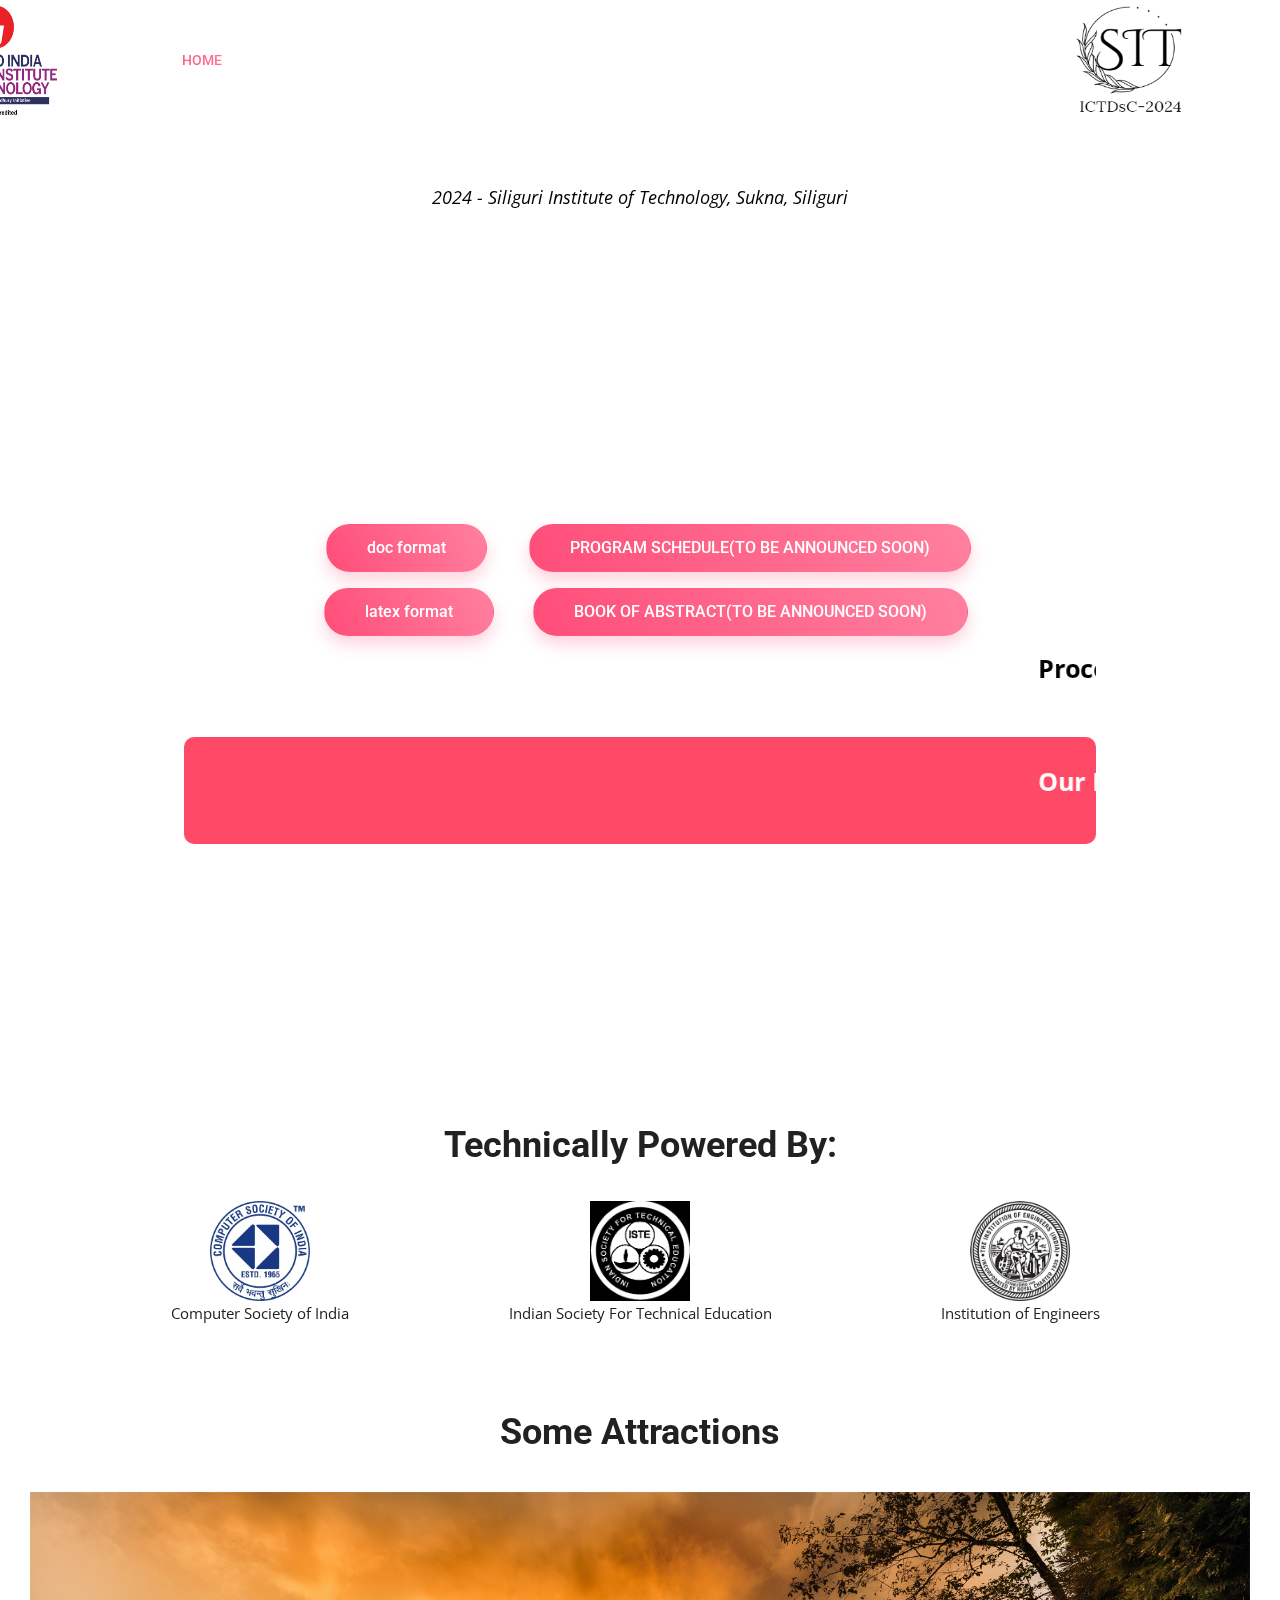
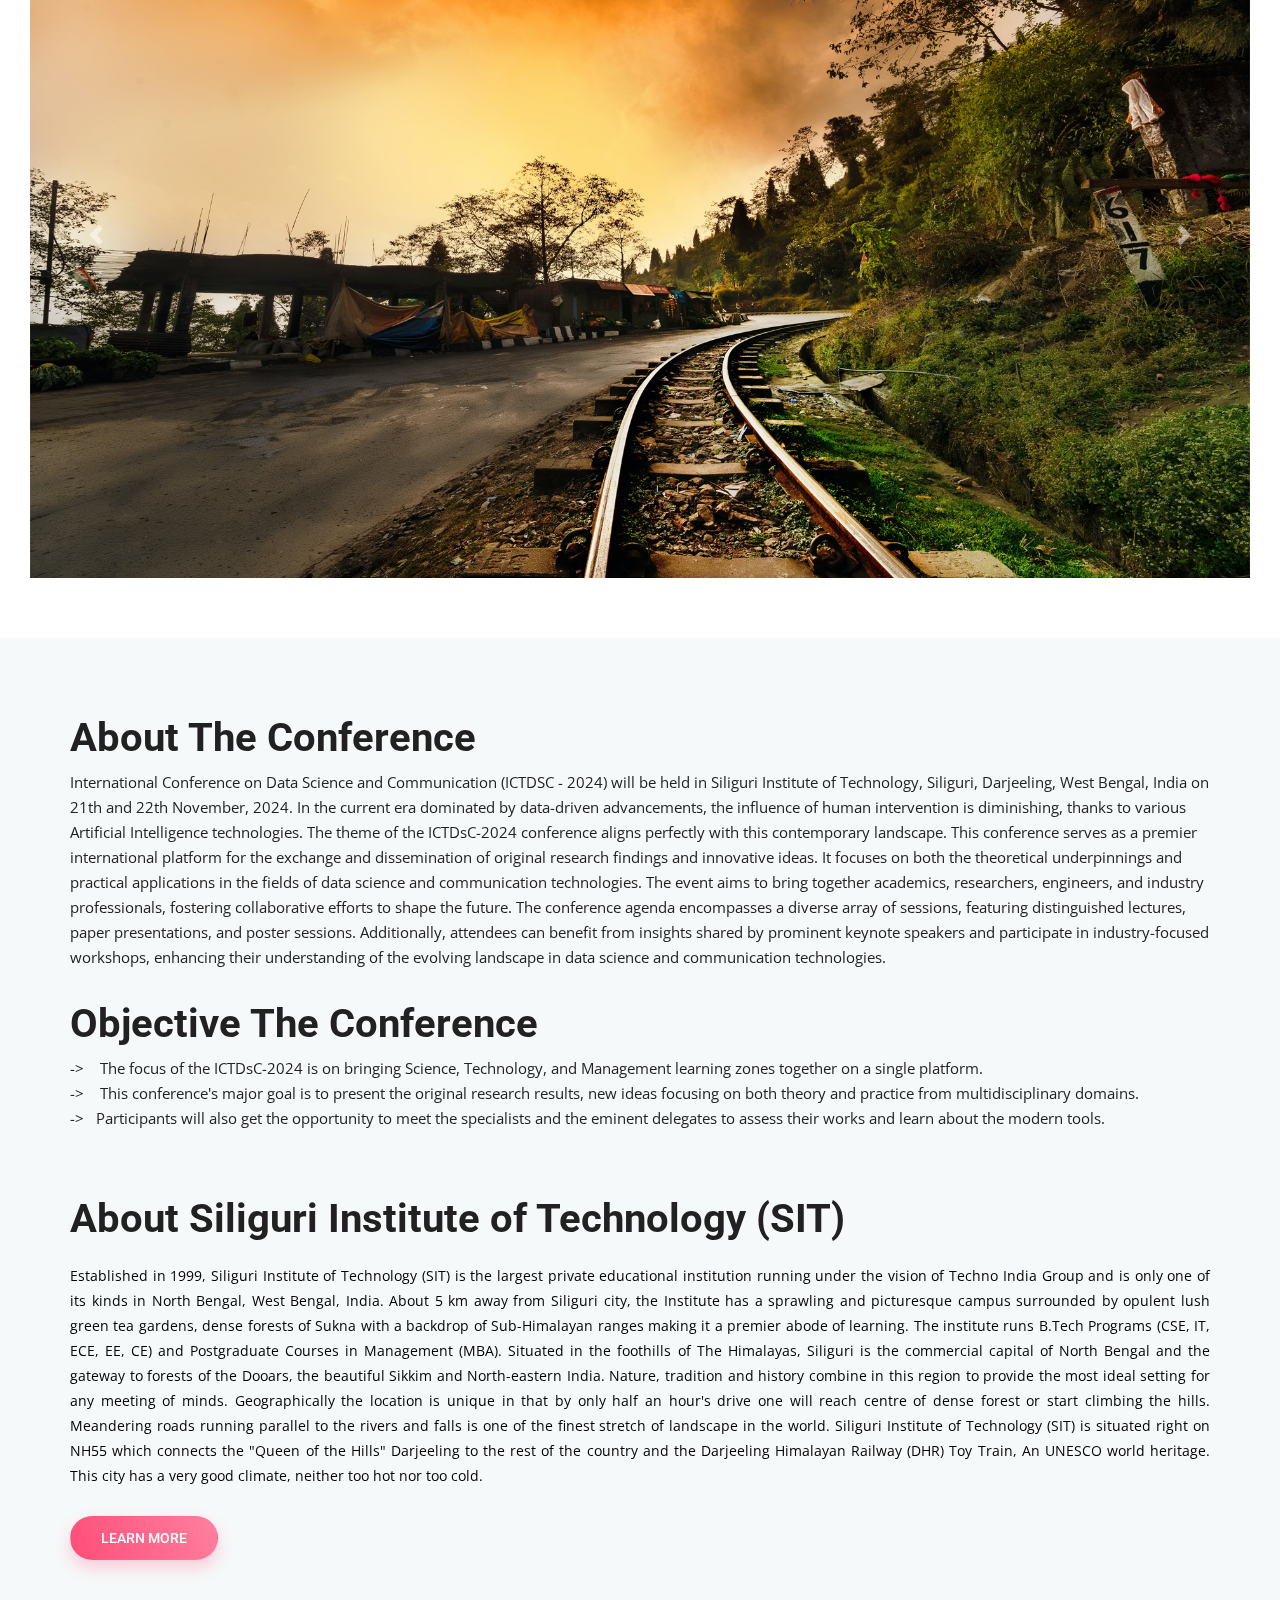
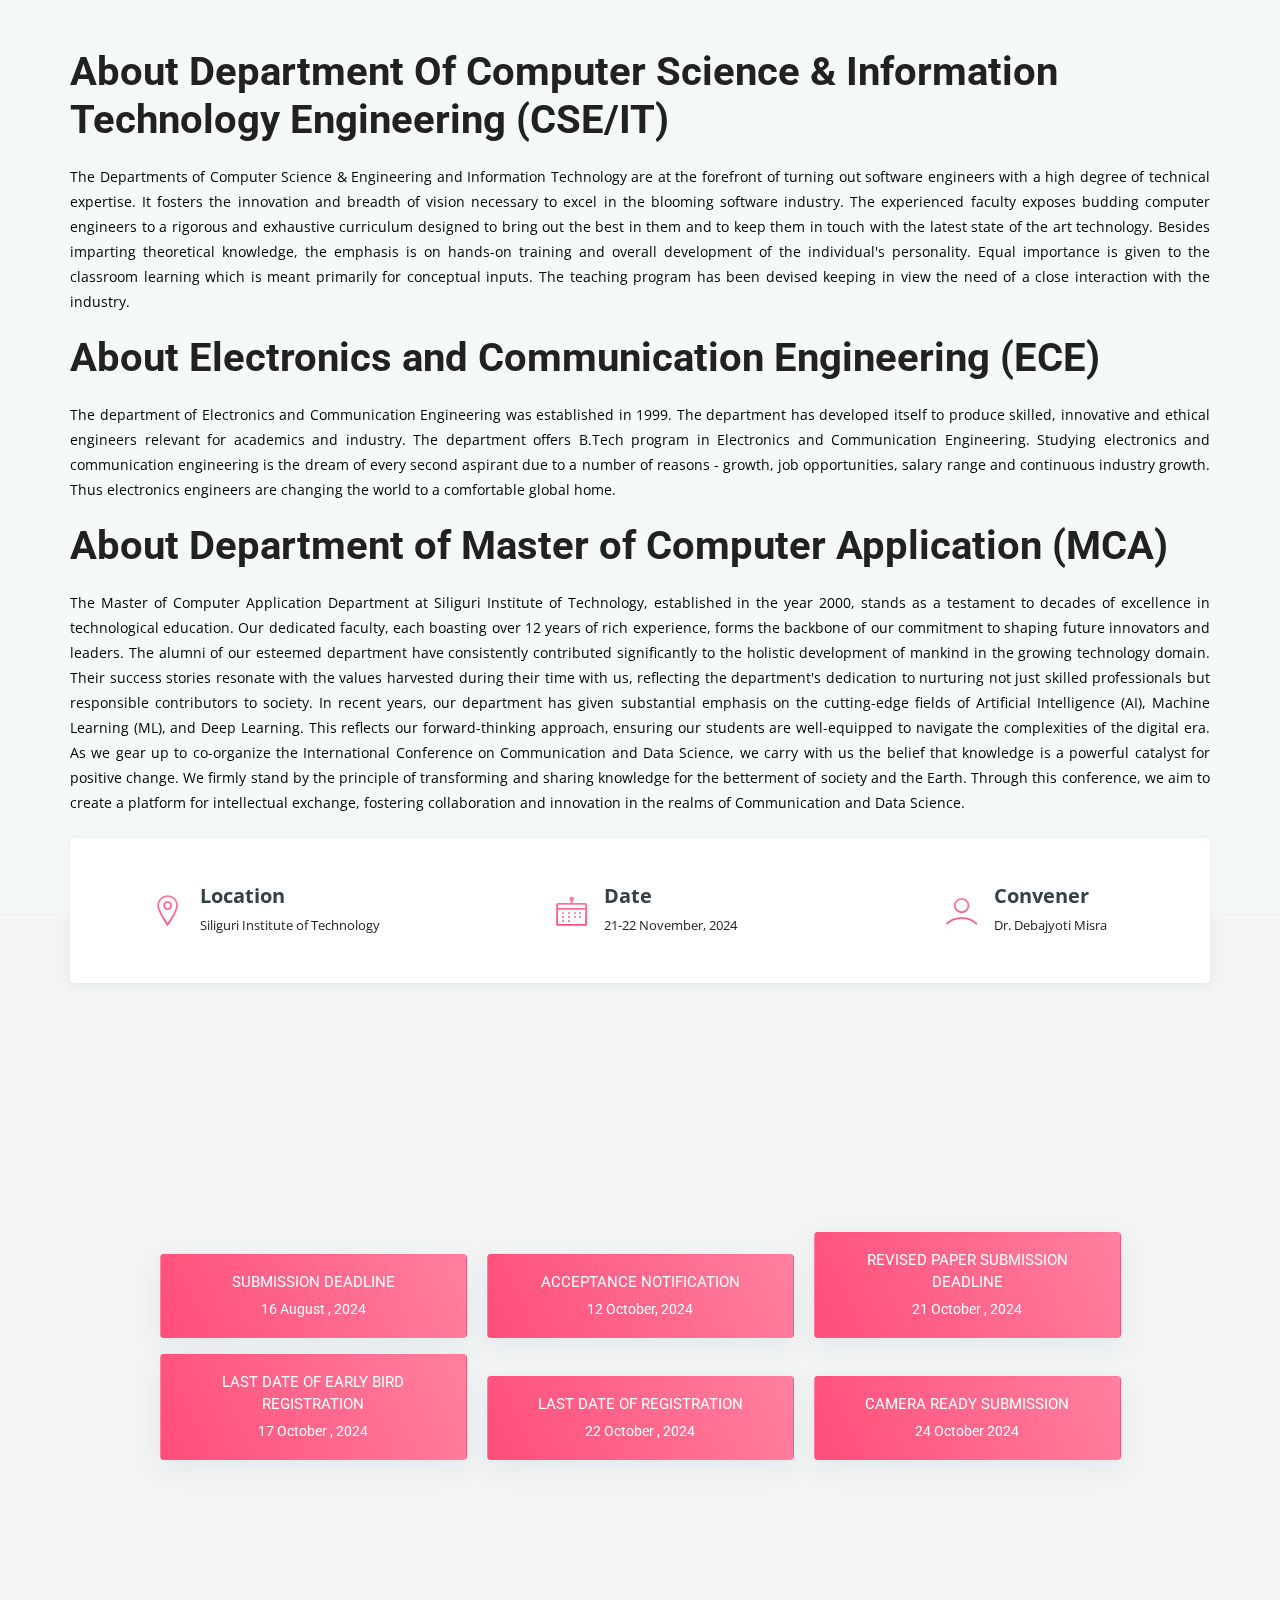
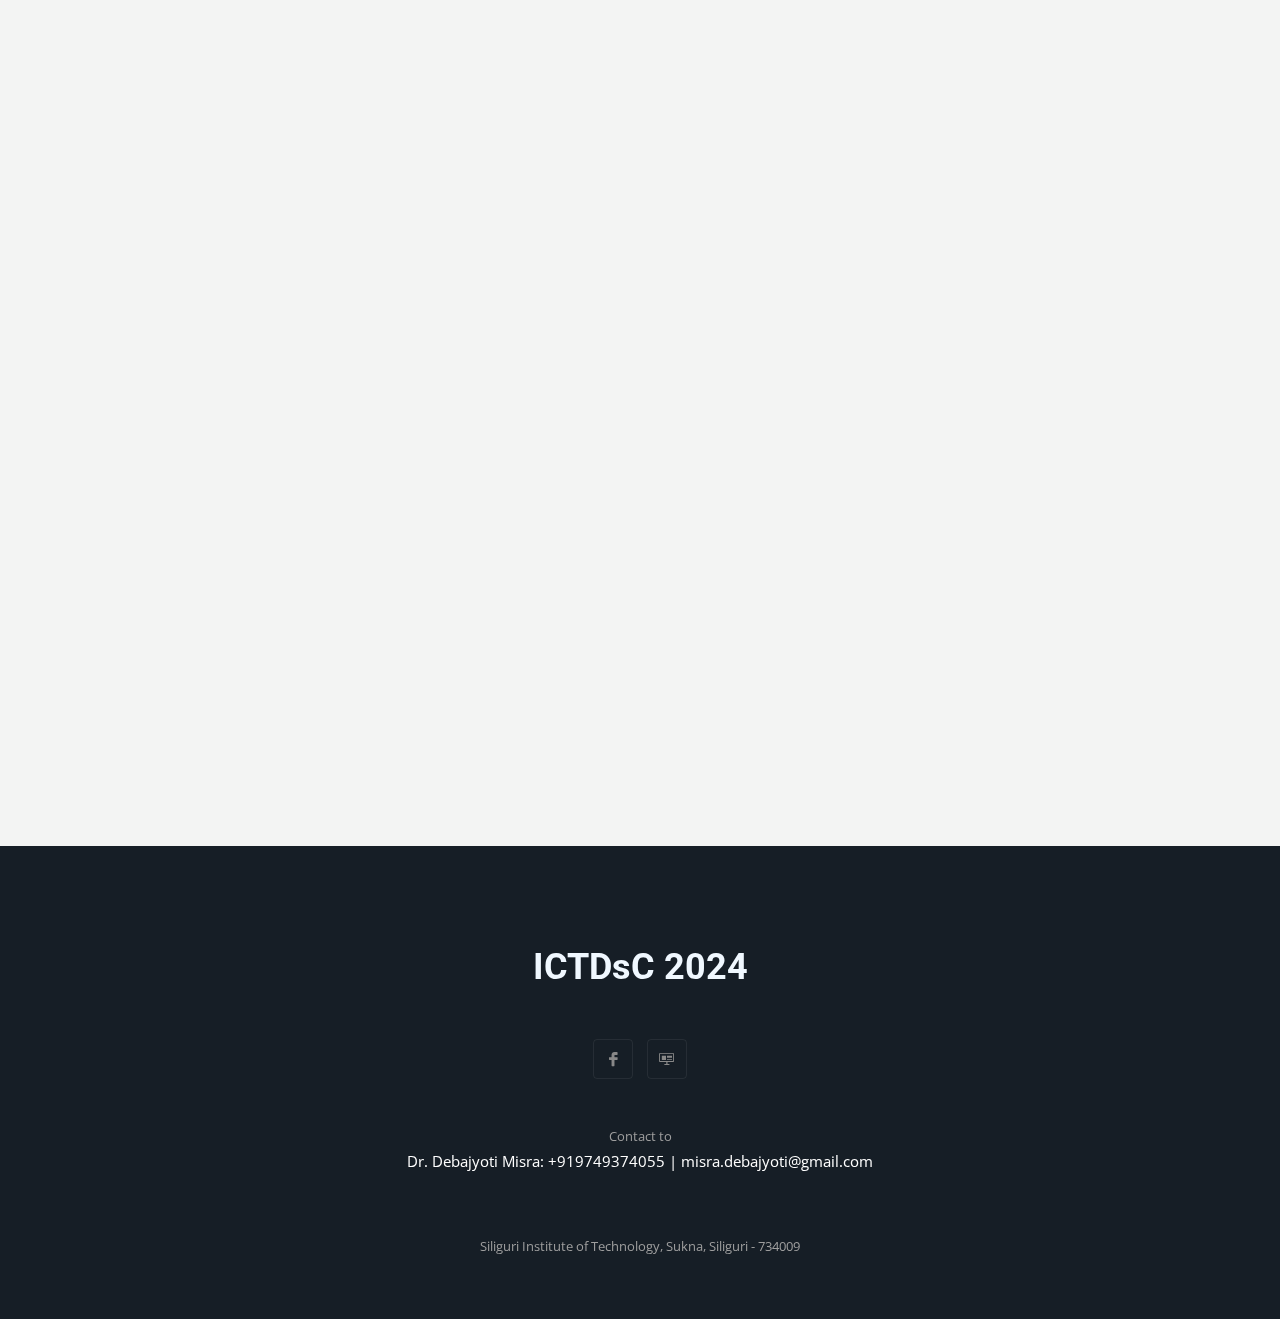
==== index.html @ 4de1dba4 "Temporary Host 1.4" ====
<!DOCTYPE html>
<html lang="en">

<head>
  <meta charset="utf-8" />
  <meta name="viewport" content="width=device-width, initial-scale=1, shrink-to-fit=no" />
  <meta name="description" content="Siliguri Institute Of Technology's Conference" />
  <meta name="keywords" content="SIT,ICTDsC-2024">
  <meta name="author" content="SIT,Soumwadeep Guha" />
  <link rel="stylesheet" type="text/css" href="assets/css/bootstrap.min.css" />
  <link rel="stylesheet" type="text/css" href="assets/fonts/line-icons.css" />
  <link rel="stylesheet" type="text/css" href="assets/css/nivo-lightbox.css" />
  <link rel="stylesheet" type="text/css" href="assets/css/animate.css" />
  <link rel="stylesheet" type="text/css" href="assets/css/main.css" />
  <link rel="stylesheet" type="text/css" href="assets/css/responsive.css" />
  <link rel="stylesheet" href="https://cdnjs.cloudflare.com/ajax/libs/font-awesome/4.7.0/css/font-awesome.css">
  <!-- <link rel="stylesheet" type="text/css" href="assets/css/others.css" /> -->
  <link rel="shortcut icon" href="assets/img/favicon.png" type="image/x-icon" />
  <title>Home | ICTDsC-2024 | SIT</title>
  <style>
    .accomodation-title {
      font-weight: bold;
    }
  </style>
</head>

<body>
  <header id="header-wrap">
    <nav class="navbar navbar-expand-lg bg-inverse fixed-top scrolling-navbar">
      <div class="container">
        <div class="navbar-brand">
          <a href="/" class="">
            <img src="assets/img/logo/sit_logo.png" id="sitlogo" alt="logo"
              style="width: 125px;height:120px;color: black;" />
          </a>

        </div>
        <button class="navbar-toggler" type="button" data-toggle="collapse" data-target="#navbarCollapse"
          aria-controls="navbarCollapse" aria-expanded="false" aria-label="Toggle navigation">
          <i class="lni-menu"></i>
        </button>
        <div class="collapse navbar-collapse" id="navbarCollapse">
          <ul class="navbar-nav mr-auto w-100 justify-content-end">
            <li class="nav-item active">
              <a class="nav-link" href="#hero-area" data-toggle="collapse" data-target=".navbar-collapse.show">
                Home
              </a>
            </li>
            <li class="nav-item">
              <a class="nav-link" href="#about" data-toggle="collapse" data-target=".navbar-collapse.show">
                About
              </a>
            </li>
            <!-- <li class="nav-item">
              <a class="nav-link" href="#deets" data-toggle="collapse" data-target=".navbar-collapse.show">
                Call for Papers
              </a>
            </li> -->
            <li class="nav-item dropdown">
              <a class="nav-link dropdown-toggle" href="#" role="button" data-toggle="dropdown" aria-expanded="false">
                Call for Papers
              </a>
              <div class="dropdown-menu">
                <a class="dropdown-item" onclick="window.open(this.href,'_blank');return false;"
                  href="https://ictdsc.in/#deets">Dates And Tracks</a>
                <a class="dropdown-item" href="#">Submission</a>
                <a class="dropdown-item" href="#">Registration</a>
              </div>
            </li>
            <!-- <li class="nav-item">
              <a class="nav-link" href="/submission.html"> Submission </a>
            </li> -->
            <li class="nav-item">
              <a class="nav-link" href="#team">
                Keynote Speakers
              </a>
            </li>
            <!-- <li class="nav-item">
              <a class="nav-link" href="#" data-toggle="collapse" data-target=".navbar-collapse.show">
                Gallery
              </a>
            </li> -->
            <li class="nav-item dropdown">
              <a class="nav-link dropdown-toggle" href="#" role="button" data-toggle="dropdown" aria-expanded="false">
                Committee
              </a>
              <div class="dropdown-menu">
                <a class="dropdown-item" href="/organising_committee.html">Organising Committee</a>
                <a class="dropdown-item" href="/advisory_committee.html">Advisory Committee</a>
              </div>
            </li>
            <li class="nav-item">
              <a class="nav-link" href="#accomodations" data-toggle="collapse" data-target=".navbar-collapse.show">
                Accommodation
              </a>
            </li>
            <li class="nav-item dropdown">
              <a class="nav-link dropdown-toggle" href="#" role="button" data-toggle="dropdown" aria-expanded="false">
                History
              </a>
              <div class="dropdown-menu">
                <a class="dropdown-item" href="/2023" target="_blank">2023</a>
              </div>
            </li>
            <li class="nav-item">
              <a class="nav-link" href="#contact" data-toggle="collapse" data-target=".navbar-collapse.show">
                Contact
              </a>
            </li>
          </ul>
        </div>
        <a href="/" class="">
          <img src="assets/img/logo/conf.jpeg" id="conflogo" style="width: 125px;height:120px;" alt="logo" /></a>
      </div>
    </nav>

    <div id="hero-area" class="hero-area-bg">
      <div class="row justify-content-center">
        <div class="col-lg-9 col-sm-12">
          <div class="contents text-center">
            <div class="row">
              <!-- <div class="col-6 d-flex align-items-center justify-content-center">
                  <div class="icon">
                    <img style="width: 200px;" src="/assets/img/springer/springer_logo.jpeg" alt="">
                    <p>(confirmation awaited)</p>
                  </div>
                </div> -->
            </div><br>
            <p class="banner-info">
              2024 - Siliguri Institute of Technology, Sukna,
              Siliguri
            </p>
            <h2 class="head-title">
              International Conference on Data Science and Communication -
              2024
            </h2>
          
            <p class="banner-desc">
              ICTDsC-2024 is designed to bring together the academics and
              other professionals' experts to discuss cutting-edge
              developments in respective fields.
            </p>
            <br />
            <div class="text-center">
              <h5>Download the format</h5>
              <div class="d-flex justify-content-center align-items-center w-50 mx-auto my-2">
                <div class="row">
                  <div class="col-sm">
                    <div class="banner-btn">
                      <a href="/assets/downloads/Springer_Paper_Format_Doc.docx" target="_blank"
                        class="btn btn-common text-lowercase mr-3">doc format</a>
                    </div>
                    <div class="col-sm mt-3">
                      <div class="banner-btn">
                        <a href="/assets/downloads/Springer-Paper-Format_TeX.zip" target="_blank"
                          class="btn btn-common text-lowercase">latex format</a>
                      </div>
                    </div>
                  </div>
                </div>
                <div class="row">
                  <div class="col-sm">
                    <div class="banner-btn">
                      <a href="#" target="_blank" class="btn btn-common">Program
                        Schedule(To Be Announced Soon)</a>
                    </div>
                  </div>
                  <div class="col-sm mt-3">
                    <div class="banner-btn">
                      <a href="#" target="_blank" class="btn btn-common">Book Of Abstract(To Be Announced Soon)</a>
                    </div>
                  </div>
                </div>
              </div>
            </div>
            <section id="floatingspringer">
              <div class="registration-text">
                <marquee>
                  <span id="text">
                    <b style="font-size:25px;font-weight: bold;"> Proceeding Applied </b>
                  </span>
                </marquee>
              </div>
            </section>
            <br />
            <section id="floatingspringerflags">
              <div class="registration-text">
                <marquee>
                  <span id="text">
                    <b style="font-size:25px;font-weight: bold;">Our Participating Countries Are:</b>
                    <img src="assets/img/flags/australia.png"
                      style="width: 200px;height:100px;padding-top: 10px;padding-left: 20px;">
                    <img src="assets/img/flags/usa.png"
                      style="width: 200px;height:100px;padding-top: 10px;padding-left: 20px;">
                    <img src="assets/img/flags/bangladesh.png"
                      style="width: 200px;height:100px;padding-top: 10px;padding-left: 20px;">
                    <img src="assets/img/flags/italy.png"
                      style="width: 200px;height:100px;padding-top: 10px;padding-left: 20px;">
                    <img src="assets/img/flags/taiwan.png"
                      style="width: 200px;height:100px;padding-top: 10px;padding-left: 20px;">
                    <img src="assets/img/flags/portugal.png"
                      style="width: 200px;height:100px;padding-top: 10px;padding-left: 20px;">
                    <img src="assets/img/flags/india.png"
                      style="width: 200px;height:100px;padding-top: 10px;padding-left: 20px;">
                  </span>
                </marquee>
              </div>
            </section>
            <br>
            <p style="color: white;font-size:medium;"><b>
                Selected Papers to be Published in special Issue of Journals:<br>
                (To Be Announced Soon)
              </b></p>
          </div>
        </div>
      </div>
    </div>
  </header>
  <section id="extralogos">
    <div class="container">
      <div class="justify-content-center">
        <center>
          <div class="textcol">
            <br>
            <h2 style="text-align: center;">Technically Powered By:</h2>
          </div>
          <br>
          <div class="row">
            <div class="col-sm">
              <img src="/assets/img/eng.jpeg" style="width: 100px;height:100px" alt=""><br>
              Computer Society of India
            </div>
            <div class="col-sm">
              <img src="/assets/img/logo/iste.png" style="width: 100px;height:100px" alt=""><br>
              Indian Society For Technical Education
            </div>
            <div class="col-sm">
              <img src="/assets/img/Institution_of_Engineers.png" style="width: 100px;height:100px;" alt=""><br>
              Institution of Engineers
            </div>
          </div>
      </div>
      <center>
    </div>
  </section>
  <br>
  <section id="attractions" class="section-padding">
    <center>
      <h2>Some Attractions</h2>
      <div id="carouselExampleFade" class="carousel slide carousel-fade" data-ride="carousel">
        <div class="carousel-inner">
          <div class="carousel-item active">
            <img class="d-block w-100" src="./assets/img/carousal/img1.jpg" alt="First slide" id="carousal-img">
          </div>
          <div class="carousel-item">
            <img class="d-block w-100" src="./assets/img/carousal/img2.jpg" alt="Second slide" id="carousal-img">
          </div>
          <div class="carousel-item">
            <img class="d-block w-100"
              src="./assets/img/carousal/Rhino-at-Jaldapara-National-Park-Source-wandervogeladventures.jpg.crdownload.jpeg"
              alt="Third slide" id="carousal-img">
          </div>
          <div class="carousel-item">
            <img class="d-block w-100"
              src="./assets/img/carousal/futuristic-robot-artificial-intelligence-revolutionary-ai-technology-concept.jpg"
              alt="Third slide" id="carousal-img">
          </div>
        </div>
        <a class="carousel-control-prev" href="#carouselExampleFade" role="button" data-slide="prev">
          <span class="carousel-control-prev-icon" aria-hidden="true"></span>
          <span class="sr-only">Previous</span>
        </a>
        <a class="carousel-control-next" href="#carouselExampleFade" role="button" data-slide="next">
          <span class="carousel-control-next-icon" aria-hidden="true"></span>
          <span class="sr-only">Next</span>
        </a>
      </div>
    </center>
  </section>
  <section id="about" class="section-padding">
    <div class="container">
      <div class="row pt-3 mb-lg-5">
        <div class="about-content">
          <div>
            <div class="about-text">
              <h2>About The Conference</h2>
              International Conference on Data Science and Communication (ICTDSC - 2024) will be held in Siliguri
              Institute of Technology, Siliguri, Darjeeling, West Bengal, India on 21th and 22th November, 2024.
              In the current era dominated by data-driven advancements, the influence of human intervention is
              diminishing, thanks to various Artificial Intelligence technologies. The theme of the ICTDsC-2024
              conference aligns perfectly with this contemporary landscape.
              This conference serves as a premier international platform for the exchange and dissemination of original
              research findings and innovative ideas. It focuses on both the theoretical underpinnings and practical
              applications in the fields of data science and communication technologies. The event aims to bring
              together academics, researchers, engineers, and industry professionals, fostering collaborative efforts to
              shape the future. The conference agenda encompasses a diverse array of sessions, featuring distinguished
              lectures, paper presentations, and poster sessions. Additionally, attendees can benefit from insights
              shared by prominent keynote speakers and participate in industry-focused workshops, enhancing their
              understanding of the evolving landscape in data science and communication technologies.

            </div>
          </div>
        </div>
        <br />
        <br />
        <div class="about-content"style="padding-top:30px">
          <div class="about-text">
            <h2>Objective The Conference</h2>
            <ol>
            <li>
              -> &nbsp&nbsp The focus of the ICTDsC-2024 is on bringing Science, Technology, and Management learning zones together on
              a single platform.
            </li>
            <li>
              -> &nbsp&nbsp This conference's major goal is to present the original research results, new ideas focusing on both
              theory and practice from multidisciplinary domains.
            </li>
            <li>
              ->&nbsp&nbsp Participants will also get the opportunity to meet the specialists and the eminent delegates to assess
              their works and learn about the modern tools.
            </li>
            </ol>
          </div>
        </div>
      </div>
      <div class="row pt-3 mb-lg-5">
        <div class="about-content">
          <div>
            <div class="about-text">
              <h2>About Siliguri Institute of Technology (SIT)</h2>
              <p>
                Established in 1999, Siliguri Institute of Technology (SIT) is
                the largest private educational institution running under the
                vision of Techno India Group and is only one of its kinds in
                North Bengal, West Bengal, India. About 5 km away from
                Siliguri city, the Institute has a sprawling and picturesque
                campus surrounded by opulent lush green tea gardens, dense
                forests of Sukna with a backdrop of Sub-Himalayan ranges
                making it a premier abode of learning. The institute runs
                B.Tech Programs (CSE, IT, ECE, EE, CE) and Postgraduate
                Courses in Management (MBA). Situated in the foothills of The
                Himalayas, Siliguri is the commercial capital of North Bengal
                and the gateway to forests of the Dooars, the beautiful Sikkim
                and North-eastern India. Nature, tradition and history combine
                in this region to provide the most ideal setting for any
                meeting of minds. Geographically the location is unique in
                that by only half an hour's drive one will reach centre of
                dense forest or start climbing the hills. Meandering roads
                running parallel to the rivers and falls is one of the finest
                stretch of landscape in the world. Siliguri Institute of
                Technology (SIT) is situated right on NH55 which connects the
                "Queen of the Hills" Darjeeling to the rest of the country and
                the Darjeeling Himalayan Railway (DHR) Toy Train, An UNESCO
                world heritage. This city has a very good climate, neither too
                hot nor too cold.
              </p>
              <div class="banner-btn">
                <a href="http://sittechno.org/" target="_blank" class="btn btn-common mt-2 mb-4">Learn More</a>
              </div>
            </div>
          </div>
        </div>
      </div>
      <div class="row pt-3 mb-lg-5">
        <div class="about-content">
          <div class="about-text">
            <h2>
              About Department Of Computer Science & Information Technology Engineering (CSE/IT)
            </h2>
            <p>
              The Departments of Computer Science & Engineering and Information Technology are at the forefront of
              turning out software engineers with a high degree of technical expertise. It fosters the innovation and
              breadth of vision necessary to excel in the blooming software industry. The experienced faculty exposes
              budding computer engineers to a rigorous and exhaustive curriculum designed to bring out the best in them
              and to keep them in touch with the latest state of the art technology. Besides imparting theoretical
              knowledge, the emphasis is on hands-on training and overall development of the individual's personality.
              Equal importance is given to the classroom learning which is meant primarily for conceptual inputs. The
              teaching program has been devised keeping in view the need of a close interaction with the industry.


              <!-- Besides academics, the department also participates in the development
                of student's communication and soft skills to boost them in
                the competitive environment. -->
              <!-- The DESH team is also ready to
                provide the value education and build up the basic knowledge
                of science among the students which enhanced the understanding
                of the basic knowledge of engineering. The department also
                understands that the high-quality infrastructure promotes
                improved teaching and increases learning outcomes which are
                ensured in the department with number of class rooms, ICT
                enabled smart class room, departmental library, well quipped
                laboratories such as physics laboratory, chemistry laboratory,
                Auto CAD laboratory, mechanical workshop and state of art
                language laboratory. The English Language Laboratory caters to
                develop the LSRW skills of the students and face the world
                with confidence and develop team spirit. With the aid of ISILS
                software as designed by Skill Junction from the Centre for
                Advanced Communication step II of IIT Kharagpur, language
                laboratory guides the students learn in an easy way through
                interactive audio visual aids. The department of Engineering
                Sciences and Humanities under the proper value of
                infrastructure and committed to provide the value education to
                the students. -->
            </p>
          </div>
        </div>
        <div class="about-content">
          <div>
            <div class="about-text">
              <h2>About Electronics and Communication Engineering (ECE)</h2>
              <p>
                The department of Electronics and Communication Engineering
                was established in 1999. The department has developed itself
                to produce skilled, innovative and ethical engineers
                relevant for academics and industry. The department offers
                B.Tech program in Electronics and Communication Engineering.
                Studying electronics and communication engineering is the
                dream of every second aspirant due to a number of reasons -
                growth, job opportunities, salary range and continuous
                industry growth. Thus electronics engineers are changing the
                world to a comfortable global home.
              </p>
              <!-- <p>
                  The technological advancement has been built based on the
                  future of electronics. The department is making invigorating
                  progress in the field of Electronics, Communication and
                  Information Technology ranging from Microelectronics,
                  Microwave Engineering, Wireless Communications to VLSI &
                  Embedded Systems Design. Presently the department runs with
                  about 17 laboratories for undergraduate and R&D activities.
                  In well equipped laboratories supported by different
                  high-end simulation software, creates the learning
                  environment more suitable for hand-on experience. This
                  facilitates the students to face new challenges relevant to
                  upcoming technologies. The faculty of ECE department
                  consists of well qualified and experienced teachers with
                  noteworthy research background. The experienced faculty from
                  the industries and reputed institutes like NIT, Jadavpur
                  University, Calcutta University, Mizoram University, Assam
                  University, IIEST Shibpur, deliver their lectures presenting
                  their best expertise and knowledge. The department regularly
                  organizes seminar, workshops and invited talks to enrich the
                  academic ambience of the Institute. The students often get
                  their final year project published as research papers in
                  reputed conference and journals.
                </p> -->
            </div>
          </div>
        </div>
        <div class="about-content">
          <div class="about-text">
            <h2>
              About Department of Master of Computer Application (MCA)
            </h2>
            <p>
              The Master of Computer Application Department at Siliguri Institute of Technology, established in the year
              2000, stands as a testament to decades of excellence in technological education. Our dedicated faculty,
              each boasting over 12 years of rich experience, forms the backbone of our commitment to shaping future
              innovators and leaders. The alumni of our esteemed department have consistently contributed significantly
              to the holistic development of mankind in the growing technology domain. Their success stories resonate
              with the values harvested during their time with us, reflecting the department's dedication to nurturing
              not just skilled professionals but responsible contributors to society. In recent years, our department
              has given substantial emphasis on the cutting-edge fields of Artificial Intelligence (AI), Machine
              Learning (ML), and Deep Learning. This reflects our forward-thinking approach, ensuring our students are
              well-equipped to navigate the complexities of the digital era. As we gear up to co-organize the
              International Conference on Communication and Data Science, we carry with us the belief that knowledge is
              a powerful catalyst for positive change. We firmly stand by the principle of transforming and sharing
              knowledge for the betterment of society and the Earth. Through this conference, we aim to create a
              platform for intellectual exchange, fostering collaboration and innovation in the realms of Communication
              and Data Science.

              <!-- Besides academics, the department also participates in the development
                of student's communication and soft skills to boost them in
                the competitive environment. -->
              <!-- The DESH team is also ready to
                provide the value education and build up the basic knowledge
                of science among the students which enhanced the understanding
                of the basic knowledge of engineering. The department also
                understands that the high-quality infrastructure promotes
                improved teaching and increases learning outcomes which are
                ensured in the department with number of class rooms, ICT
                enabled smart class room, departmental library, well quipped
                laboratories such as physics laboratory, chemistry laboratory,
                Auto CAD laboratory, mechanical workshop and state of art
                language laboratory. The English Language Laboratory caters to
                develop the LSRW skills of the students and face the world
                with confidence and develop team spirit. With the aid of ISILS
                software as designed by Skill Junction from the Centre for
                Advanced Communication step II of IIT Kharagpur, language
                laboratory guides the students learn in an easy way through
                interactive audio visual aids. The department of Engineering
                Sciences and Humanities under the proper value of
                infrastructure and committed to provide the value education to
                the students. -->
            </p>
          </div>
        </div>

      </div>
    </div>
  </section>

  <!-- <div class="ready-to-play">
    <video id="bgvid" class="stop" loop>
      <source src="assets/video/sit.mp4" type="video/mp4" />
    </video>
    <div id="polina" class="video-text">
      <div class="tb-t">
        <div class="tb-c">
          <div class="polina">
            <button><i class="lni-play"></i></button>
          </div>
        </div>
      </div>
    </div>
  </div> -->

  <section id="information-bar">
    <div class="container">
      <div class="row inforation-wrapper">
        <div class="col-lg-4 col-md-6 col-xs-12">
          <ul>
            <li>
              <i class="lni-map-marker"></i>
            </li>
            <li>
              <span><b>Location</b> Siliguri Institute of Technology</span>
            </li>
          </ul>
        </div>
        <div class="col-lg-4 col-md-6 col-xs-12">
          <ul>
            <li>
              <i class="lni-calendar"></i>
            </li>
            <li>
              <span><b>Date</b> 21-22 November, 2024</span>
            </li>
          </ul>
        </div>
        <div class="col-lg-4 col-md-6 col-xs-12">
          <ul>
            <li>
              <i class="lni-user"></i>
            </li>
            <li>
              <span><b>Convener</b> Dr. Debajyoti Misra</span>
            </li>
          </ul>
        </div>
      </div>
    </div>
  </section>

  <section id="deets" class="deets section-padding">
    <div class="container">
      <div class="row">
        <div class="col-12">
          <div class="section-title-header text-center">
            <h2 class="section-title wow fadeInUp" data-wow-delay="0.2s">
              Call for Papers
            </h2>
            <p class="wow fadeInDown" data-wow-delay="0.2s">
              We are thrilled to announce the Call for Papers for the “International Conference on Data Science and
              Communication “ at the forefront of converging fields—Data Science and Electronic Communication. This
              conference serves as a dynamic platform for researchers, academics, and industry practitioners to exchange
              ideas and insights, explore emerging trends, and collectively advance the frontiers of knowledge at the
              nexus of data science and electronic communication.
            </p>
          </div>
        </div>
      </div>
      <div class="row">
        <div class="col-12 mb-5 text-center">
          <ul class="nav nav-tabs" id="myTab" role="tablist">
            <li class="nav-item m-2">
              <div class="nav-link active">
                <div class="item-text">
                  <h4>Submission Deadline</h4>
                  <h5> 16 August , 2024</h5>
                </div>
              </div>
            </li>
            <li class="nav-item m-2">
              <div class="nav-link active">
                <div class="item-text">
                  <h4>Acceptance Notification</h4>
                  <h5>12 October, 2024</h5>
                </div>
              </div>
            </li>
            <li class="nav-item m-2" id="tracks">
              <div class="nav-link active">
                <div class="item-text">
                  <h4>Revised Paper Submission Deadline</h4>
                  <h5>21 October , 2024</h5>
                </div>
              </div>
            </li>
            <li class="nav-item m-2" id="tracks">
              <div class="nav-link active">
                <div class="item-text">
                  <h4>Last Date Of Early Bird Registration</h4>
                  <h5>17 October , 2024</h5>
                </div>
              </div>
            </li>
            <li class="nav-item m-2" id="tracks">
              <div class="nav-link active">
                <div class="item-text">
                  <h4>Last Date Of Registration</h4>
                  <h5>22 October , 2024</h5>
                </div>
              </div>
            </li>
            <li class="nav-item m-2" id="tracks">
              <div class="nav-link active">
                <div class="item-text">
                  <h4>Camera Ready Submission</h4>
                  <h5>24 October 2024</h5>
                </div>
              </div>
            </li>
          </ul>
        </div>

        <div class="col-12" id="tracks">
          <div class="deets-area row wow fadeInDown" data-wow-delay="0.3s">
            <div class="deets-tab-content col-12 clearfix">
              <div class="tab-content" id="myTabContent">
                <div class="tab-pane fade show active" id="monday" role="tabpanel" aria-labelledby="monday-tab">
                  <div id="accordion">
                    <div class="card">
                      <div id="headingOne">
                        <div class="collapsed card-header" data-toggle="collapse" data-target="#collapseOne"
                          aria-expanded="false" aria-controls="collapseOne">
                          <h5 class="name m-0">Track 1</h5>
                          <h4 class="m-0">Data Science and Data Analytics <i class="fa fa-arrow-down"
                              aria-hidden="true"></i></h4>
                        </div>
                      </div>
                      <div id="collapseOne" class="collapse" aria-labelledby="headingOne" data-parent="#accordion">
                        <div class="card-body">
                          <ul class="stylish-list">
                            <li>
                              <i class="lni-check-mark-circle"></i> Data
                              Science Techniques and Applications
                            </li>
                            <li>
                              <i class="lni-check-mark-circle"></i> Data
                              Warehousing and Data Mining
                            </li>
                            <li>
                              <i class="lni-check-mark-circle"></i> Disaster
                              Management
                            </li>
                            <li>
                              <i class="lni-check-mark-circle"></i> Social
                              Network Analysis
                            </li>
                            <li>
                              <i class="lni-check-mark-circle"></i> Text,
                              Audio and Video data Analysis
                            </li>
                            <li>
                              <i class="lni-check-mark-circle"></i> Motion
                              Planning
                            </li>
                            <li>
                              <i class="lni-check-mark-circle"></i>
                              Decision-making
                            </li>
                            <li>
                              <i class="lni-check-mark-circle"></i> Data
                              mining in Dynamic Environment
                            </li>
                            <li>
                              <i class="lni-check-mark-circle"></i> Hybrid
                              Computing
                            </li>
                            <li>
                              <i class="lni-check-mark-circle"></i> Big Data
                              Analytics
                            </li>
                            <li>
                              <i class="lni-check-mark-circle"></i> Digital
                              Marketing and Ecommerce
                            </li>
                          </ul>
                        </div>
                      </div>
                    </div>
                    <div class="card">
                      <div id="headingTwo">
                        <div class="collapsed card-header" data-toggle="collapse" data-target="#collapseTwo"
                          aria-expanded="false" aria-controls="collapseTwo">
                          <h5 class="name m-0">Track 2</h5>
                          <h4 class="m-0">MACHINE LEARNING AND DEEP LEARNING <i class="fa fa-arrow-down"
                              aria-hidden="true"></i>
                          </h4>
                        </div>
                      </div>
                      <div id="collapseTwo" class="collapse" aria-labelledby="headingTwo" data-parent="#accordion">
                        <div class="card-body">
                          <ul class="stylish-list">
                            <li>
                              <i class="lni-check-mark-circle"></i> Rough Set
                              and Fuzzy Set Theory
                            </li>
                            <li>
                              <i class="lni-check-mark-circle"></i> Swarm
                              Intelligence
                            </li>
                            <li>
                              <i class="lni-check-mark-circle"></i>
                              Mathematical Optimization
                            </li>
                            <li>
                              <i class="lni-check-mark-circle"></i> Robotics
                              and Automation
                            </li>
                            <li>
                              <i class="lni-check-mark-circle"></i> Nature
                              inspired computing techniques
                            </li>
                            <li>
                              <i class="lni-check-mark-circle"></i>
                              Computational Mathematics
                            </li>
                            <li>
                              <i class="lni-check-mark-circle"></i>
                              Computational Physics
                            </li>
                            <li>
                              <i class="lni-check-mark-circle"></i> Nano
                              Materials
                            </li>
                            <li>
                              <i class="lni-check-mark-circle"></i> VLSI Design and interconnection
                            </li>
                            <li>
                              <i class="lni-check-mark-circle"></i> Green
                              Chemistry
                            </li>
                            <li>
                              <i class="lni-check-mark-circle"></i> Smart
                              Materials
                            </li>
                            <li>
                              <i class="lni-check-mark-circle"></i> Devices
                            </li>
                          </ul>
                        </div>
                      </div>
                    </div>
                    <div class="card">
                      <div id="headingThree">
                        <div class="collapsed card-header" data-toggle="collapse" data-target="#collapseThree"
                          aria-expanded="false" aria-controls="collapseThree">
                          <h5 class="name m-0">Track 3</h5>
                          <h4 class="m-0">
                            ARTIFICIAL INTELLIGENCE AND ITS APPLICATION <i class="fa fa-arrow-down"
                              aria-hidden="true"></i>
                          </h4>
                        </div>
                      </div>
                      <div id="collapseThree" class="collapse" aria-labelledby="headingThree" data-parent="#accordion">
                        <div class="card-body">
                          <ul class="stylish-list">
                            <li>
                              <i class="lni-check-mark-circle"></i>
                              Information Security & Cryptology
                            </li>
                            <li>
                              <i class="lni-check-mark-circle"></i> Ethical
                              Hacking
                            </li>
                            <li>
                              <i class="lni-check-mark-circle"></i> Wireless
                              Network & Security
                            </li>
                            <li>
                              <i class="lni-check-mark-circle"></i> Mobile
                              Communications Security and Vulnerabilities
                            </li>
                            <li>
                              <i class="lni-check-mark-circle"></i>
                              Information Security Standards
                            </li>
                            <li>
                              <i class="lni-check-mark-circle"></i> Cyber
                              Security
                            </li>
                            <li>
                              <i class="lni-check-mark-circle"></i> Mobile
                              Computing Remote Sensing &
                            </li>
                            <li>
                              <i class="lni-check-mark-circle"></i> GIS based
                              Decision Support System
                            </li>
                            <li>
                              <i class="lni-check-mark-circle"></i> Microwave and Antenna Technology
                            </li>
                            <li>
                              <i class="lni-check-mark-circle"></i> Photonics Communication
                            </li>
                            <li>
                              <i class="lni-check-mark-circle"></i> Augmented
                              Reality
                            </li>
                            <li>
                              <i class="lni-check-mark-circle"></i> Virtual
                              Reality
                            </li>
                          </ul>
                        </div>
                      </div>
                    </div>
                    <div class="card">
                      <div id="headingFour">
                        <div class="collapsed card-header" data-toggle="collapse" data-target="#collapseFour"
                          aria-expanded="false" aria-controls="collapseFour">
                          <h5 class="name m-0">Track 4</h5>
                          <h4 class="m-0">COMPUTATIONAL INTELLIGENCE <i class="fa fa-arrow-down" aria-hidden="true"></i>
                          </h4>
                        </div>
                      </div>
                      <div id="collapseFour" class="collapse" aria-labelledby="headingFour" data-parent="#accordion">
                        <div class="card-body">
                          <ul class="stylish-list">
                            <li>
                              <i class="lni-check-mark-circle"></i>
                              Multi-Agent Systems
                            </li>
                            <li>
                              <i class="lni-check-mark-circle"></i> Image and
                              Signal processing
                            </li>
                            <li>
                              <i class="lni-check-mark-circle"></i> Artificial
                              Immune Systems
                            </li>
                            <li>
                              <i class="lni-check-mark-circle"></i> Sentiment
                              Analysis
                            </li>
                            <li>
                              <i class="lni-check-mark-circle"></i> Cognitive
                              Sciences
                            </li>
                          </ul>
                        </div>
                      </div>
                    </div>
                    <div class="card">
                      <div id="headingFive">
                        <div class="collapsed card-header" data-toggle="collapse" data-target="#collapseFive"
                          aria-expanded="false" aria-controls="collapseFive">
                          <h5 class="name m-0">Track 5</h5>
                          <h4 class="m-0">ELECTRONIC AND COMMUNICATION <i class="fa fa-arrow-down"
                              aria-hidden="true"></i></h4>
                        </div>
                      </div>
                      <div id="collapseFive" class="collapse" aria-labelledby="headingFive" data-parent="#accordion">
                        <div class="card-body">
                          <ul class="stylish-list">
                            <li>
                              <i class="lni-check-mark-circle"></i> Deep
                              Learning
                            </li>
                            <li>
                              <i class="lni-check-mark-circle"></i> Internet
                              of Thing & Blockchain
                            </li>
                            <li>
                              <i class="lni-check-mark-circle"></i>
                              Bioinformatics
                            </li>
                            <li>
                              <i class="lni-check-mark-circle"></i> Medical
                              Informatics
                            </li>
                            <li>
                              <i class="lni-check-mark-circle"></i> Stochastic
                              Optimization
                            </li>
                            <li>
                              <i class="lni-check-mark-circle"></i> Internet
                              and Web Technologies
                            </li>
                          </ul>
                        </div>
                      </div>
                    </div>
                    <div class="card">
                      <div id="headingFive">
                        <div class="collapsed card-header" data-toggle="collapse" data-target="#collapseFive"
                          aria-expanded="false" aria-controls="collapseFive">
                          <h5 class="name m-0">Track 6</h5>
                          <h4 class="m-0">NETWORK SECURITY <i class="fa fa-arrow-down" aria-hidden="true"></i></h4>
                        </div>
                      </div>
                      <div id="collapseFive" class="collapse" aria-labelledby="headingFive" data-parent="#accordion">
                        <div class="card-body">
                          <ul class="stylish-list">
                            <li>
                              <i class="lni-check-mark-circle"></i> Deep
                              Learning
                            </li>
                            <li>
                              <i class="lni-check-mark-circle"></i> Internet
                              of Thing & Blockchain
                            </li>
                            <li>
                              <i class="lni-check-mark-circle"></i>
                              Bioinformatics
                            </li>
                            <li>
                              <i class="lni-check-mark-circle"></i> Medical
                              Informatics
                            </li>
                            <li>
                              <i class="lni-check-mark-circle"></i> Stochastic
                              Optimization
                            </li>
                            <li>
                              <i class="lni-check-mark-circle"></i> Internet
                              and Web Technologies
                            </li>
                          </ul>
                        </div>
                      </div>
                    </div>
                    <div class="card">
                      <div id="headingFive">
                        <div class="collapsed card-header" data-toggle="collapse" data-target="#collapseFive"
                          aria-expanded="false" aria-controls="collapseFive">
                          <h5 class="name m-0">Track 7</h5>
                          <h4 class="m-0">INFORMATION RETRIEVAL <i class="fa fa-arrow-down" aria-hidden="true"></i></h4>
                        </div>
                      </div>
                      <div id="collapseFive" class="collapse" aria-labelledby="headingFive" data-parent="#accordion">
                        <div class="card-body">
                          <ul class="stylish-list">
                            <li>
                              <i class="lni-check-mark-circle"></i> Deep
                              Learning
                            </li>
                            <li>
                              <i class="lni-check-mark-circle"></i> Internet
                              of Thing & Blockchain
                            </li>
                            <li>
                              <i class="lni-check-mark-circle"></i>
                              Bioinformatics
                            </li>
                            <li>
                              <i class="lni-check-mark-circle"></i> Medical
                              Informatics
                            </li>
                            <li>
                              <i class="lni-check-mark-circle"></i> Stochastic
                              Optimization
                            </li>
                            <li>
                              <i class="lni-check-mark-circle"></i> Internet
                              and Web Technologies
                            </li>
                          </ul>
                        </div>
                      </div>
                    </div>
                    <div class="card">
                      <div id="headingFive">
                        <div class="collapsed card-header" data-toggle="collapse" data-target="#collapseFive"
                          aria-expanded="false" aria-controls="collapseFive">
                          <h5 class="name m-0">Track 8</h5>
                          <h4 class="m-0">IOT <i class="fa fa-arrow-down" aria-hidden="true"></i></h4>
                        </div>
                      </div>
                      <div id="collapseFive" class="collapse" aria-labelledby="headingFive" data-parent="#accordion">
                        <div class="card-body">
                          <ul class="stylish-list">
                            <li>
                              <i class="lni-check-mark-circle"></i> Deep
                              Learning
                            </li>
                            <li>
                              <i class="lni-check-mark-circle"></i> Internet
                              of Thing & Blockchain
                            </li>
                            <li>
                              <i class="lni-check-mark-circle"></i>
                              Bioinformatics
                            </li>
                            <li>
                              <i class="lni-check-mark-circle"></i> Medical
                              Informatics
                            </li>
                            <li>
                              <i class="lni-check-mark-circle"></i> Stochastic
                              Optimization
                            </li>
                            <li>
                              <i class="lni-check-mark-circle"></i> Internet
                              and Web Technologies
                            </li>
                          </ul>
                        </div>
                      </div>
                    </div>
                    <div class="card">
                      <div id="headingFive">
                        <div class="collapsed card-header" data-toggle="collapse" data-target="#collapseFive"
                          aria-expanded="false" aria-controls="collapseFive">
                          <h5 class="name m-0">Track 9</h5>
                          <h4 class="m-0">PATTERN RECOGNITION <i class="fa fa-arrow-down" aria-hidden="true"></i></h4>
                        </div>
                      </div>
                      <div id="collapseFive" class="collapse" aria-labelledby="headingFive" data-parent="#accordion">
                        <div class="card-body">
                          <ul class="stylish-list">
                            <li>
                              <i class="lni-check-mark-circle"></i> Deep
                              Learning
                            </li>
                            <li>
                              <i class="lni-check-mark-circle"></i> Internet
                              of Thing & Blockchain
                            </li>
                            <li>
                              <i class="lni-check-mark-circle"></i>
                              Bioinformatics
                            </li>
                            <li>
                              <i class="lni-check-mark-circle"></i> Medical
                              Informatics
                            </li>
                            <li>
                              <i class="lni-check-mark-circle"></i> Stochastic
                              Optimization
                            </li>
                            <li>
                              <i class="lni-check-mark-circle"></i> Internet
                              and Web Technologies
                            </li>
                          </ul>
                        </div>
                      </div>
                    </div>
                  </div>
                </div>
              </div>
            </div>
          </div>
        </div>
      </div>
    </div>
  </section>

  <section id="accomodations" style="display: none;">
    <div class="section-title-header text-center">
      <h2 class="section-title wow fadeInUp" data-wow-delay="0.2s">Accomodations</h2>
    </div>
    <div class="container">
      <div class="row">
        <div class="col-sm">
          <div class="accomodation-item">
            <div class="accomodation-content">
              <h6 class="accomodation-title">
                <a href="#">1. Mayfair Tea Resort</a>
              </h6>
              <p class="accomodation-address">Address: <span>New chumta more, Sukna, West Bengal 734001</span></p>
              <p class="accomodation-phone">Phone: <span>+91 9237500101</span></p>
            </div>
          </div>
        </div>
        <div class="col-sm">
          <div class="accomodation-item">
            <div class="accomodation-content">
              <h6 class="accomodation-title">
                <a href="#">2. Courtyard By Marriot</a>
              </h6>
              <p class="accomodation-address">Address: <span>Mallaguri, Hill Cart Rd, Siliguri, West Bengal
                  734003</span></p>
              <p class="accomodation-phone">Phone: <span>0353 666 6666</span></p>
            </div>
          </div>
        </div>
        <div class="col-sm">
          <div class="accomodation-item">
            <div class="accomodation-content">
              <h6 class="accomodation-title">
                <a href="#">3. Lemon Tree Hotel</a>
              </h6>
              <p class="accomodation-address">Address: <span>QC3R+V3X, Ground, 3rd and 4th Cresent Tower Sevoke Road
                  Near Vega Mall, 3rd Mile, Bankim Nagar, Siliguri, West Bengal 734008</span></p>
              <p class="accomodation-phone">Phone: <span>0353 660 2100</span></p>
            </div>
          </div>
        </div>
      </div>
      <div class="row">
        <div class="col-sm">
          <div class="accomodation-item">
            <div class="accomodation-content">
              <h6 class="accomodation-title">
                <a href="#">4. Sinclairs Hotel</a>
              </h6>
              <p class="accomodation-address">Address: <span>Ward 46, Pradhan Nagar, Siliguri, West Bengal 734003</span>
              </p>
              <p class="accomodation-phone">Phone: <span>+91 9733462777</span></p>
            </div>
          </div>
        </div>
        <div class="col-sm">
          <div class="accomodation-item">
            <div class="accomodation-content">
              <h6 class="accomodation-title">
                <a href="#">5. Hotel Heritage</a>
              </h6>
              <p class="accomodation-address">Address: <span>Ward 3, Hill Cart Rd, Opposite Central Bus Terminal, Ward
                  3, Pradhan Nagar, Siliguri, West Bengal 734003</span></p>
              <p class="accomodation-phone">Phone: <span>+91 9800004488</span></p>
            </div>
          </div>
        </div>
        <div class="col-sm">
          <div class="accomodation-item">
            <div class="accomodation-content">
              <h6 class="accomodation-title">
                <a href="#">6. Manila</a>
              </h6>
              <p class="accomodation-address">Address: <span>Opposite of Tenzing Norgay bus terminus, Hill Cart Rd,
                  Pradhan Nagar, Siliguri, West Bengal 734003</span></p>
              <p class="accomodation-phone">Phone: <span>+91 7477795550</span></p>
            </div>
          </div>
        </div>
      </div>
      <center>
        <div class="accomodation-item" style="max-width: 400px;text-align:left;margin-top: 20px;">
          <div class="accomodation-content">
            <h6 class="accomodation-title">
              <a href="#">7. Hotel Manila</a>
            </h6>
            <p class="accomodation-address">Address: <span>Opposite Tenzing Norgay bus terminus, Hill Cart Rd, Pradhan
                Nagar, Siliguri, West Bengal 734003</span></p>
            <p class="accomodation-phone">Phone: <span>+91 9800004488</span></p>
          </div>
        </div>
      </center>
    </div>
  </section>

  <section id="team" class="section-padding text-center" style="display: none;">
    <div class="container">
      <div class="row">
        <div class="col-12">
          <div class="section-title-header text-center">
            <h2 class="section-title wow fadeInUp" data-wow-delay="0.2s">Keynote Speakers</h2>
            <!-- <p class="wow fadeInDown" data-wow-delay="0.2s">Lorem ipsum dolor sit amet, in quodsi vulputate pro. Ius
              illum vocent mediocritatem an <br> cule dicta iriure at phaedrum.</p> -->
          </div>
        </div>
      </div>
      <div class="row justify-content-bt">
        <div class="col-lg-4 mb-3 col-md-6 col-xs-12">
          <!-- Team Item Starts -->
          <div class="team-item wow fadeInUp" data-wow-delay="0.4s">
            <div class="team-img">
              <img class="img-fluid" src="assets/img/Profile_Pictures/Celia_Shahnaz.jpg" alt="">
            </div>
            <div class="info-text">
              <h3><a href="#">Dr. Celia Shahnaz</a></h3>
              <p>Professor, Bangladesh University of Engineering and Technology, Bangladesh.</p>
            </div>
          </div>
          <!-- Team Item Ends -->
        </div>
        <div class="col-lg-4 mb-3 col-md-6 col-xs-12">
          <!-- Team Item Starts -->
          <div class="team-item wow fadeInUp" data-wow-delay="0.4s">
            <div class="team-img">
              <img class="img-fluid" src="assets/img/Profile_Pictures/lalitgarg.jpg" alt="">
            </div>
            <div class="info-text">
              <h3><a href="#">Dr. Lalit Garg</a></h3>
              <p>Senior Lecturer, Computer Information Systems, Faculty of Information & Communication Technology,
                University of Malta, Msida</p>
            </div>
          </div>
          <!-- Team Item Ends -->
        </div>
        <div class="col-lg-4 mb-3 col-md-6 col-xs-12">
          <!-- Team Item Starts -->
          <div class="team-item wow fadeInUp" data-wow-delay="0.6s">
            <div class="team-img">
              <img class="img-fluid" src="assets/img/Profile_Pictures/Jemal_Abawajy.jpg" alt="">
            </div>
            <div class="info-text">
              <h3><a href="#">Jemal Abawajy</a></h3>
              <p>Full Professor, Deakin University, Australia. </p>
            </div>
          </div>
          <!-- Team Item Ends -->
        </div>
        <div class="col-lg-4 mb-3 col-md-6 col-xs-12">
          <!-- Team Item Starts -->
          <div class="team-item wow fadeInUp" data-wow-delay="0.6s">
            <div class="team-img">
              <img class="img-fluid" src="assets/img/Profile_Pictures/Shaikh_Anowarul.jpg" alt="">
            </div>
            <div class="info-text">
              <h3><a href="#">Dr. Shaikh Anowarul Fattah</a></h3>
              <p>Department of Electrical & Electronics Engineering, Bangladesh University of Engineering and Technology
              </p>
            </div>
          </div>
          <!-- Team Item Ends -->
        </div>
        <div class="col-lg-4 mb-3 col-md-6 col-xs-12">
          <!-- Team Item Starts -->
          <div class="team-item wow fadeInUp" data-wow-delay="0.8s">
            <div class="team-img">
              <img class="img-fluid" src="assets/img/Profile_Pictures/Joao_Manuel.jpeg" alt="">
            </div>
            <div class="info-text">
              <h3><a href="#">Dr. João Manuel Ribeiro da Silva Tavares</a></h3>
              <p>Full Professor@FEUP, Editor-in-chief T&F CMBBE journal, Editor-in-chief T&F CMBBE: Imaging and
                Visualization journal, Editor Springer LNCV&B book series </p>
            </div>
          </div>
          <!-- Team Item Ends -->
        </div>
        <div class="col-lg-4 mb-3 col-md-6 col-xs-12">
          <!-- Team Item Starts -->
          <div class="team-item wow fadeInUp" data-wow-delay="1s">
            <div class="team-img">
              <img class="img-fluid" src="assets/img/Profile_Pictures/Chow_Yen.jpg" alt="">
            </div>
            <div class="info-text">
              <h3><a href="#">Prof. Chow Yen Desmond Sim</a></h3>
              <p>Feng Chia University, Department of Electrical Engineering, Taiwan</p>
            </div>
          </div>
          <!-- Team Item Ends -->
        </div>
        <div class="col-lg-4 mb-3 col-md-6 col-xs-12">
          <!-- Team Item Starts -->
          <div class="team-item wow fadeInUp" data-wow-delay="0.2s">
            <div class="team-img">
              <img class="img-fluid" src="assets/img/Profile_Pictures/Maitreyee_Nandy.png" alt="">
            </div>
            <div class="info-text">
              <h3><a href="#">Professor Maitreyee Nandy</a></h3>
              <p>Senior Professor and RSO, Nuclear Physics Division
                Saha Institute of Nuclear Physics, Kolkata.
              </p>
            </div>
          </div>
          <!-- Team Item Ends -->
        </div>
        <div class="col-lg-4 mb-3 col-md-6 col-xs-12">
          <!-- Team Item Starts -->
          <div class="team-item wow fadeInUp" data-wow-delay="0.2s">
            <div class="team-img">
              <img class="img-fluid" src="assets/img/Profile_Pictures/Arun_Majumder (2).jpg" alt="">
            </div>
            <div class="info-text">
              <h3><a href="#">Prof. (Dr.) Arun Majumder</a></h3>
              <p>Adjunct Professor, Colorado State University-Pueblo
                The University of Texas at Austin
                San Diego, California, United States
              </p>
            </div>
          </div>
          <!-- Team Item Ends -->
        </div>
        <div class="col-lg-4 mb-3 col-md-6 col-xs-12">
          <!-- Team Item Starts -->
          <div class="team-item wow fadeInUp" data-wow-delay="0.2s">
            <div class="team-img">
              <img class="img-fluid" src="assets/img/Profile_Pictures/Sukalyan_Chattopadhyay.png" alt="">
            </div>
            <div class="info-text">
              <h3><a href="#">Professor Sukalyan Chattopadhyay</a></h3>
              <p>Senior Professor and Head Nuclear and High Energy Group
                Saha Institute Of Nuclear Physics, Kolkata
              </p>
            </div>
          </div>
          <!-- Team Item Ends -->
        </div>
        <div class="col-lg-4 mb-3 col-md-6 col-xs-12">
          <!-- Team Item Starts -->
          <div class="team-item wow fadeInUp" data-wow-delay="0.2s">
            <div class="team-img">
              <img class="img-fluid" src="assets/img/Profile_Pictures/jyotsna.jpeg" alt="">
            </div>
            <div class="info-text">
              <h3><a href="#">Prof. (Dr.) Jyotsna Kumar Mondal</a></h3>
              <p>Professor of Computer Science & Engineering & Former Dean, Faculty of
                Engineering, Technology & Management, Former Director IQAC, Kalyani
                University, West Bengal
              </p>
            </div>
          </div>
          <!-- Team Item Ends -->
        </div>
        <div class="col-lg-4 mb-3 col-md-6 col-xs-12">
          <!-- Team Item Starts -->
          <div class="team-item wow fadeInUp" data-wow-delay="0.2s">
            <div class="team-img">
              <img class="img-fluid" src="assets/img/Profile_Pictures/debasis.jpeg" alt="">
            </div>
            <div class="info-text">
              <h3><a href="#">Prof. (Dr.) Debashis De</a></h3>
              <p>
                Professor, Department of Computer Science & Engineering, MAKAUT, West Bengal
              </p>
            </div>
          </div>
          <!-- Team Item Ends -->
        </div>
        <div class="col-lg-4 mb-3 col-md-6 col-xs-12">
          <!-- Team Item Starts -->
          <div class="team-item wow fadeInUp" data-wow-delay="0.2s">
            <div class="team-img">
              <img class="img-fluid" src="assets/img/Profile_Pictures/angsuman.jpeg" alt="">
            </div>
            <div class="info-text">
              <h3><a href="#">Prof (Dr.) Angsuman Sarkar</a></h3>
              <p>
                HOD & Professor of Electronics and Communication Engineering in Kalyani Government Engineering College,
                West Bengal.
              </p>
            </div>
          </div>
          <!-- Team Item Ends -->
        </div>
        <div class="col-lg-4 mb-3 col-md-6 col-xs-12">
          <!-- Team Item Starts -->
          <div class="team-item wow fadeInUp" data-wow-delay="0.2s">
            <div class="team-img">
              <img class="img-fluid" src="assets/img/Profile_Pictures/jyoti.jpeg  " alt="">
            </div>
            <div class="info-text">
              <h3><a href="#">Prof (Dr.) Jyoti Sekhar Banerjee</a></h3>
              <p>
                Head of the Department, Dept. of CSE (AI & ML),
                Professor-in-Charge, R & D and Consultancy Cell, Bengal Institute of Technology, (A Unit of Techno India
                Group),
                Kolkata, India.
              </p>
            </div>
          </div>
          <!-- Team Item Ends -->
        </div>
        <div class="col-lg-4 mb-3 col-md-6 col-xs-12">
          <!-- Team Item Starts -->
          <div class="team-item wow fadeInUp" data-wow-delay="0.2s">
            <div class="team-img">
              <img class="img-fluid" src="assets/img/speaker/speaker-5.jpeg" alt="">
            </div>
            <div class="info-text">
              <h3><a href="#">Prof (Dr.) Nikhil Ranjan Das</a></h3>
              <p>
                Professor, Institute of Radio Physics and Electronics University of Calcutta, West Bengal, India
              </p>
            </div>
          </div>
          <!-- Team Item Ends -->
        </div>
        <div class="col-lg-4 mb-3 col-md-6 col-xs-12">
          <!-- Team Item Starts -->
          <div class="team-item wow fadeInUp" data-wow-delay="0.2s">
            <div class="team-img">
              <img class="img-fluid" src="assets/img/speaker/utpal.jpeg" alt="">
            </div>
            <div class="info-text">
              <h3><a href="#">Mr. Utpal Chakraborty</a></h3>
              <p>
                Chief Digital Officer at Allied Digital, Former Head of AI YES BANK, AI Global Ambassador, Author-5
                Books, Web3 Blockchain Researcher.
              </p>
            </div>
          </div>
          <!-- Team Item Ends -->

        </div>
        <center>
          <div class="col-lg-4 mb-3 col-md-6 col-xs-12">
            <!-- Team Item Starts -->
            <div class="team-item wow fadeInUp" data-wow-delay="0.2s">
              <div class="team-img">
                <img class="img-fluid" src="assets/img/speaker/bhusan.jpeg" alt="">
              </div>
              <div class="info-text">
                <h3><a href="#">Prof (Dr.) Bharat Bhushan</a></h3>
                <p>
                  SMIEEE I World's Top 2 % Scientist List @ Stanford University I Ph.D (CSE) I Assistant Professor,
                  Department of CSE, School of Engineering and Technology, Sharda University, India.
                </p>
              </div>
            </div>
            <!-- Team Item Ends -->

          </div>
        </center>
      </div>
      <!-- <a href="#" class="btn btn-common mt-30 wow fadeInUp" data-wow-delay="1.9s">Meet all speakers</a> -->
    </div>
  </section>

  <footer id="contact">
    <div class="container">
      <div class="row justify-content-center">
        <div class="col-lg-8 col-md-12 col-xs-12">
          <div class="subscribe-inner wow fadeInDown" data-wow-delay="0.3s"></div>
          <div class="footer-logo">
            <h2 style="color: aliceblue;">ICTDsC 2024</h2>
          </div>
          <div class="social-icons-footer">
            <ul>
              <li class="facebook">
                <a target="_blank" href="https://www.facebook.com/sittechno.org"><i class="lni-facebook-filled"></i></a>
              </li>
              <li class="facebook">
                <a target="_blank" href="http://sittechno.org/"><i class="lni-website"></i></a>
              </li>
            </ul>
          </div>
          <div class="site-info">
            <p>Contact to</p>
            <ul>
              <li class="text-white">
                Dr. Debajyoti Misra:
                <a href="tel:+919749374055">+919749374055</a> |
                <a href="mailto:misra.debajyoti@gmail.com">misra.debajyoti@gmail.com</a>
              </li>
            </ul>
          </div>
          <div class="site-info pt-0">
            <p>Siliguri Institute of Technology, Sukna, Siliguri - 734009</p>
          </div>
        </div>
      </div>
    </div>
  </footer>

  <a href="#" class="back-to-top">
    <i class="lni-chevron-up"></i>
  </a>

  <div id="preloader">
    <div class="sk-circle">
      <div class="sk-circle1 sk-child"></div>
      <div class="sk-circle2 sk-child"></div>
      <div class="sk-circle3 sk-child"></div>
      <div class="sk-circle4 sk-child"></div>
      <div class="sk-circle5 sk-child"></div>
      <div class="sk-circle6 sk-child"></div>
      <div class="sk-circle7 sk-child"></div>
      <div class="sk-circle8 sk-child"></div>
      <div class="sk-circle9 sk-child"></div>
      <div class="sk-circle10 sk-child"></div>
      <div class="sk-circle11 sk-child"></div>
      <div class="sk-circle12 sk-child"></div>
    </div>
  </div>

  <script src="assets/js/jquery-min.js"></script>
  <script src="assets/js/popper.min.js"></script>
  <script src="assets/js/bootstrap.min.js"></script>
  <script src="assets/js/jquery.countdown.min.js"></script>
  <script src="assets/js/waypoints.min.js"></script>
  <script src="assets/js/jquery.counterup.min.js"></script>
  <script src="assets/js/jquery.nav.js"></script>
  <script src="assets/js/jquery.easing.min.js"></script>
  <script src="assets/js/wow.js"></script>
  <script src="assets/js/nivo-lightbox.js"></script>
  <script src="assets/js/video.js"></script>
  <script src="assets/js/main.js"></script>
  <script>
    $('.carousel').carousel({
      interval: 2000
    })
  </script>
</body>

</html>
---- assets/fonts/line-icons.css ----
@font-face {
  font-family: 'LineIcons';
  src:  url('LineIcons.eot?y2l643');
  src:  url('LineIcons.eot?y2l643#iefix') format('embedded-opentype'),
    url('LineIcons.ttf?y2l643') format('truetype'),
    url('LineIcons.woff?y2l643') format('woff'),
    url('LineIcons.svg?y2l643#LineIcons') format('svg');
  font-weight: normal;
  font-style: normal;
}

[class^="lni-"], [class*=" lni-"] {
  /* use !important to prevent issues with browser extensions that change fonts */
  font-family: 'LineIcons' !important;
  speak: none;
  font-style: normal;
  font-weight: normal;
  font-variant: normal;
  text-transform: none;
  line-height: 1;

  /* Better Font Rendering =========== */
  -webkit-font-smoothing: antialiased;
  -moz-osx-font-smoothing: grayscale;
}

.lni-add-file:before {
  content: "\e900";
}
.lni-empty-file:before {
  content: "\e916";
}
.lni-remove-file:before {
  content: "\e917";
}
.lni-files:before {
  content: "\ea6f";
}
.lni-display-alt:before {
  content: "\e901";
}
.lni-laptop-phone:before {
  content: "\e902";
}
.lni-laptop:before {
  content: "\e936";
}
.lni-mobile:before {
  content: "\e907";
}
.lni-tab:before {
  content: "\e922";
}
.lni-timer:before {
  content: "\e903";
}
.lni-headphone:before {
  content: "\e904";
}
.lni-rocket:before {
  content: "\e905";
}
.lni-package:before {
  content: "\e906";
}
.lni-popup:before {
  content: "\e909";
}
.lni-scroll-down:before {
  content: "\e90a";
}
.lni-pagination:before {
  content: "\e90b";
}
.lni-unlock:before {
  content: "\e90c";
}
.lni-lock:before {
  content: "\e946";
}
.lni-reload:before {
  content: "\e90d";
}
.lni-map-marker:before {
  content: "\e91e";
}
.lni-map:before {
  content: "\e90e";
}
.lni-game:before {
  content: "\e90f";
}
.lni-search:before {
  content: "\e910";
}
.lni-alarm:before {
  content: "\e911";
}
.lni-code:before {
  content: "\e91c";
}
.lni-website:before {
  content: "\e908";
}
.lni-code-alt:before {
  content: "\e912";
}
.lni-display:before {
  content: "\e913";
}
.lni-shortcode:before {
  content: "\e919";
}
.lni-headphone-alt:before {
  content: "\e915";
}
.lni-alarm-clock:before {
  content: "\e918";
}
.lni-bookmark-alt:before {
  content: "\e91a";
}
.lni-bookmark:before {
  content: "\e91b";
}
.lni-layout:before {
  content: "\e937";
}
.lni-keyboard:before {
  content: "\e91d";
}
.lni-grid-alt:before {
  content: "\e91f";
}
.lni-grid:before {
  content: "\e920";
}
.lni-mic:before {
  content: "\e921";
}
.lni-signal:before {
  content: "\e923";
}
.lni-download:before {
  content: "\e925";
}
.lni-upload:before {
  content: "\e926";
}
.lni-zip:before {
  content: "\e927";
}
.lni-rss-feed:before {
  content: "\e928";
}
.lni-warning:before {
  content: "\e929";
}
.lni-cloud-sync:before {
  content: "\e92a";
}
.lni-cloud-upload:before {
  content: "\e92b";
}
.lni-cloud-check:before {
  content: "\e92c";
}
.lni-cloud-download:before {
  content: "\e914";
}
.lni-cog:before {
  content: "\e92d";
}
.lni-dashboard:before {
  content: "\e92e";
}
.lni-folder:before {
  content: "\eaa0";
}
.lni-database:before {
  content: "\e92f";
}
.lni-harddrive:before {
  content: "\eaab";
}
.lni-control-panel:before {
  content: "\e930";
}
.lni-plug:before {
  content: "\e931";
}
.lni-menu:before {
  content: "\eab8";
}
.lni-power-switch:before {
  content: "\e932";
}
.lni-printer:before {
  content: "\e933";
}
.lni-save:before {
  content: "\eab9";
}
.lni-layers:before {
  content: "\e934";
}
.lni-link:before {
  content: "\e935";
}
.lni-share:before {
  content: "\eaba";
}
.lni-inbox:before {
  content: "\eabb";
}
.lni-unlink:before {
  content: "\e924";
}
.lni-microphone:before {
  content: "\e938";
}
.lni-magnet:before {
  content: "\e939";
}
.lni-mouse:before {
  content: "\e93a";
}
.lni-share-alt:before {
  content: "\e93b";
}
.lni-bluetooth:before {
  content: "\e93c";
}
.lni-crop:before {
  content: "\e93d";
}
.lni-cut:before {
  content: "\e93f";
}
.lni-protection:before {
  content: "\e940";
}
.lni-shield:before {
  content: "\eabc";
}
.lni-bolt-alt:before {
  content: "\e941";
}
.lni-bolt:before {
  content: "\e942";
}
.lni-infinite:before {
  content: "\e943";
}
.lni-hand:before {
  content: "\e944";
}
.lni-flag:before {
  content: "\e945";
}
.lni-zoom-out:before {
  content: "\e947";
}
.lni-zoom-in:before {
  content: "\e948";
}
.lni-pin-alt:before {
  content: "\e949";
}
.lni-pin:before {
  content: "\e9ba";
}
.lni-more-alt:before {
  content: "\e94a";
}
.lni-more:before {
  content: "\e958";
}
.lni-check-box:before {
  content: "\e94b";
}
.lni-check-mark-circle:before {
  content: "\e94c";
}
.lni-cross-circle:before {
  content: "\e94d";
}
.lni-circle-minus:before {
  content: "\e94e";
}
.lni-close:before {
  content: "\e951";
}
.lni-star-filled:before {
  content: "\e94f";
}
.lni-star:before {
  content: "\e950";
}
.lni-star-empty:before {
  content: "\e952";
}
.lni-star-half:before {
  content: "\e953";
}
.lni-question-circle:before {
  content: "\e954";
}
.lni-thumbs-down:before {
  content: "\e955";
}
.lni-thumbs-up:before {
  content: "\e956";
}
.lni-minus:before {
  content: "\e957";
}
.lni-plus:before {
  content: "\e959";
}
.lni-ban:before {
  content: "\e95a";
}
.lni-hourglass:before {
  content: "\eabd";
}
.lni-trash:before {
  content: "\e95b";
}
.lni-key:before {
  content: "\e95c";
}
.lni-pulse:before {
  content: "\e95d";
}
.lni-heart:before {
  content: "\e95e";
}
.lni-heart-filled:before {
  content: "\e93e";
}
.lni-help:before {
  content: "\e95f";
}
.lni-paint-roller:before {
  content: "\e960";
}
.lni-ux:before {
  content: "\e961";
}
.lni-radio-button:before {
  content: "\e962";
}
.lni-brush-alt:before {
  content: "\e963";
}
.lni-select:before {
  content: "\eabe";
}
.lni-slice:before {
  content: "\e964";
}
.lni-move:before {
  content: "\e965";
}
.lni-wheelchair:before {
  content: "\e966";
}
.lni-vector:before {
  content: "\e967";
}
.lni-ruler-pencil:before {
  content: "\e968";
}
.lni-ruler:before {
  content: "\e969";
}
.lni-brush:before {
  content: "\e96a";
}
.lni-eraser:before {
  content: "\e96b";
}
.lni-ruler-alt:before {
  content: "\e96c";
}
.lni-color-pallet:before {
  content: "\e96d";
}
.lni-paint-bucket:before {
  content: "\e96e";
}
.lni-bulb:before {
  content: "\e96f";
}
.lni-highlight-alt:before {
  content: "\e970";
}
.lni-highlight:before {
  content: "\e971";
}
.lni-handshake:before {
  content: "\e972";
}
.lni-briefcase:before {
  content: "\eabf";
}
.lni-funnel:before {
  content: "\eac0";
}
.lni-world:before {
  content: "\e973";
}
.lni-calculator:before {
  content: "\e974";
}
.lni-target-revenue:before {
  content: "\e975";
}
.lni-revenue:before {
  content: "\e976";
}
.lni-invention:before {
  content: "\e977";
}
.lni-network:before {
  content: "\e978";
}
.lni-credit-cards:before {
  content: "\e979";
}
.lni-pie-chart:before {
  content: "\e97a";
}
.lni-archive:before {
  content: "\e97b";
}
.lni-magnifier:before {
  content: "\e97c";
}
.lni-agenda:before {
  content: "\e97d";
}
.lni-tag:before {
  content: "\e97f";
}
.lni-target:before {
  content: "\e980";
}
.lni-stamp:before {
  content: "\e981";
}
.lni-clipboard:before {
  content: "\e982";
}
.lni-licencse:before {
  content: "\e983";
}
.lni-paperclip:before {
  content: "\e984";
}
.lni-stats-up:before {
  content: "\e97e";
}
.lni-stats-down:before {
  content: "\e985";
}
.lni-bar-chart:before {
  content: "\e986";
}
.lni-bullhorn:before {
  content: "\e987";
}
.lni-calendar:before {
  content: "\e988";
}
.lni-quotation:before {
  content: "\e989";
}
.lni-bus:before {
  content: "\e98a";
}
.lni-car-alt:before {
  content: "\e98b";
}
.lni-car:before {
  content: "\e98c";
}
.lni-train:before {
  content: "\e9a0";
}
.lni-train-alt:before {
  content: "\e991";
}
.lni-helicopter:before {
  content: "\e990";
}
.lni-ship:before {
  content: "\e992";
}
.lni-bridge:before {
  content: "\e993";
}
.lni-scooter:before {
  content: "\e98f";
}
.lni-plane:before {
  content: "\e994";
}
.lni-bi-cycle:before {
  content: "\e996";
}
.lni-postcard:before {
  content: "\e98d";
}
.lni-road:before {
  content: "\e98e";
}
.lni-envelope:before {
  content: "\e997";
}
.lni-reply:before {
  content: "\e998";
}
.lni-bubble:before {
  content: "\e995";
}
.lni-support:before {
  content: "\e999";
}
.lni-comment-reply:before {
  content: "\e99a";
}
.lni-pointer:before {
  content: "\e99b";
}
.lni-phone:before {
  content: "\e99c";
}
.lni-phone-handset:before {
  content: "\eac1";
}
.lni-comment-alt:before {
  content: "\e99e";
}
.lni-comment:before {
  content: "\e99f";
}
.lni-coffee-cup:before {
  content: "\e9a1";
}
.lni-home:before {
  content: "\e9a2";
}
.lni-gift:before {
  content: "\eac2";
}
.lni-thought:before {
  content: "\e9a3";
}
.lni-eye:before {
  content: "\eac3";
}
.lni-user:before {
  content: "\e9a4";
}
.lni-users:before {
  content: "\e9a5";
}
.lni-wallet:before {
  content: "\e9a6";
}
.lni-tshirt:before {
  content: "\e9a7";
}
.lni-medall-alt:before {
  content: "\e9a8";
}
.lni-medall:before {
  content: "\e9a9";
}
.lni-notepad:before {
  content: "\e9aa";
}
.lni-crown:before {
  content: "\e9ab";
}
.lni-ticket:before {
  content: "\e9ac";
}
.lni-ticket-alt:before {
  content: "\e9ad";
}
.lni-certificate:before {
  content: "\e9ae";
}
.lni-cup:before {
  content: "\e9af";
}
.lni-library:before {
  content: "\e9b0";
}
.lni-school-bench-alt:before {
  content: "\e9b1";
}
.lni-school-bench:before {
  content: "\e9b4";
}
.lni-microscope:before {
  content: "\e9b2";
}
.lni-school-compass:before {
  content: "\e9b3";
}
.lni-information:before {
  content: "\e9b5";
}
.lni-graduation:before {
  content: "\e9b6";
}
.lni-write:before {
  content: "\e9b7";
}
.lni-pencil-alt:before {
  content: "\e9b8";
}
.lni-pencil:before {
  content: "\e9b9";
}
.lni-blackboard:before {
  content: "\e9bb";
}
.lni-book:before {
  content: "\e9bc";
}
.lni-shuffle:before {
  content: "\e9bd";
}
.lni-gallery:before {
  content: "\eac4";
}
.lni-image:before {
  content: "\eac5";
}
.lni-volume-mute:before {
  content: "\e9be";
}
.lni-backward:before {
  content: "\e9bf";
}
.lni-forward:before {
  content: "\e9c0";
}
.lni-stop:before {
  content: "\e9c1";
}
.lni-play:before {
  content: "\e9c2";
}
.lni-pause:before {
  content: "\e9c3";
}
.lni-music:before {
  content: "\e9c4";
}
.lni-frame-expand:before {
  content: "\e9c5";
}
.lni-full-screen:before {
  content: "\eac6";
}
.lni-video:before {
  content: "\e9c6";
}
.lni-volume-high:before {
  content: "\e9c7";
}
.lni-volume-low:before {
  content: "\e9c8";
}
.lni-volume-medium:before {
  content: "\e9c9";
}
.lni-volume:before {
  content: "\e9ca";
}
.lni-camera:before {
  content: "\e9cb";
}
.lni-invest-monitor:before {
  content: "\e9cc";
}
.lni-grow:before {
  content: "\e9cd";
}
.lni-money-location:before {
  content: "\e9ce";
}
.lni-cloudnetwork:before {
  content: "\e9cf";
}
.lni-diamond:before {
  content: "\e9d0";
}
.lni-customer:before {
  content: "\e9d1";
}
.lni-domain:before {
  content: "\e9d2";
}
.lni-target-audience:before {
  content: "\e9d3";
}
.lni-seo:before {
  content: "\e9d4";
}
.lni-keyword-research:before {
  content: "\e9d5";
}
.lni-seo-monitoring:before {
  content: "\e9d6";
}
.lni-seo-consulting:before {
  content: "\e9d7";
}
.lni-money-protection:before {
  content: "\e9d8";
}
.lni-offer:before {
  content: "\e9d9";
}
.lni-delivery:before {
  content: "\e9da";
}
.lni-investment:before {
  content: "\e9db";
}
.lni-shopping-basket:before {
  content: "\e9dc";
}
.lni-coin:before {
  content: "\e9dd";
}
.lni-cart-full:before {
  content: "\e9de";
}
.lni-cart:before {
  content: "\e9df";
}
.lni-burger:before {
  content: "\e9e0";
}
.lni-restaurant:before {
  content: "\e9e1";
}
.lni-service:before {
  content: "\e9e2";
}
.lni-chef-hat:before {
  content: "\e9e3";
}
.lni-cake:before {
  content: "\e9e4";
}
.lni-pizza:before {
  content: "\e9e5";
}
.lni-teabag:before {
  content: "\e9e6";
}
.lni-dinner:before {
  content: "\e9e7";
}
.lni-taxi:before {
  content: "\e9e8";
}
.lni-caravan:before {
  content: "\e9e9";
}
.lni-pyramids:before {
  content: "\e9ea";
}
.lni-surfboard:before {
  content: "\e9eb";
}
.lni-travel:before {
  content: "\e9ec";
}
.lni-island:before {
  content: "\e9ed";
}
.lni-mashroom:before {
  content: "\e9ee";
}
.lni-sprout:before {
  content: "\e9ef";
}
.lni-tree:before {
  content: "\e9f0";
}
.lni-trees:before {
  content: "\e9f1";
}
.lni-flower:before {
  content: "\e9f2";
}
.lni-bug:before {
  content: "\e9f3";
}
.lni-leaf:before {
  content: "\e9f4";
}
.lni-fresh-juice:before {
  content: "\e9f5";
}
.lni-heart-monitor:before {
  content: "\e9f6";
}
.lni-dumbbell:before {
  content: "\e9f7";
}
.lni-skipping-rope:before {
  content: "\e9f8";
}
.lni-slim:before {
  content: "\e9f9";
}
.lni-weight:before {
  content: "\e9fa";
}
.lni-basketball:before {
  content: "\e9fb";
}
.lni-first-aid:before {
  content: "\e9fc";
}
.lni-ambulance:before {
  content: "\e9fd";
}
.lni-hospital:before {
  content: "\e9fe";
}
.lni-syringe:before {
  content: "\e9ff";
}
.lni-capsule:before {
  content: "\ea00";
}
.lni-stethoscope:before {
  content: "\ea01";
}
.lni-wheelbarrow:before {
  content: "\ea02";
}
.lni-shovel:before {
  content: "\ea03";
}
.lni-construction-hammer:before {
  content: "\ea04";
}
.lni-brick:before {
  content: "\ea05";
}
.lni-hammer:before {
  content: "\eac7";
}
.lni-helmet:before {
  content: "\ea06";
}
.lni-trowel:before {
  content: "\ea07";
}
.lni-construction:before {
  content: "\ea08";
}
.lni-apartment:before {
  content: "\ea09";
}
.lni-juice:before {
  content: "\ea0a";
}
.lni-spray:before {
  content: "\ea0b";
}
.lni-candy-cane:before {
  content: "\ea0c";
}
.lni-candy:before {
  content: "\ea0d";
}
.lni-fireworks:before {
  content: "\ea0e";
}
.lni-flags:before {
  content: "\ea0f";
}
.lni-baloon:before {
  content: "\ea10";
}
.lni-cloud:before {
  content: "\ea11";
}
.lni-night:before {
  content: "\ea12";
}
.lni-cloudy-sun:before {
  content: "\ea13";
}
.lni-rain:before {
  content: "\ea14";
}
.lni-thunder:before {
  content: "\ea15";
}
.lni-drop:before {
  content: "\ea16";
}
.lni-thunder-alt:before {
  content: "\ea18";
}
.lni-sun:before {
  content: "\ea17";
}
.lni-spell-check:before {
  content: "\ea1a";
}
.lni-text-format:before {
  content: "\ea1b";
}
.lni-text-format-remove:before {
  content: "\ea1c";
}
.lni-italic:before {
  content: "\ea1d";
}
.lni-line-dotted:before {
  content: "\ea1e";
}
.lni-text-align-center:before {
  content: "\ea19";
}
.lni-text-align-left:before {
  content: "\ea20";
}
.lni-text-align-right:before {
  content: "\ea21";
}
.lni-text-align-justify:before {
  content: "\ea22";
}
.lni-bold:before {
  content: "\ea23";
}
.lni-page-break:before {
  content: "\ea24";
}
.lni-strikethrough:before {
  content: "\ea25";
}
.lni-text-size:before {
  content: "\ea26";
}
.lni-line-dashed:before {
  content: "\ea27";
}
.lni-line-double:before {
  content: "\ea28";
}
.lni-direction-ltr:before {
  content: "\ea29";
}
.lni-direction-rtl:before {
  content: "\ea2a";
}
.lni-list:before {
  content: "\ea2b";
}
.lni-line-spacing:before {
  content: "\ea2f";
}
.lni-sort-alpha-asc:before {
  content: "\ea1f";
}
.lni-sort-amount-asc:before {
  content: "\ea2c";
}
.lni-indent-decrease:before {
  content: "\ea2d";
}
.lni-indent-increase:before {
  content: "\ea2e";
}
.lni-pilcrow:before {
  content: "\ea30";
}
.lni-underline:before {
  content: "\ea31";
}
.lni-dollar:before {
  content: "\ea32";
}
.lni-rupee:before {
  content: "\ea33";
}
.lni-pound:before {
  content: "\ea34";
}
.lni-yen:before {
  content: "\ea35";
}
.lni-euro:before {
  content: "\ea36";
}
.lni-emoji-happy:before {
  content: "\ea37";
}
.lni-emoji-tounge:before {
  content: "\ea38";
}
.lni-emoji-cool:before {
  content: "\ea39";
}
.lni-emoji-friendly:before {
  content: "\ea3a";
}
.lni-emoji-neutral:before {
  content: "\ea3b";
}
.lni-emoji-sad:before {
  content: "\ea3c";
}
.lni-emoji-smile:before {
  content: "\ea3d";
}
.lni-emoji-suspect:before {
  content: "\ea3e";
}
.lni-direction-alt:before {
  content: "\ea3f";
}
.lni-enter:before {
  content: "\ea40";
}
.lni-exit-down:before {
  content: "\ea41";
}
.lni-exit-up:before {
  content: "\ea5f";
}
.lni-exit:before {
  content: "\ea42";
}
.lni-chevron-up:before {
  content: "\ea43";
}
.lni-chevron-left:before {
  content: "\ea44";
}
.lni-chevron-down:before {
  content: "\ea45";
}
.lni-chevron-right:before {
  content: "\ea46";
}
.lni-arrow-down:before {
  content: "\ea47";
}
.lni-arrows-horizontal:before {
  content: "\ea48";
}
.lni-arrows-vertical:before {
  content: "\ea49";
}
.lni-direction:before {
  content: "\ea4a";
}
.lni-arrow-left:before {
  content: "\ea4b";
}
.lni-arrow-right:before {
  content: "\ea4c";
}
.lni-arrow-up:before {
  content: "\ea4d";
}
.lni-arrow-down-circle:before {
  content: "\ea4e";
}
.lni-anchor:before {
  content: "\ea4f";
}
.lni-arrow-left-circle:before {
  content: "\ea50";
}
.lni-arrow-right-circle:before {
  content: "\ea51";
}
.lni-arrow-up-circle:before {
  content: "\ea52";
}
.lni-angle-double-down:before {
  content: "\ea53";
}
.lni-angle-double-left:before {
  content: "\ea54";
}
.lni-angle-double-right:before {
  content: "\ea55";
}
.lni-angle-double-up:before {
  content: "\ea56";
}
.lni-arrow-top-left:before {
  content: "\ea57";
}
.lni-arrow-top-right:before {
  content: "\ea58";
}
.lni-chevron-down-circle:before {
  content: "\ea59";
}
.lni-chevron-left-circle:before {
  content: "\ea5a";
}
.lni-chevron-right-circle:before {
  content: "\ea5b";
}
.lni-chevron-up-circle:before {
  content: "\ea5c";
}
.lni-shift-left:before {
  content: "\ea5d";
}
.lni-shift-right:before {
  content: "\ea5e";
}
.lni-pointer-down:before {
  content: "\ea60";
}
.lni-pointer-right:before {
  content: "\ea62";
}
.lni-pointer-left:before {
  content: "\ea61";
}
.lni-pointer-up:before {
  content: "\ea63";
}
.lni-spinner-arrow:before {
  content: "\ea64";
}
.lni-spinner-solid:before {
  content: "\ea65";
}
.lni-spinner:before {
  content: "\ea66";
}
.lni-google:before {
  content: "\e99d";
}
.lni-producthunt:before {
  content: "\ea68";
}
.lni-paypal:before {
  content: "\eab3";
}
.lni-paypal-original:before {
  content: "\ea6c";
}
.lni-java:before {
  content: "\ea6d";
}
.lni-microsoft:before {
  content: "\ea6b";
}
.lni-windows:before {
  content: "\ea6e";
}
.lni-flickr:before {
  content: "\ea70";
}
.lni-drupal:before {
  content: "\ea9f";
}
.lni-drupal-original:before {
  content: "\ea71";
}
.lni-android:before {
  content: "\eab7";
}
.lni-android-original:before {
  content: "\ea72";
}
.lni-playstore:before {
  content: "\eab4";
}
.lni-git:before {
  content: "\ea9b";
}
.lni-github-original:before {
  content: "\ea73";
}
.lni-github:before {
  content: "\ea9c";
}
.lni-steam:before {
  content: "\ea75";
}
.lni-shopify:before {
  content: "\ea76";
}
.lni-snapchat:before {
  content: "\ea77";
}
.lni-soundcloud:before {
  content: "\eab5";
}
.lni-souncloud-original:before {
  content: "\ea78";
}
.lni-telegram:before {
  content: "\ea79";
}
.lni-twitch:before {
  content: "\ea7a";
}
.lni-vimeo:before {
  content: "\ea7c";
}
.lni-vk:before {
  content: "\ea7d";
}
.lni-wechat:before {
  content: "\ea7e";
}
.lni-whatsapp:before {
  content: "\ea7f";
}
.lni-yahoo:before {
  content: "\ea80";
}
.lni-youtube:before {
  content: "\ea81";
}
.lni-stackoverflow:before {
  content: "\ea82";
}
.lni-slideshare:before {
  content: "\ea84";
}
.lni-slack:before {
  content: "\ea85";
}
.lni-lineicons-alt:before {
  content: "\ea69";
}
.lni-lineicons:before {
  content: "\ea6a";
}
.lni-skype:before {
  content: "\ea86";
}
.lni-pinterest:before {
  content: "\ea87";
}
.lni-reddit:before {
  content: "\ea88";
}
.lni-line:before {
  content: "\ea89";
}
.lni-megento:before {
  content: "\ea8b";
}
.lni-blogger:before {
  content: "\ea8e";
}
.lni-bootstrap:before {
  content: "\ea8f";
}
.lni-dribbble:before {
  content: "\ea90";
}
.lni-dropbox:before {
  content: "\ea98";
}
.lni-dropbox-original:before {
  content: "\ea91";
}
.lni-envato:before {
  content: "\ea92";
}
.lni-500px:before {
  content: "\ea95";
}
.lni-twitter-original:before {
  content: "\ea7b";
}
.lni-twitter:before {
  content: "\ea97";
}
.lni-twitter-filled:before {
  content: "\eac8";
}
.lni-facebook-messenger:before {
  content: "\ea93";
}
.lni-facebook-original:before {
  content: "\ea94";
}
.lni-facebook-filled:before {
  content: "\ea99";
}
.lni-facebook:before {
  content: "\ea9a";
}
.lni-joomla:before {
  content: "\eac9";
}
.lni-firefox:before {
  content: "\ea9d";
}
.lni-amazon-original:before {
  content: "\ea74";
}
.lni-amazon:before {
  content: "\ea9e";
}
.lni-linkedin-original:before {
  content: "\ea8a";
}
.lni-linkedin:before {
  content: "\eaa1";
}
.lni-linkedin-filled:before {
  content: "\eaca";
}
.lni-bitbucket:before {
  content: "\eaa2";
}
.lni-quora:before {
  content: "\eaa3";
}
.lni-medium:before {
  content: "\eaa4";
}
.lni-instagram-original:before {
  content: "\ea8c";
}
.lni-instagram-filled:before {
  content: "\eaa6";
}
.lni-instagram:before {
  content: "\eaa7";
}
.lni-bitcoin:before {
  content: "\eaa8";
}
.lni-stripe:before {
  content: "\eaa9";
}
.lni-wordpress-filled:before {
  content: "\eaaa";
}
.lni-wordpress:before {
  content: "\ea96";
}
.lni-google-plus:before {
  content: "\eaac";
}
.lni-mastercard:before {
  content: "\eaae";
}
.lni-visa:before {
  content: "\eaaf";
}
.lni-amex:before {
  content: "\eacb";
}
.lni-apple:before {
  content: "\eab0";
}
.lni-behance:before {
  content: "\eab1";
}
.lni-behance-original:before {
  content: "\ea8d";
}
.lni-chrome:before {
  content: "\eab2";
}
.lni-spotify-original:before {
  content: "\ea83";
}
.lni-spotify:before {
  content: "\eab6";
}
.lni-html:before {
  content: "\eaad";
}
.lni-css:before {
  content: "\eaa5";
}
.lni-ycombinator:before {
  content: "\ea67";
}

/* Extra */
span{
  display: inline-block;
}
.lni-spin-effect {
  -webkit-animation: spin 2s linear infinite;
  animation: spin 2s linear infinite;
}

.lni-spin-effect-hover:hover {
  -webkit-animation: spin 2s linear infinite;
  animation: spin 2s linear infinite;
}

.lni-tada-effect {
  -webkit-animation: tada 1.5s ease infinite;
  animation: tada 1.5s ease infinite;
}

.lni-tada-effect-hover:hover {
  -webkit-animation: tada 1.5s ease infinite;
  animation: tada 1.5s ease infinite;
}

.lni-flashing-effect {
  -webkit-animation: flashing 1.5s infinite linear;
  animation: flashing 1.5s infinite linear;
}

.lni-flashing-effect-hover:hover {
  -webkit-animation: flashing 1.5s infinite linear;
  animation: flashing 1.5s infinite linear;
}

.lni-burst-effect {
  -webkit-animation: burst 1.5s infinite linear;
  animation: burst 1.5s infinite linear;
}

.lni-burst-effect-hover:hover {
  -webkit-animation: burst 1.5s infinite linear;
  animation: burst 1.5s infinite linear;
}

.lni-fade-up-effect {
  -webkit-animation: fade-up 1.5s infinite linear;
  animation: fade-up 1.5s infinite linear;
}

.lni-fade-up-effect-hover:hover {
  -webkit-animation: fade-up 1.5s infinite linear;
  animation: fade-up 1.5s infinite linear;
}

.lni-fade-down-effect {
  -webkit-animation: fade-down 1.5s infinite linear;
  animation: fade-down 1.5s infinite linear;
}

.lni-fade-down-effect-hover:hover {
  -webkit-animation: fade-down 1.5s infinite linear;
  animation: fade-down 1.5s infinite linear;
}

.lni-fade-left-effect {
  -webkit-animation: fade-left 1.5s infinite linear;
  animation: fade-left 1.5s infinite linear;
}

.lni-fade-left-effect-hover:hover {
  -webkit-animation: fade-left 1.5s infinite linear;
  animation: fade-left 1.5s infinite linear;
}

.lni-fade-right-effect {
  -webkit-animation: fade-right 1.5s infinite linear;
  animation: fade-right 1.5s infinite linear;
}

.lni-fade-right-effect-hover:hover {
  -webkit-animation: fade-right 1.5s infinite linear;
  animation: fade-right 1.5s infinite linear;
}

.size-xs {
  font-size: 1rem !important;
}

.size-sm {
  font-size: 1.55rem !important;
}

.size-md {
  font-size: 2.25rem !important;
}

.size-fw {
  font-size: 1.2857142857em;
  line-height: .8em;
  width: 1.2857142857em;
  height: .8em;
  margin-top: -0.2em !important;
  vertical-align: middle;
}

.size-lg {
  font-size: 3rem !important;
}


@-webkit-keyframes spin
{
    0%
    {
        -webkit-transform: rotate(0);
                transform: rotate(0);
    }
    100%
    {
        -webkit-transform: rotate(359deg);
                transform: rotate(359deg);
    }
}
@keyframes spin
{
    0%
    {
        -webkit-transform: rotate(0);
                transform: rotate(0);
    }
    100%
    {
        -webkit-transform: rotate(359deg);
                transform: rotate(359deg);
    }
}
@-webkit-keyframes burst
{
    0%
    {
        -webkit-transform: scale(1);
                transform: scale(1);

        opacity: 1;
    }
    90%
    {
        -webkit-transform: scale(1.5);
                transform: scale(1.5);

        opacity: 0;
    }
}
@keyframes burst
{
    0%
    {
        -webkit-transform: scale(1);
                transform: scale(1);

        opacity: 1;
    }
    90%
    {
        -webkit-transform: scale(1.5);
                transform: scale(1.5);

        opacity: 0;
    }
}
@-webkit-keyframes flashing
{
    0%
    {
        opacity: 1;
    }
    45%
    {
        opacity: 0;
    }
    90%
    {
        opacity: 1;
    }
}
@keyframes flashing
{
    0%
    {
        opacity: 1;
    }
    45%
    {
        opacity: 0;
    }
    90%
    {
        opacity: 1;
    }
}
@-webkit-keyframes fade-left
{
    0%
    {
        -webkit-transform: translateX(0);
                transform: translateX(0);

        opacity: 1;
    }
    75%
    {
        -webkit-transform: translateX(-20px);
                transform: translateX(-20px);

        opacity: 0;
    }
}
@keyframes fade-left
{
    0%
    {
        -webkit-transform: translateX(0);
                transform: translateX(0);

        opacity: 1;
    }
    75%
    {
        -webkit-transform: translateX(-20px);
                transform: translateX(-20px);

        opacity: 0;
    }
}
@-webkit-keyframes fade-right
{
    0%
    {
        -webkit-transform: translateX(0);
                transform: translateX(0);

        opacity: 1;
    }
    75%
    {
        -webkit-transform: translateX(20px);
                transform: translateX(20px);

        opacity: 0;
    }
}
@keyframes fade-right
{
    0%
    {
        -webkit-transform: translateX(0);
                transform: translateX(0);

        opacity: 1;
    }
    75%
    {
        -webkit-transform: translateX(20px);
                transform: translateX(20px);

        opacity: 0;
    }
}
@-webkit-keyframes fade-up
{
    0%
    {
        -webkit-transform: translateY(0);
                transform: translateY(0);

        opacity: 1;
    }
    75%
    {
        -webkit-transform: translateY(-20px);
                transform: translateY(-20px);

        opacity: 0;
    }
}
@keyframes fade-up
{
    0%
    {
        -webkit-transform: translateY(0);
                transform: translateY(0);

        opacity: 1;
    }
    75%
    {
        -webkit-transform: translateY(-20px);
                transform: translateY(-20px);

        opacity: 0;
    }
}
@-webkit-keyframes fade-down
{
    0%
    {
        -webkit-transform: translateY(0);
                transform: translateY(0);

        opacity: 1;
    }
    75%
    {
        -webkit-transform: translateY(20px);
                transform: translateY(20px);

        opacity: 0;
    }
}
@keyframes fade-down
{
    0%
    {
        -webkit-transform: translateY(0);
                transform: translateY(0);

        opacity: 1;
    }
    75%
    {
        -webkit-transform: translateY(20px);
                transform: translateY(20px);

        opacity: 0;
    }
}
@-webkit-keyframes tada
{
    from
    {
        -webkit-transform: scale3d(1, 1, 1);
                transform: scale3d(1, 1, 1);
    }

    10%,
    20%
    {
        -webkit-transform: scale3d(.95, .95, .95) rotate3d(0, 0, 1, -10deg);
                transform: scale3d(.95, .95, .95) rotate3d(0, 0, 1, -10deg);
    }

    30%,
    50%,
    70%,
    90%
    {
        -webkit-transform: scale3d(1, 1, 1) rotate3d(0, 0, 1, 10deg);
                transform: scale3d(1, 1, 1) rotate3d(0, 0, 1, 10deg);
    }

    40%,
    60%,
    80%
    {
        -webkit-transform: scale3d(1, 1, 1) rotate3d(0, 0, 1, -10deg);
                transform: scale3d(1, 1, 1) rotate3d(0, 0, 1, -10deg);
    }

    to
    {
        -webkit-transform: scale3d(1, 1, 1);
                transform: scale3d(1, 1, 1);
    }
}

@keyframes tada
{
    from
    {
        -webkit-transform: scale3d(1, 1, 1);
                transform: scale3d(1, 1, 1);
    }

    10%,
    20%
    {
        -webkit-transform: scale3d(.95, .95, .95) rotate3d(0, 0, 1, -10deg);
                transform: scale3d(.95, .95, .95) rotate3d(0, 0, 1, -10deg);
    }

    30%,
    50%,
    70%,
    90%
    {
        -webkit-transform: scale3d(1, 1, 1) rotate3d(0, 0, 1, 10deg);
                transform: scale3d(1, 1, 1) rotate3d(0, 0, 1, 10deg);
    }

    40%,
    60%,
    80%
    {
        -webkit-transform: rotate3d(0, 0, 1, -10deg);
                transform: rotate3d(0, 0, 1, -10deg);
    }

    to
    {
        -webkit-transform: scale3d(1, 1, 1);
                transform: scale3d(1, 1, 1);
    }
}
.lni-spin-effect
{
    -webkit-animation: spin 2s linear infinite;
            animation: spin 2s linear infinite;
}
.lni-spin-effect-hover:hover
{
    -webkit-animation: spin 2s linear infinite;
            animation: spin 2s linear infinite;
}

.lni-tada-effect
{
    -webkit-animation: tada 1.5s ease infinite;
            animation: tada 1.5s ease infinite;
}
.lni-tada-effect-hover:hover
{
    -webkit-animation: tada 1.5s ease infinite;
            animation: tada 1.5s ease infinite;
}

.lni-flashing-effect
{
    -webkit-animation: flashing 1.5s infinite linear;
            animation: flashing 1.5s infinite linear;
}
.lni-flashing-effect-hover:hover
{
    -webkit-animation: flashing 1.5s infinite linear;
            animation: flashing 1.5s infinite linear;
}

.lni-burst-effect
{
    -webkit-animation: burst 1.5s infinite linear;
            animation: burst 1.5s infinite linear;
}
.lni-burst-effect-hover:hover
{
    -webkit-animation: burst 1.5s infinite linear;
            animation: burst 1.5s infinite linear;
}
.lni-fade-up-effect
{
    -webkit-animation: fade-up 1.5s infinite linear;
            animation: fade-up 1.5s infinite linear;
}
.lni-fade-up-effect-hover:hover
{
    -webkit-animation: fade-up 1.5s infinite linear;
            animation: fade-up 1.5s infinite linear;
}
.lni-fade-down-effect
{
    -webkit-animation: fade-down 1.5s infinite linear;
            animation: fade-down 1.5s infinite linear;
}
.lni-fade-down-effect-hover:hover
{
    -webkit-animation: fade-down 1.5s infinite linear;
            animation: fade-down 1.5s infinite linear;
}
.lni-fade-left-effect
{
    -webkit-animation: fade-left 1.5s infinite linear;
            animation: fade-left 1.5s infinite linear;
}
.lni-fade-left-effect-hover:hover
{
    -webkit-animation: fade-left 1.5s infinite linear;
            animation: fade-left 1.5s infinite linear;
}
.lni-fade-right-effect
{
    -webkit-animation: fade-right 1.5s infinite linear;
            animation: fade-right 1.5s infinite linear;
}
.lni-fade-right-effect-hover:hover
{
    -webkit-animation: fade-right 1.5s infinite linear;
            animation: fade-right 1.5s infinite linear;
}
---- assets/css/main.css ----
@import url('https://fonts.googleapis.com/css?family=Open+Sans|Roboto:500,700');

* {
  margin: 0;
  padding: 0;
  box-sizing: border-box;
}
@media screen and (max-width: 768px) {
  body
  {
    overflow-x: scroll!important;
  }
}
@media screen and (max-width: 962px) {
  .banner-btn
  {
   display: flex!important;
   flex-direction: column!important;
   float: left!important;
  }
}
#floatingspringerflags
{
  background:#ff4a67;
  color: white;
  border-radius: 10px;
  margin-top: 20px;
  max-height: fit-content;
  width: 100%;
}
html {
  overflow-x: hidden;
}
.springerlogofix
{
  width: 100%;
  height: auto;
  max-height:fit-content;
  max-width: 200px;
  min-width: 100px;
  min-height: 150px;
  margin-bottom: 20px;
}
#floatingspringer
{
  background:white;
  color: black;
  border-radius: 10px;
  margin-top: 20px;
  max-height: fit-content;
  width: 100%;
}
#table-contents table,th,td ,tr
{
  border: 2px solid black;
  padding: 10px;
}
#table-contents strong,p{
  color: black;
  font-size: 20px;
}
body {
  background: #fff;
  font-size: 15px;
  font-weight: 400;
  font-family: 'Open Sans', sans-serif;
  -webkit-box-sizing: border-box;
  -moz-box-sizing: border-box;
  box-sizing: border-box;
  -webkit-font-smoothing: subpixel-antialiased;
  color: #212121;
  line-height: 25px;
  -webkit-backface-visibility: hidden;
  backface-visibility: hidden;
  overflow-x: hidden;
  display: flex;
  justify-content: space-between;
  flex-direction: column;
}

h1,
h2,
h3,
h4,
h5 {
  font-size: 36px;
  font-weight: 700;
  font-family: 'Roboto', sans-serif;
}

a {
  -webkit-transition: all 0.2s linear;
  -moz-transition: all 0.2s linear;
  -o-transition: all 0.2s linear;
  transition: all 0.2s linear;
}

a:hover {
  text-decoration: none;
}

a a:focus {
  outline: none;
}

p {
  font-weight: 400;
  font-family: 'Open Sans', sans-serif;
  margin: 0px;
  font-size: 14px;
}

ul,
ol {
  list-style: outside none none;
  margin: 0;
  padding: 0;
}

ul li,
ol li {
  list-style: none;
}

.hero-heading {
  font-size: 40px;
  font-weight: 700;
  color: #fff;
  text-transform: capitalize;
  line-height: 70px;
  letter-spacing: 0.1rem;
}
/* .navbar-brand img{
  border-radius: 50%;
} */
.hero-sub-heading {
  font-size: 20px;
  font-weight: 400;
  color: #e6e6e6;
  line-height: 45px;
  letter-spacing: 0.1rem;
}

.section-titile-bg {
  display: inline;
  font-size: 115px;
  font-weight: 700;
  height: 100%;
  left: -173px;
  opacity: 0.1;
  position: absolute;
  top: -14px;
  width: 100%;
  text-align: center;
}

.section-title-header .subtitle {
  font-size: 20px;
  color: #ff4a67;
  margin-bottom: 10px;
  font-style: italic;
}

.section-title-header p {
  text-align: center;
  font-weight: 400;
  line-height: 26px;
  padding-bottom: 36px;
}

.section-title {
  font-size: 30px;
  color: #212121;
  line-height: 52px;
  font-weight: 700;
  text-align: center;
  display: block;
  position: relative;
  margin-bottom: 10px;
}

.section-title:before {
  content: '[';
  color: #ff4a67;
  padding-right: 10px;
}

.section-title:after {
  content: ']';
  color: #ff4a67;
  padding-left: 10px;
}

.section-subcontent {
  font-size: 16px;
  text-align: center;
  font-weight: 400;
  line-height: 26px;
  padding-bottom: 36px;
}

.section-sub {
  text-transform: uppercase;
  font-size: 24px;
  line-height: 52px;
  padding-bottom: 15px;
  margin-bottom: 30px;
  position: relative;
}

.section-sub:before {
  position: absolute;
  content: '';
  height: 1px;
  width: 45px;
  left: 50%;
  bottom: 10px;
  -webkit-transform: translateX(-50%);
  transform: translateX(-50%);
  background-color: #ff4a67;
}

.subtitle {
  font-size: 15px;
  margin-top: 20px;
  font-weight: 500;
  margin-bottom: 10px;
}

.inner-title {
  font-size: 24px;
  font-weight: 700;
  text-transform: capitalize;
}

.page-tagline {
  font-size: 24px;
  font-weight: 400;
  color: #ddd;
}

.page-title {
  font-size: 62px;
  font-weight: 700;
  color: #fff;
}

.overlay {
  position: absolute;
  top: 0px;
  left: 0px;
  width: 100%;
  height: 100%;
  background: rgba(0, 0, 0, 0.8);
}

.btn {
  font-size: 14px;
  padding: 10px 30px;
  line-height: 22px;
  border-radius: 30px;
  font-family: 'Roboto', sans-serif;
  cursor: pointer;
  font-weight: 500;
  color: #fff;
  text-transform: uppercase;
  -webkit-transition: all 0.2s linear;
  -moz-transition: all 0.2s linear;
  -o-transition: all 0.2s linear;
  transition: all 0.2s linear;
  display: inline-block;
}

.btn i {
  margin-right: 5px;
}

.btn:focus,
.btn:active {
  box-shadow: none;
  outline: none;
  color: #fff;
}

.btn-common {
  background-image: linear-gradient(65deg, #ff4d79 0, #ff809f 100%);
  box-shadow: 0 8px 16px rgba(255, 77, 121, 0.25);
  position: relative;
  z-index: 1;
}

.btn-common:hover {
  color: #fff;
  background-image: linear-gradient(65deg, #ff527d 0, #ff85a3 100%);
  box-shadow: 0 8px 16px rgba(255, 77, 121, 0.4);
  transition: all 0.2s ease-in-out;
  -moz-transition: all 0.2s ease-in-out;
  -webkit-transition: all 0.2s ease-in-out;
}

.btn-border {
  color: #212121;
  background-color: transparent;
  border: 1px solid rgba(36, 36, 36, 0.2);
}

.btn-border:hover {
  color: #ff4a67;
  border-color: #ff4a67;
  background-color: rgba(255, 255, 255, 0.2);
}

.btn-fill {
  background: #fff;
  color: #212121;
}

.btn-fill:hover {
  color: #ff4a67;
}

.btn-lg {
  padding: 12px 34px;
  text-transform: uppercase;
  font-size: 14px;
}

.btn-rm {
  padding: 7px 10px;
  text-transform: capitalize;
}

button:focus {
  outline: none !important;
}

.icon-close,
.icon-check {
  color: #ff4a67;
}

.bg-drack {
  background: #f1f1f1;
}

.bg-white {
  background: #fff;
}

.mb-30 {
  margin-bottom: 30px;
}

.mt-30 {
  margin-top: 30px;
}

/* ScrollToTop */
a.back-to-top {
  display: none;
  position: fixed;
  bottom: 18px;
  right: 15px;
  text-decoration: none;
}

a.back-to-top i {
  display: block;
  font-size: 22px;
  width: 40px;
  height: 40px;
  line-height: 40px;
  color: #fff;
  background-image: linear-gradient(65deg, #ff4d79 0, #ff809f 100%);
  border-radius: 30px;
  text-align: center;
  transition: all 0.2s ease-in-out;
  -moz-transition: all 0.2s ease-in-out;
  -webkit-transition: all 0.2s ease-in-out;
  -o-transition: all 0.2s ease-in-out;
  box-shadow: 0 0 4px rgba(0, 0, 0, 0.14), 0 4px 8px rgba(0, 0, 0, 0.28);
}

a.back-to-top:hover,
a.back-to-top:focus {
  text-decoration: none;
}

#preloader {
  position: fixed;
  background: #fff;
  top: 0;
  left: 0;
  width: 100%;
  height: 100%;
  z-index: 9999999999;
}

.sk-circle {
  margin: 0px auto;
  width: 40px;
  height: 40px;
  top: 45%;
  position: relative;
}

.sk-circle .sk-child {
  width: 100%;
  height: 100%;
  position: absolute;
  left: 0;
  top: 0;
}

.sk-circle .sk-child:before {
  content: '';
  display: block;
  margin: 0 auto;
  width: 15%;
  height: 15%;
  background-color: #ff4a67;
  border-radius: 100%;
  -webkit-animation: sk-circleBounceDelay 1.2s infinite ease-in-out both;
  animation: sk-circleBounceDelay 1.2s infinite ease-in-out both;
}

.sk-circle .sk-circle2 {
  -webkit-transform: rotate(30deg);
  -ms-transform: rotate(30deg);
  transform: rotate(30deg);
}

.sk-circle .sk-circle3 {
  -webkit-transform: rotate(60deg);
  -ms-transform: rotate(60deg);
  transform: rotate(60deg);
}

.sk-circle .sk-circle4 {
  -webkit-transform: rotate(90deg);
  -ms-transform: rotate(90deg);
  transform: rotate(90deg);
}

.sk-circle .sk-circle5 {
  -webkit-transform: rotate(120deg);
  -ms-transform: rotate(120deg);
  transform: rotate(120deg);
}

.sk-circle .sk-circle6 {
  -webkit-transform: rotate(150deg);
  -ms-transform: rotate(150deg);
  transform: rotate(150deg);
}

.sk-circle .sk-circle7 {
  -webkit-transform: rotate(180deg);
  -ms-transform: rotate(180deg);
  transform: rotate(180deg);
}

.sk-circle .sk-circle8 {
  -webkit-transform: rotate(210deg);
  -ms-transform: rotate(210deg);
  transform: rotate(210deg);
}

.sk-circle .sk-circle9 {
  -webkit-transform: rotate(240deg);
  -ms-transform: rotate(240deg);
  transform: rotate(240deg);
}

.sk-circle .sk-circle10 {
  -webkit-transform: rotate(270deg);
  -ms-transform: rotate(270deg);
  transform: rotate(270deg);
}

.sk-circle .sk-circle11 {
  -webkit-transform: rotate(300deg);
  -ms-transform: rotate(300deg);
  transform: rotate(300deg);
}

.sk-circle .sk-circle12 {
  -webkit-transform: rotate(330deg);
  -ms-transform: rotate(330deg);
  transform: rotate(330deg);
}

.sk-circle .sk-circle2:before {
  -webkit-animation-delay: -1.1s;
  animation-delay: -1.1s;
}

.sk-circle .sk-circle3:before {
  -webkit-animation-delay: -1s;
  animation-delay: -1s;
}

.sk-circle .sk-circle4:before {
  -webkit-animation-delay: -0.9s;
  animation-delay: -0.9s;
}

.sk-circle .sk-circle5:before {
  -webkit-animation-delay: -0.8s;
  animation-delay: -0.8s;
}

.sk-circle .sk-circle6:before {
  -webkit-animation-delay: -0.7s;
  animation-delay: -0.7s;
}

.sk-circle .sk-circle7:before {
  -webkit-animation-delay: -0.6s;
  animation-delay: -0.6s;
}

.sk-circle .sk-circle8:before {
  -webkit-animation-delay: -0.5s;
  animation-delay: -0.5s;
}

.sk-circle .sk-circle9:before {
  -webkit-animation-delay: -0.4s;
  animation-delay: -0.4s;
}

.sk-circle .sk-circle10:before {
  -webkit-animation-delay: -0.3s;
  animation-delay: -0.3s;
}

.sk-circle .sk-circle11:before {
  -webkit-animation-delay: -0.2s;
  animation-delay: -0.2s;
}

.sk-circle .sk-circle12:before {
  -webkit-animation-delay: -0.1s;
  animation-delay: -0.1s;
}

@-webkit-keyframes sk-circleBounceDelay {
  0%,
  80%,
  100% {
    -webkit-transform: scale(0);
    transform: scale(0);
  }
  40% {
    -webkit-transform: scale(1);
    transform: scale(1);
  }
}

@keyframes sk-circleBounceDelay {
  0%,
  80%,
  100% {
    -webkit-transform: scale(0);
    transform: scale(0);
  }
  40% {
    -webkit-transform: scale(1);
    transform: scale(1);
  }
}

.section-padding {
  padding: 60px 0 30px;
}

.no-padding {
  padding: 0 !important;
}

.padding-left-none {
  padding-left: 0;
}

.padding-right-none {
  padding-right: 0;
}

#page-banner-area {
  background: url(../img/background/banner.jpg) no-repeat;
  background-position: 50% 50%;
  background-size: cover;
}

.page-banner {
  position: relative;
  min-height: 250px;
  color: #fff;
}

.page-banner:before {
  content: '';
  position: absolute;
  top: 0;
  left: 0;
  width: 100%;
  height: 100%;
  background: rgba(0, 0, 0, 0.2);
}

.page-banner .page-banner-title {
  position: absolute;
  top: 50%;
  width: 100%;
  height: 100%;
  text-transform: uppercase;
}

.page-banner .page-banner-title h2 {
  color: #fff;
  font-size: 40px;
}

@-webkit-keyframes fadeIn {
  from {
    opacity: 0;
  }
  to {
    opacity: 1;
  }
}

@keyframes fadeIn {
  from {
    opacity: 0;
  }
  to {
    opacity: 1;
  }
}

.fadeIn {
  -webkit-animation-name: fadeIn;
  animation-name: fadeIn;
}

#white-bg {
  background: #fff;
}

.navbar-brand {
  position: relative;
  padding: 0px;
  margin-right: 0.5rem;
}

.navbar-brand img {
  width: 75px;
}

.dropdown-toggle::after {
  display: none;
}

.dropdown-menu {
  margin: 0;
  padding: 0;
  display: none;
  position: absolute;
  z-index: 99;
  min-width: 210px;
  background-color: #fff;
  white-space: nowrap;
  border-radius: 4px;
  -webkit-box-shadow: 0 6px 12px rgba(0, 0, 0, 0.175);
  box-shadow: 0 6px 12px rgba(0, 0, 0, 0.175);
  animation: fadeIn 0.4s;
  -webkit-animation: fadeIn 0.4s;
  -moz-animation: fadeIn 0.4s;
  -o-animation: fadeIn 0.4s;
  -ms-animation: fadeIn 0.4s;
}

.dropdown-menu:before {
  content: '';
  display: inline-block;
  position: absolute;
  bottom: 100%;
  left: 20%;
  margin-left: -5px;
  border-right: 10px solid transparent;
  border-left: 10px solid transparent;
  border-bottom: 10px solid #f5f5f5;
}

.dropdown:hover .dropdown-menu {
  display: block;
  position: absolute;
  text-align: left;
  top: 100%;
  border: none;
  animation: fadeIn 0.4s;
  -webkit-animation: fadeIn 0.4s;
  -moz-animation: fadeIn 0.4s;
  -o-animation: fadeIn 0.4s;
  -ms-animation: fadeIn 0.4s;
  background: #f5f5f5;
}

.dropdown .dropdown-menu .dropdown-item {
  width: 100%;
  padding: 12px 20px;
  font-size: 14px;
  color: #212121;
  border-bottom: 1px solid #f1f1f1;
  text-decoration: none;
  float: left;
  position: relative;
  outline: 0;
  transition: all 0.3s ease-in-out;
  -webkit-transition: all 0.3s ease-in-out;
  -moz-transition: all 0.3s ease-in-out;
  -o-transition: all 0.3s ease-in-out;
  -ms-transition: all 0.3s ease-in-out;
}

.dropdown .dropdown-menu .dropdown-item:last-child {
  border-bottom: none;
  border-bottom-left-radius: 4px;
  border-bottom-right-radius: 4px;
}

.dropdown .dropdown-menu .dropdown-item:first-child {
  border-top-left-radius: 4px;
  border-top-right-radius: 4px;
}

.dropdown .dropdown-item:focus,
.dropdown .dropdown-item:hover,
.dropdown .dropdown-item.active {
  color: #ff4a67;
}

.dropdown-item.active,
.dropdown-item:active {
  background: transparent;
}

.fadeInUpMenu {
  -webkit-animation-name: fadeInUpMenu;
  animation-name: fadeInUpMenu;
}

.top-nav-collapse {
  background: #fff;
  z-index: 999999;
  top: 0px !important;
  min-height: 58px;
  box-shadow: 0px 3px 6px 3px rgba(0, 0, 0, 0.06);
  -webkit-animation-duration: 1s;
  animation-duration: 1s;
  -webkit-animation-fill-mode: both;
  animation-fill-mode: both;
  -webkit-animation-name: fadeInDown;
  animation-name: fadeInDown;
  background: #fff !important;
}

.top-nav-collapse .navbar-brand {
  top: 0px;
}

.top-nav-collapse .navbar-nav .nav-link {
  color: #212121 !important;
}

.top-nav-collapse .navbar-nav .nav-link:hover {
  color: #ff4a67 !important;
}

.top-nav-collapse .navbar-nav li.active a.nav-link {
  color: #ff4a67 !important;
}

.navbar-expand-lg .navbar-toggler {
  background: transparent;
  border: 1px solid #ff4a67;
  background-image: linear-gradient(65deg, #ff4d79 0, #ff809f 100%);
  -webkit-background-clip: text;
  -webkit-text-fill-color: transparent;
  background-clip: text;
  border-radius: 4px;
  cursor: pointer;
}

.indigo {
  background: transparent;
}

.navbar-expand-lg .navbar-nav .nav-link {
  color: #fff;
  font-size: 14px;
  padding: 0 15px;
  margin-top: 10px;
  margin-bottom: 10px;
  font-family: 'Roboto', sans-serif;
  font-weight: 500;
  line-height: 40px;
  text-transform: uppercase;
  background: transparent;
  -webkit-transition: all 0.3s ease-in-out;
  -moz-transition: all 0.3s ease-in-out;
  transition: all 0.3s ease-in-out;
  position: relative;
}

.navbar-expand-lg .navbar-nav .active a:before {
  -webkit-transform: scale3d(1, 1, 1);
  -moz-transform: scale3d(1, 1, 1);
  transform: scale3d(1, 1, 1);
  -webkit-transition-timing-function: cubic-bezier(0.4, 0, 0.2, 1);
  -moz-transition-timing-function: cubic-bezier(0.4, 0, 0.2, 1);
  transition-timing-function: cubic-bezier(0.4, 0, 0.2, 1);
  -webkit-transition-duration: 0.3s;
  -moz-transition-duration: 0.3s;
  transition-duration: 0.3s;
}

.navbar-expand-lg .navbar-nav li a:hover,
.navbar-expand-lg .navbar-nav li .active > a,
.navbar-expand-lg .navbar-nav li a:focus {
  background-image: linear-gradient(65deg, #ff4d79 0, #ff809f 100%);
  -webkit-background-clip: text;
  -webkit-text-fill-color: transparent;
  background-clip: text;
  outline: none;
}

.navbar-expand-lg .navbar-nav .nav-link:focus,
.navbar-expand-lg .navbar-nav .nav-link:hover {
  background-image: linear-gradient(65deg, #ff4d79 0, #ff809f 100%);
  -webkit-background-clip: text;
  -webkit-text-fill-color: transparent;
  background-clip: text !important;
}

.navbar {
  padding: 0;
  min-height: 58px;
}

.navbar li.active a.nav-link {
  background-image: linear-gradient(65deg, #ff4d79 0, #ff809f 100%);
  -webkit-background-clip: text;
  -webkit-text-fill-color: transparent;
  background-clip: text !important;
}

/* .dropdown-toggle::after {
  display: none;
} */

/* .dropdown-menu {
  margin: 0;
  padding: 0;
  display: none;
  position: absolute;
  z-index: 99;
  min-width: 210px;
  background-color: #fff;
  white-space: nowrap;
  border-radius: 4px;
  -webkit-box-shadow: 0 6px 12px rgba(0, 0, 0, 0.175);
  box-shadow: 0 6px 12px rgba(0, 0, 0, 0.175);
  animation: fadeIn 0.4s;
  -webkit-animation: fadeIn 0.4s;
  -moz-animation: fadeIn 0.4s;
  -o-animation: fadeIn 0.4s;
  -ms-animation: fadeIn 0.4s;
} */

/* .dropdown-menu:before {
  content: '';
  display: inline-block;
  position: absolute;
  bottom: 100%;
  left: 20%;
  margin-left: -5px;
  border-right: 10px solid transparent;
  border-left: 10px solid transparent;
  border-bottom: 10px solid #f5f5f5;
} */

/* .dropdown:hover .dropdown-menu {
  display: block;
  position: absolute;
  text-align: left;
  top: 100%;
  border: none;
  animation: fadeIn 0.4s;
  -webkit-animation: fadeIn 0.4s;
  -moz-animation: fadeIn 0.4s;
  -o-animation: fadeIn 0.4s;
  -ms-animation: fadeIn 0.4s;
  background: #f5f5f5;
} */

/* .dropdown .dropdown-menu .dropdown-item {
  width: 100%;
  padding: 12px 20px;
  font-size: 14px;
  color: #212121;
  border-bottom: 1px solid #f1f1f1;
  text-decoration: none;
  display: inline-block;
  clear: both;
  position: relative;
  outline: 0;
  transition: all 0.3s ease-in-out;
  -webkit-transition: all 0.3s ease-in-out;
  -moz-transition: all 0.3s ease-in-out;
  -o-transition: all 0.3s ease-in-out;
  -ms-transition: all 0.3s ease-in-out;
} */
.info-text h3
{
  font-size:25px;
  margin-top: 10px;
}
.dropdown .dropdown-menu .dropdown-item:last-child {
  border-bottom: none;
  border-bottom-left-radius: 4px;
  border-bottom-right-radius: 4px;
}

.dropdown .dropdown-menu .dropdown-item:first-child {
  border-top-left-radius: 4px;
  border-top-right-radius: 4px;
}

.dropdown .dropdown-item:focus,
.dropdown .dropdown-item:hover,
.dropdown .dropdown-item.active {
  color: #ff4a67;
}
#carousal-img
{
  width: 90%;
  height: auto;
  padding: 30px;
  max-height: 100vh;
}

/* .dropdown-item.active,
.dropdown-item:active {
  background: transparent;
} */

.fadeInUpMenu {
  -webkit-animation-name: fadeInUpMenu;
  animation-name: fadeInUpMenu;
}
#sitlogo
{
  margin-left: -4cm!important;
}
#technologo
{
  margin-left: 2cm;
}
#conflogo
{
   /*  margin-left: 2cm!important; */
}
@media (max-width:962px) {
  #sitlogo
  {
    margin-left: 0px!important;
  }
  #conflogo
  {
    margin-left: 10px!important;
  }
  #carousal-img
  {
    padding: 0px;
  }
}
@media (max-width:700px) {
  #sitlogo
  {
    margin-left: 0px;
    width: 160px!important;
  }
  .banner-info
  {
    margin-top: 20%;
  }
  /* #technologo
  {
    margin-left: 0px;
    max-width: 60px;
    max-height: 60px;
  } */
  #conflogo
  {
    margin-left: 0px;
    width: 90px!important;
    height: 120px!important;
  }
  table, th, td ,tr {
    width: 100%;
    max-width: 600px!important;
    height: auto;
    font-size: 10px;
  }
  strong
  {
    font-size: 10px!important;
  }
}
/* only small tablets */
@media (min-width: 768px) and (max-width: 991px) {
  .bg-inverse {
    background: #fff !important;
    box-shadow: 0px 3px 6px 3px rgba(0, 0, 0, 0.06);
  }
  
  .navbar-expand-lg .navbar-brand,
  .navbar-expand-lg .navbar-toggler {
    margin: 0px 15px;
  }
  .navbar-nav {
    padding: 5px 15px;
  }
  .navbar-expand-lg .navbar-nav .nav-link {
    margin-top: 0;
    margin-bottom: 0;
    padding: 0px 40px;
    color: #212121;
  }
}

@media (max-width: 991px) {
  .bg-inverse {
    background: #fff !important;
    box-shadow: 0px 3px 6px 3px rgba(0, 0, 0, 0.06);
  }
  .navbar-expand-lg .navbar-brand,
  .navbar-expand-lg .navbar-toggler {
    margin: 0px 15px;
  }
  .navbar-nav {
    padding: 5px 15px;
  }
  .navbar-expand-lg .navbar-nav .nav-link {
    margin-top: 0;
    margin-bottom: 0;
    padding: 0px 40px;
    color: #212121;
  }
}

#about,
#objective {
  background: #f6f9f9;
}

.about-content {
  height: 100%;
  display: table;
}

.about-content > div {
  display: table-cell;
}

.about-content .about-text h2 {
  font-size: 40px;
  font-weight: 700;
}

.about-content .about-text h6 {
  font-size: 18px;
  line-height: 32px;
  font-weight: 400;
  margin-top: 20px;
}

.about-content .about-text h5 {
  text-align: justify;
  font-size: x-large;
  line-height: 32px;
  font-weight: 400;
  letter-spacing: 1px;
}

.about-content .about-text h5 span,
.about-content .about-text span span {
  background-color: #f5c367;
}

.about-content .about-text p {
  margin-top: 20px;
  margin-bottom: 20px;
  text-align: justify;
}

.about-content ul {
  margin-bottom: -8px;
}

.about-content ul li {
  list-style: none;
  line-height: 30px;
  position: relative;
  padding-left: 25px;
}

.about-content ul li i {
  position: absolute;
  left: 0;
  top: 7px;
  font-size: 16px;
  color: #ff4a67;
}

.about-content .btn-about {
  margin-top: 30px;
}

.about-content .btn-about .btn {
  margin-right: 10px;
}

/* ==========================================================================
   Video Section Style
   ========================================================================== */
.ready-to-play {
  height: 560px;
  width: 100%;
  overflow: hidden;
  position: relative;
  z-index: 2;
}

video {
  position: absolute;
  top: 50%;
  left: 50%;
  min-width: 100%;
  min-height: 100%;
  width: auto;
  height: auto;
  z-index: -100;
  -webkit-transform: translateX(-50%) translateY(-50%);
  -moz-transform: translateX(-50%) translateY(-50%);
  transform: translateX(-50%) translateY(-50%);
  background-size: cover;
  transition: 1s opacity;
}

.stop {
  opacity: 1;
}

.stopfade .ready-to-play:before {
  opacity: 1;
}

h1 {
  font-size: 3rem;
  text-transform: uppercase;
  margin-top: 0;
  letter-spacing: 0.3rem;
}

.video-text {
  background-size: cover;
  height: 100%;
  left: 0;
  position: absolute;
  top: 0;
  width: 100%;
  z-index: 999;
  color: #fff;
}

.video-text {
  text-align: center;
}

.video-text h4 {
  margin-bottom: 15px;
  color: #fff;
  text-transform: uppercase;
}

.video-text h1 {
  margin-bottom: 25px;
  color: #fff;
}

.video-text p {
  color: #fff;
}

.tb-t {
  display: table;
  height: 100%;
  margin: auto;
}

.tb-t .tb-c {
  display: table-cell;
  vertical-align: middle;
}

.tb-t .tb-c button {
  background: transparent;
  border: 2px solid #fff;
  border-radius: 50%;
  width: 80px;
  height: 80px;
}

.tb-t .tb-c button i {
  font-size: 30px;
  color: #fff;
  line-height: 70px;
}

.tb-t .tb-c button:focus {
  outline: none;
}

/* Event Details Area */
#deets {
  background: #f3f4f3;
}

#deets-tab {
  position: relative;
}

.deets .nav-tabs {
  display: block;
  border-bottom: none;
}

.deets .nav-tabs .nav-item {
  width: 307px;
  text-align: center;
  margin: 0 10px;
  display: inline-block;
}

.deets .nav-tabs .nav-link {
  padding: 12px 15px;
  background: #fff;
  padding-top: 16px;
  border-radius: 4px;
  box-shadow: 0 8px 24px #e2e8ed;
  -webkit-transition: all 0.2s linear;
  -moz-transition: all 0.2s linear;
  -o-transition: all 0.2s linear;
  transition: all 0.2s linear;
}

.deets .nav-tabs .nav-item.show .nav-link,
.deets .nav-tabs .nav-link.active,
.deets .nav-tabs .nav-item .nav-link:hover {
  border-color: transparent;
  position: relative;
  background-image: linear-gradient(65deg, #ff4d79 0, #ff809f 100%);
}

.deets .nav-tabs .nav-item.show .nav-link h4,
.deets .nav-tabs .nav-link.active h4,
.deets .nav-tabs .nav-item .nav-link:hover h4 {
  color: #fff;
}

.deets .nav-tabs .nav-item.show .nav-link h5,
.deets .nav-tabs .nav-link.active h5,
.deets .nav-tabs .nav-item .nav-link:hover h5 {
  color: #fff;
}

.deets .item-text {
  border-radius: 4px;
  position: relative;
}

.deets .item-text h4 {
  font-size: 15px;
  color: #2f323c;
  line-height: 22px;
  font-weight: 400;
  text-transform: uppercase;
}

.deets .item-text h5 {
  font-size: 14px;
  color: #848484;
  line-height: 16px;
  font-weight: 400;
  text-transform: capitalize;
}

.deets .deets-tab-content .tab-content {
  box-shadow: 0 8px 24px #e2e8ed;
}

.deets .deets-tab-content .card {
  border: none;
}

.deets .show .card-body {
  background: #f3f4f3;
}

.deets .card-header {
  position: relative;
  padding: 20px;
  cursor: pointer;
  border-left: none;
  width: 100%;
  height: 100px;
  display: inline-flex;
  align-items: center;
}

.deets .card-header .images-box {
  width: 70px;
  height: 70px;
  float: left;
  margin-right: 20px;
}

.deets .card-header .images-box img {
  border-radius: 50%;
}

.deets .card-header .time {
  color: #777777;
  font-size: 13px;
  margin-bottom: 5px;
}

.deets .card-header h4 {
  font-weight: 700;
  font-size: 18px;
  color: #212121;
  text-transform: uppercase;
  display: inline-block;
}

.deets .card-header .name {
  position: relative;
  font-size: 14px;
  color: #777777;
  font-weight: 500;
  margin-right: 1rem;
  display: inline-block;
  width: 75px;
}

.deets .card-body {
  background: #fff;
}

.deets .card-body .location {
  margin-top: 8px;
  font-size: 13px;
  color: #777777;
}

.deets .card-body .location span {
  color: #ff4a67;
  margin-right: 5px;
}

.deets .card-body ul li i {
  font-size: 16px;
  color: #ff4a67;
  margin-right: 4px;
}

.accordion .card {
  border-radius: 0px;
  margin-bottom: -2px;
}

.accordion .header-title {
  position: relative;
}

.accordion .header-title:after {
  font-family: 'LineIcons';
  content: '\e93a';
  position: absolute;
  right: 10px;
  color: #999;
  top: 50%;
  line-height: 1;
  padding: 0px 5px;
  margin-top: -7px;
}

.accordion .collapsed:after {
  content: '\e940';
}

.accordion .card-header {
  background: transparent;
  cursor: pointer;
  padding: 0;
}

.accordion .card-header i {
  color: #ff4a67;
  width: 40px;
  height: 40px;
  display: inline-block;
  line-height: 40px;
  text-align: center;
  margin-right: 10px;
  border-right: 1px solid #ddd;
}

.accordion .card-body {
  padding-left: 56px;
}

/* Inforamation Bar */
#information-bar {
  background: #f3f4f3;
  position: relative;
}

#information-bar .inforation-wrapper {
  background: #fff;
  border-radius: 4px;
  box-shadow: 0 2px 8px #e2e8ed;
  margin-bottom: -35px;
  margin-top: -35px;
  padding: 45px 0;
  position: relative;
  top: -40px;
  z-index: 999;
}

#information-bar ul {
  text-align: center;
}

#information-bar ul li {
  display: inline-block;
}

#information-bar ul li i {
  text-align: center;
  padding: 0 12px;
  font-size: 32px;
  vertical-align: middle;
  background-image: linear-gradient(0deg, #ff4d79 0, #ff809f 100%);
  -webkit-background-clip: text;
  -webkit-text-fill-color: transparent;
  background-clip: text;
}

#information-bar ul li span {
  font-size: 13px;
  display: inline-block;
  text-align: left;
  vertical-align: middle;
}

#information-bar ul li span b {
  font-size: 20px;
  color: #374045;
  font-weight: bold;
  margin-bottom: 5px;
  display: block;
}

/* Footer Area Start */
footer {
  background: #161e26;
  text-align: center;
}

.site-info {
  position: relative;
  padding: 30px 0;
  margin-bottom: 30px;
}

.site-info p {
  font-size: 13px;
  color: #9e9e9e;
}

.site-info a {
  color: #fff;
}

.site-info a:hover {
  color: #ff4a67;
}

.social-icons-footer ul {
  margin: 0;
  padding: 0;
  list-style: none;
}

.social-icons-footer ul li {
  display: inline-block;
}

.social-icons-footer a {
  color: #888;
  display: inline-block;
  margin-left: 5px;
  margin-right: 5px;
  margin-bottom: 15px;
  border-radius: 4px;
  border: 1px solid rgba(255, 254, 254, 0.07);
  line-height: 40px;
  width: 40px;
  height: 40px;
  text-align: center;
  font-size: 16px;
}

.social-icons-footer .facebook a:hover {
  border-color: #4867aa;
  color: #4867aa;
}

.social-icons-footer .twitter a:hover {
  border-color: #1da1f2;
  color: #1da1f2;
}

.social-icons-footer .linkedin a:hover {
  border-color: #0077b5;
  color: #0077b5;
}

.social-icons-footer .google a:hover {
  border-color: #ea4335;
  color: #ea4335;
}

.social-icons-footer .pinterest a:hover {
  border-color: #bd081c;
  color: #bd081c;
}

.link-list {
  margin: 15px;
}

.link-list li {
  display: inline-block;
  padding: 7px 10px;
}

.link-list li a {
  color: #9e9e9e;
}

.link-list li a:hover {
  color: #ff4a67;
}

.subscribe-inner {
  padding: 50px 0;
}

.footer-logo {
  margin-bottom: 50px;
}

/* ==========================================================================
   Countdown Style Start
   ========================================================================== */

#count .count-wrapper {
  background-image: linear-gradient(65deg, #ff4d79 0, #ff809f 100%);
  border-radius: 4px;
  box-shadow: 0px 4px 25px 0px rgba(0, 0, 0, 0.08);
  margin-bottom: -35px;
  margin-top: -35px;
  padding: 15px 0;
  position: relative;
  top: -40px;
  z-index: 999;
  display: inline-block;
  width: 100%;
}

.time-count div {
  text-align: center;
}

.time-entry {
  display: inline-block;
  margin: 15px 0;
  width: 24%;
  margin-right: 0;
  border: none;
  position: relative;
  height: auto;
  font-family: 'Roboto', sans-serif;
  border-radius: 4px;
  text-align: center;
  font-weight: 400;
  color: #fff;
  font-size: 14px;
  letter-spacing: 1px;
  line-height: 22px;
}

.time-entry span {
  font-size: 60px;
  line-height: 45px;
  font-weight: 700;
  letter-spacing: 0.3;
  font-family: 'Roboto', sans-serif;
  display: block;
  color: #fff;
  margin-bottom: 10px;
}

.time-entry b {
  position: absolute;
  right: 0;
  top: 50%;
  bottom: 0;
  margin: auto;
  font-size: 30px;
  -webkit-transform: translateY(-18%);
  -ms-transform: translateY(-18%);
  transform: translateY(-18%);
}

.time-entry:first-child {
  border-left: none;
}

/* ==========================================================================
3. Hero Area
========================================================================== */
.hero-area-bg {
  background: url("https://www.sittechno.org/flashphotos/photos/a82abf2114cd06cc931b6457367bdee1.jpg") center;
  background-size: cover;
}

#hero-area {
  color: #fff;
  overflow: hidden;
  position: relative;
}

#hero-area .overlay {
  position: absolute;
  width: 100%;
  height: 100%;
  top: 0px;
  left: 0px;
  background: rgba(62, 61, 61, 0.7);
}

#hero-area .contents {
  padding: 160px 20px 180px;
}

#hero-area .contents .icon {
  margin-bottom: 30px;
}

#hero-area .contents .icon i {
  background-image: linear-gradient(65deg, #ff4d79 0, #ff809f 100%);
  -webkit-background-clip: text;
  -webkit-text-fill-color: transparent;
  background-clip: text;
  font-size: 50px;
}

#hero-area .contents .banner-info {
  font-size: 18px;
  font-style: italic;
  margin-bottom: 22px;
  line-height: 24px;
  color: black;
}

#hero-area .contents .head-title {
  color:white;
  font-size: 3rem;
  text-transform: uppercase;
  font-weight: 700;
  margin-bottom: 22px;
}

#hero-area .contents .banner-desc {
  font-size: 17px;
  font-weight: 400;
  color: #fff;
  margin-bottom: 30px;
  padding: 0px 70px;
}

#hero-area .contents .btn {
  margin: 0px 10px 0px;
  font-size: 16px;
  padding: 12px 40px;
  text-transform: uppercase;
}

.conf-awaited{
  background-color: #f5c367;
}

.team-img img{
  width: 200px;
  height: 200px;
}
---- assets/css/responsive.css ----
/* only small desktops */
@media (min-width: 992px) and (max-width: 1199px) {
  #hero-area .contents .head-title {
    font-size: 40px;
  }
  .navbar-expand-lg .navbar-nav .nav-link {
    padding: 0 10px;
  }
  .single-intro-text h3 {
    font-size: 18px;
  }
  .counter-section .counter p {
    font-size: 14px;
  }
  .schedule .card .schedule-slot-time {
    padding: 38px 22px;
  }
  #pricing .price-block-wrapper .pricing-list {
    padding: 10px 35px 10px 45px;
  }
  .blog-item .descr h3 a {
    font-size: 16px;
  }
}

/* tablets */
@media (max-width: 991px) {
  .section-padding {
    padding: 30px 0;
  }
  .page-title-section {
    padding: 40px 0;
  }
  .section-titile-bg {
    display: none;
  }
  .section-title {
    position: relative;
    margin-bottom: 10px;
  }
  .about-item {
    margin-bottom: 30px;
  }
  .accordion .header-title {
    font-size: 12px;
  }
  .schedule .schedule-tab-title .nav-tabs .nav-link {
    width: 150px;
  }
  .schedule .card-header h4 {
    font-size: 13px;
    line-height: 18px;
  }
  #pricing .price-block-wrapper .pricing-list {
    padding: 10px 35px 10px 45px;
  }
  #sponsors .spnsors-logo img {
    width: 80%;
  }
}

/* only small tablets */
@media (min-width: 768px) and (max-width: 991px) {
  .navbar .container {
    margin-top: 16px;
    margin-bottom: 16px;
  }

  #hero-area .contents .head-title {
    font-size: 36px;
  }
  #information-bar ul {
    text-align: left;
    margin: 10px;
  }
  .about-content .about-text h2 {
    font-size: 30px;
    margin-top: 30px;
  }
  .single-intro-text h3 {
    font-size: 18px;
  }
  .countdown-timer .heading-count h2 {
    font-size: 25px;
  }
  .schedule .card-header {
    padding: 20px 40px 35px 180px;
  }
  .schedule .card .schedule-slot-time {
    font-size: 14px;
    padding: 29px;
    max-width: 22%;
  }
  .schedule .schedule-tab-title .nav-tabs .nav-link {
    width: 150px;
  }
  .schedule .card-header h4 {
    font-size: 14px;
  }
  .counter-section .counter {
    margin-bottom: 30px;
  }
  #pricing .price-block-wrapper .pricing-list {
    padding: 10px 35px 10px 60px;
  }
  .about-item {
    margin-bottom: 30px;
  }
  .accordion .header-title {
    font-size: 12px;
  }
  #pricing .price-block-wrapper .pricing-list {
    padding: 10px 60px 10px 45px;
  }
  #sponsors .spnsors-logo {
    padding: 30px;
  }
  #event-up .event-item {
    margin-bottom: 20px;
  }
  .footer-area h3 {
    margin-top: 30px;
  }
}

/* mobile or only mobile */
@media (max-width: 767px) {
  .navbar .container {
    margin-top: 16px;
    margin-bottom: 16px;
  }

  .section-title {
    font-size: 22px;
  }
  .section-sub {
    font-size: 16px;
  }
  .deets .card-header h4 {
    width: 300px;
  }
  #hero-area .contents {
    padding: 100px 0;
  }
  #hero-area .contents .head-title {
    font-size: 20px;
    margin-bottom: 10px;
  }
  #hero-area .contents .btn-date {
    font-size: 12px;
  }
  #hero-area .contents .btn {
    margin: 25px 3px 0 0;
  }
  #hero-area .contents .banner-info {
    font-size: 14px;
  }
  #hero-area .contents .banner-desc {
    padding: 0 10px;
    line-height: 1.2;
  }
  .about-content .about-text h5 {
    text-align: center;
    font-size: large;
    line-height: 1.2;
    font-weight: 400;
    letter-spacing: 0;
  }
  #information-bar ul {
    text-align: left;
    margin: 15px 0;
  }
  .about-content .about-text h2 {
    font-size: 22px;
    margin-top: 20px;
  }
  .about-content ul li {
    font-size: 12px;
  }
  .time-entry {
    width: 50%;
    font-size: 14px;
  }
  .time-entry span {
    font-size: 30px;
  }
  .time-entry b {
    display: none;
  }
  .counter-section .counter {
    margin-bottom: 30px;
  }
  .schedule .nav-tabs .nav-item {
    margin: 15px 0px;
  }
  .schedule .nav-tabs .nav-link {
    padding: 12px 10px;
  }
  .schedule .item-text h5 {
    font-size: 12px;
  }
  .schedule .card-body {
    padding: 15px;
  }
  .schedule .card .schedule-slot-time {
    display: none;
  }
  .schedule .card-header {
    padding: 30px;
  }
  .schedule .schedule-tab-title .nav-tabs .nav-link {
    width: 288px;
  }
  #event-up .event-item {
    margin-bottom: 30px;
  }
  #pricing .price-block-wrapper .pricing-list {
    padding: 10px 30px 10px 40px;
  }
  #sponsors .spnsors-logo {
    margin-bottom: 15px;
  }
  .blog-item .descr h3 a {
    font-size: 18px;
  }
  .container-form .form-wrapper {
    padding: 20px;
  }
  .contact-item {
    margin-bottom: 40px;
  }
  #sponsors .spnsors-logo img {
    width: 80%;
  }
  #contact-text ul {
    text-align: left;
    margin-bottom: 15px;
  }
  .subscribe-inner .subscribe-title {
    font-size: 16px;
  }
  .subscribe-inner .subscribe-title::before {
    left: 40%;
  }
  .subscribe-inner .sub-btn {
    width: 9rem;
    min-width: 5rem;
    padding: 18px 20px;
  }
}

@media (min-width: 320px) and (max-width: 480px) {
  .btn {
    padding: 5px 7px;
    font-size: 13px;
  }
}
---- assets/css/others.css ----
.hero-area-bg-committee {
  background: url(../img/background/committee.jpg) no-repeat;
  background-size: cover;
}

.hero-area-bg-submission {
  background: url(https://images.unsplash.com/photo-1529251333259-d36cccaf22ea?ixlib=rb-1.2.1&ixid=MnwxMjA3fDB8MHxwaG90by1wYWdlfHx8fGVufDB8fHx8&auto=format&fit=crop&w=1160&q=80) no-repeat;
  background-size: cover;
}
#hero-area .content {
  padding: 160px 20px 160px;
  height: 350px;
}

#hero-area .content .head-title {
  color: #fff;
  font-size: 40px;
  text-transform: uppercase;
  font-weight: 700;
  margin-bottom: 10px;
  letter-spacing: 0.3rem;
}

ul {
  list-style: outside none none;
}

ul a {
  color: #fff;
}

ul a:hover {
  color: #ff4a67;
}

ul li {
  display: inline-block;
  color: #ff4a67;
}

.about-content .about-text span {
  font-size: 17px;
  margin-bottom: 4px;
  display: block;
}

.about-content .about-text ul li span {
  display: inline-block;
  background-color: #f5c367;
}

.about-content .about-text ul li {
  color: #212121;
  font-size: 17px;
  margin-bottom: 4px;
  list-style-type: disc;
  display: list-item;
  text-transform: capitalize;
}

.about-content .about-text ul {
  list-style-type: disc;
}

.about-content .about-text span span,
.about-content .about-text ul span {
  font-size: 17px;
  display: inline-block;
  text-transform: lowercase;
}

#committee .row .text-res {
  text-align: right;
  font-weight: bold;
  font-size: 17px;
}

@media (max-width: 991px) {
  #committee .row .text-res {
    text-align: left;
  }
}

#submission .container h5 {
  font-size: 1.25rem;
  max-width: 800px;
  margin: auto;
}

#submission .container p {
  font-size: 1.125rem;
  max-width: 800px;
  margin: auto;
  margin-top: 10px;
}
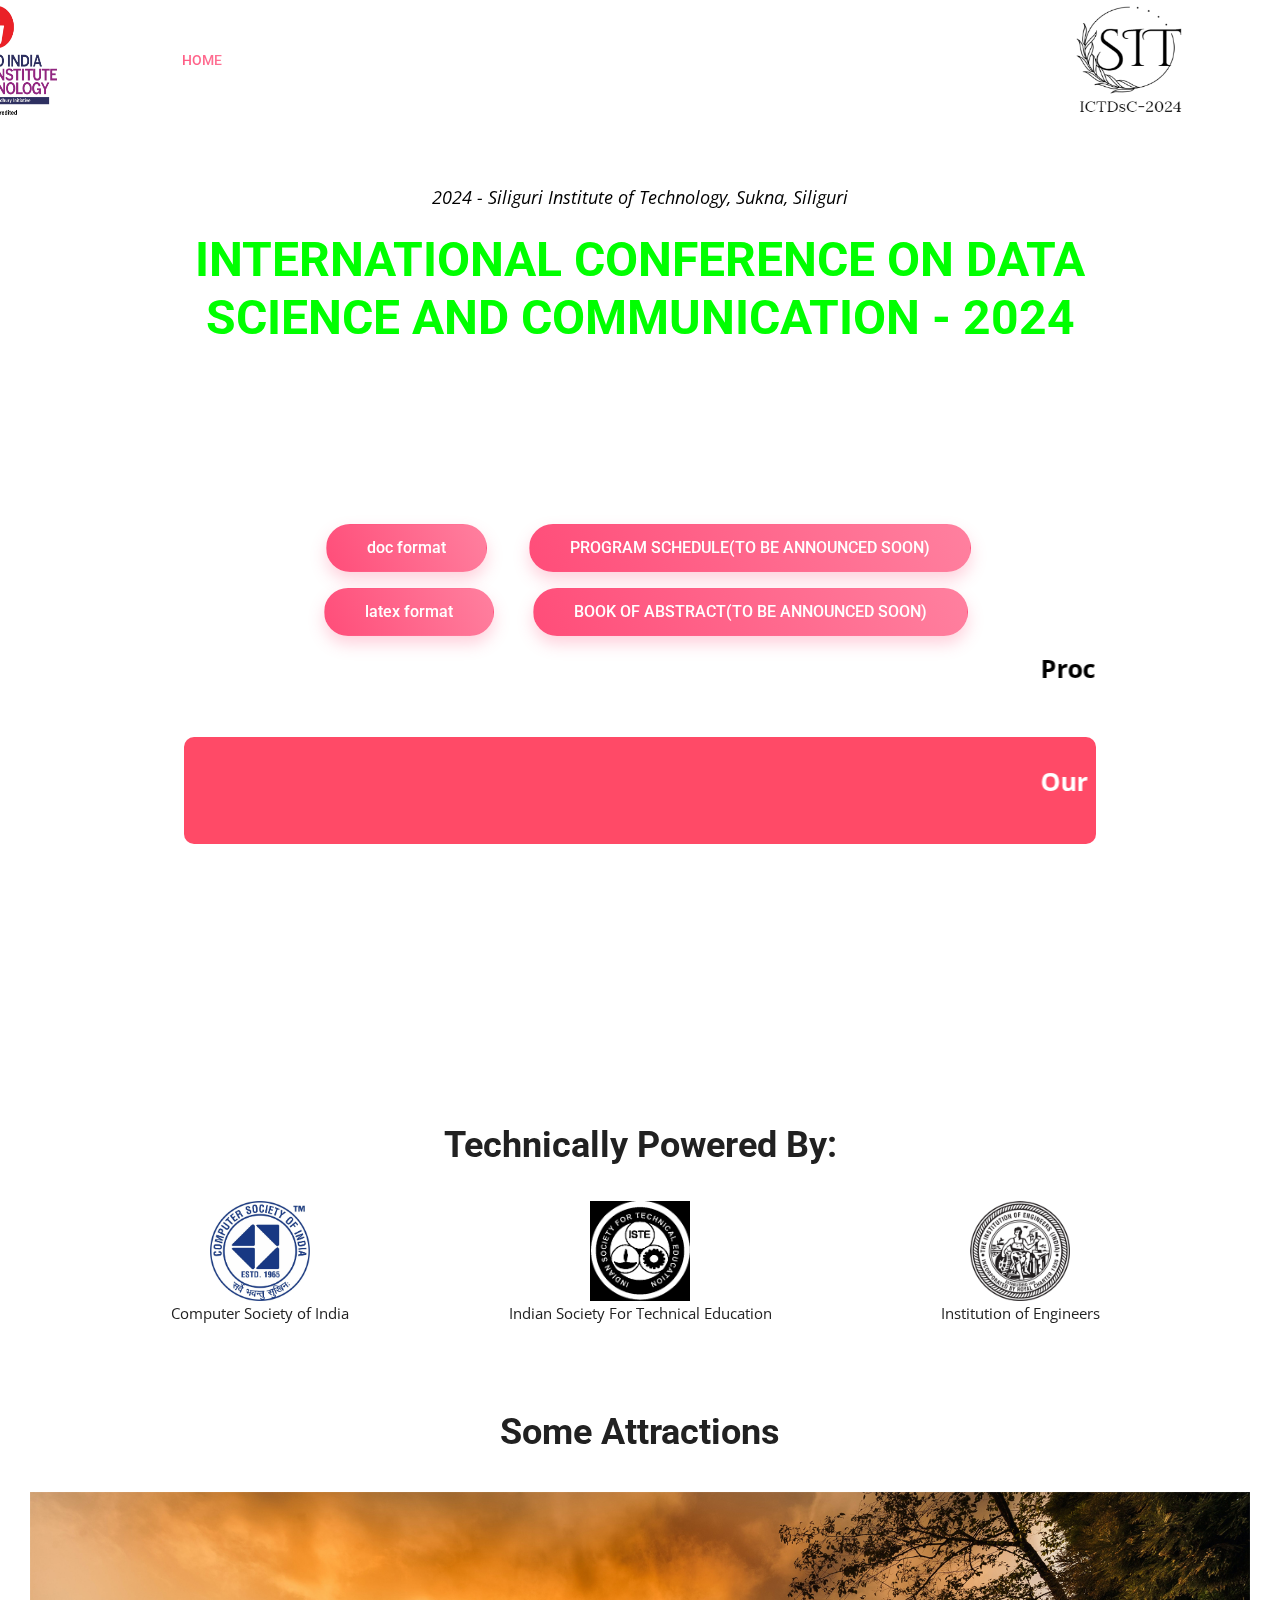
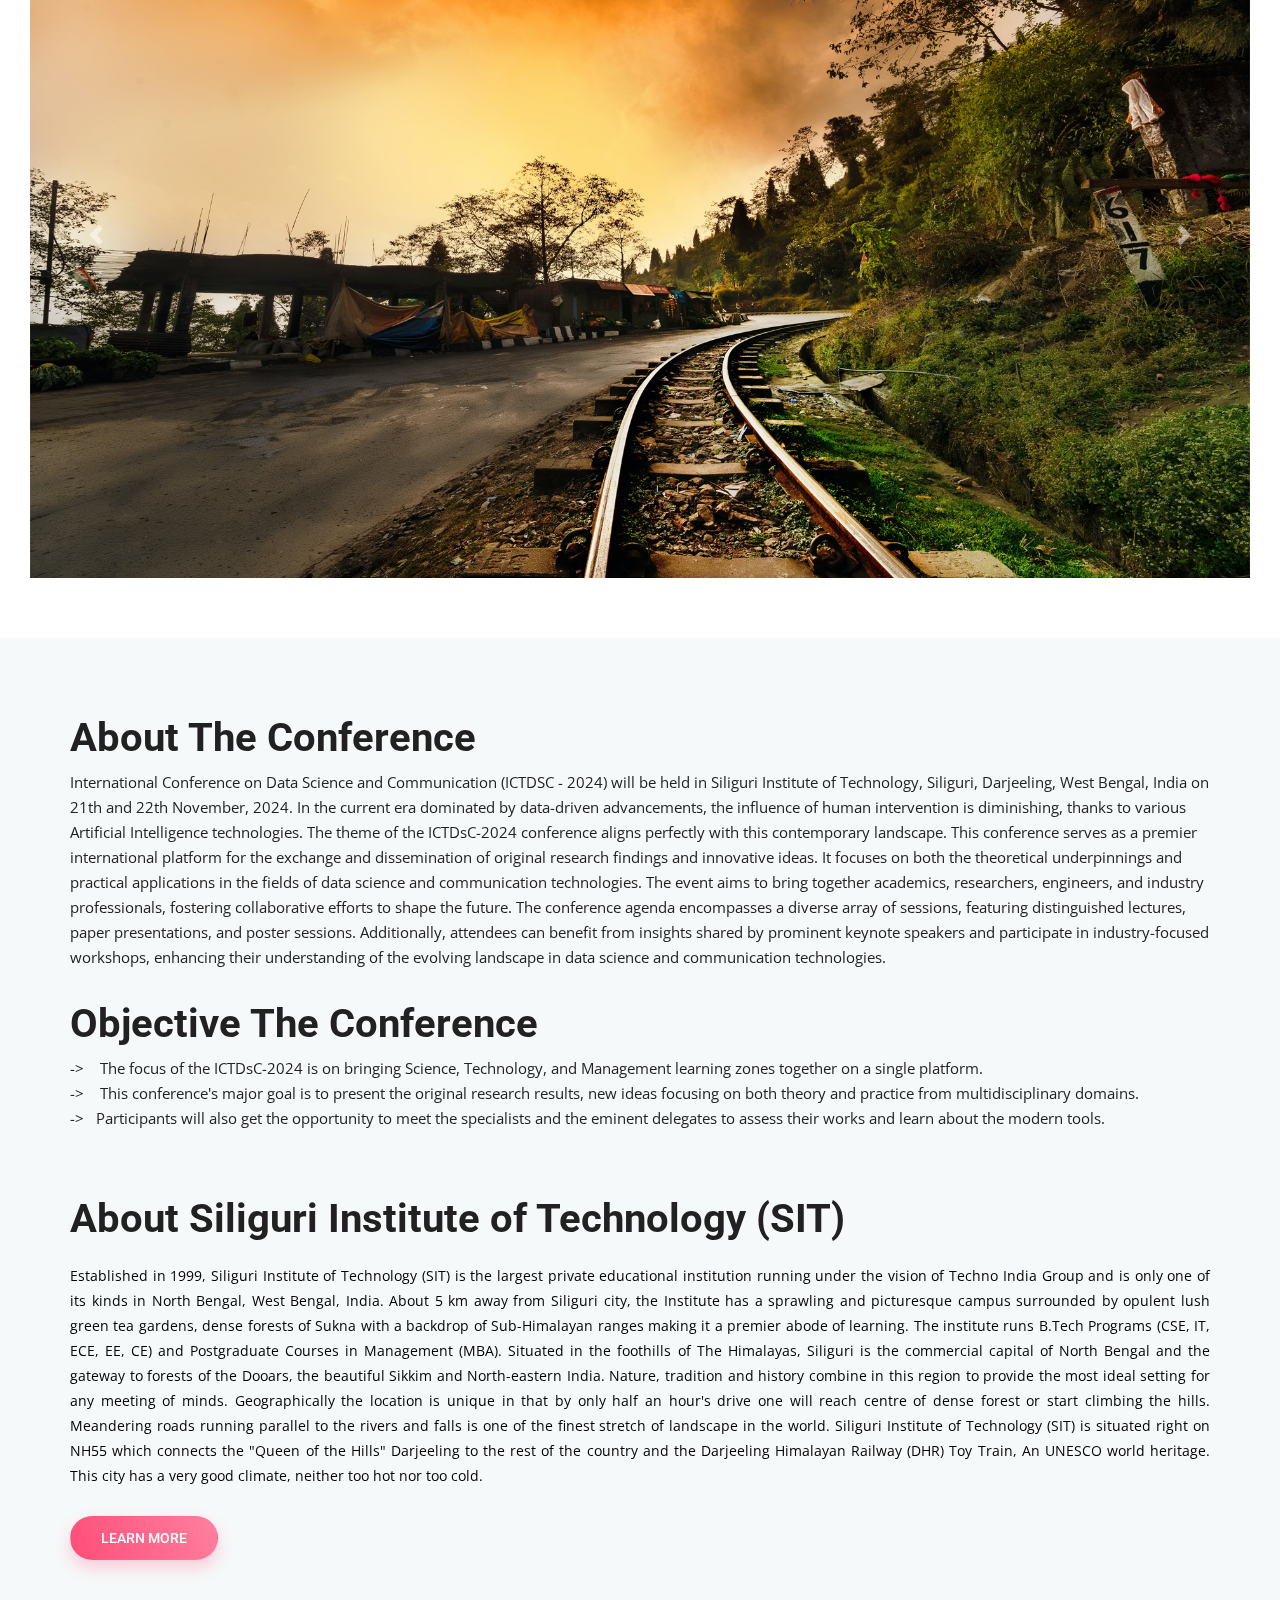
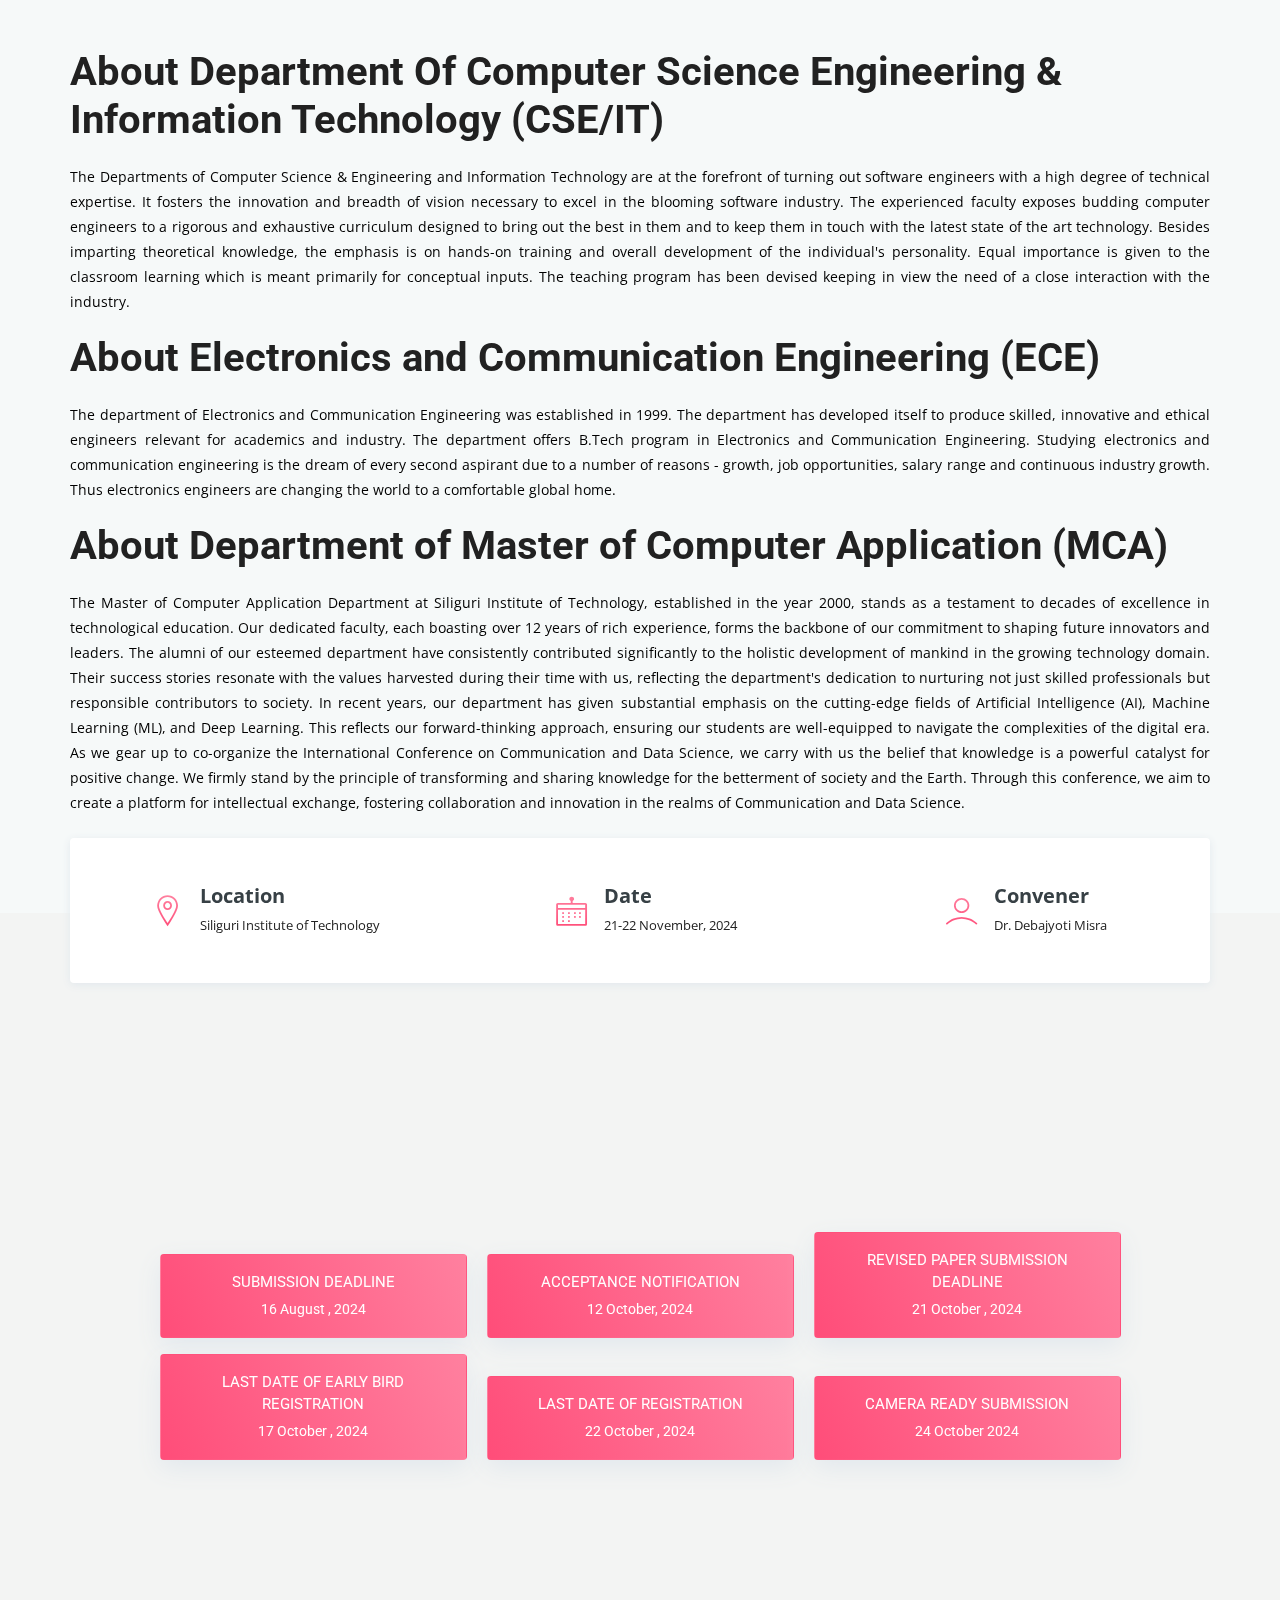
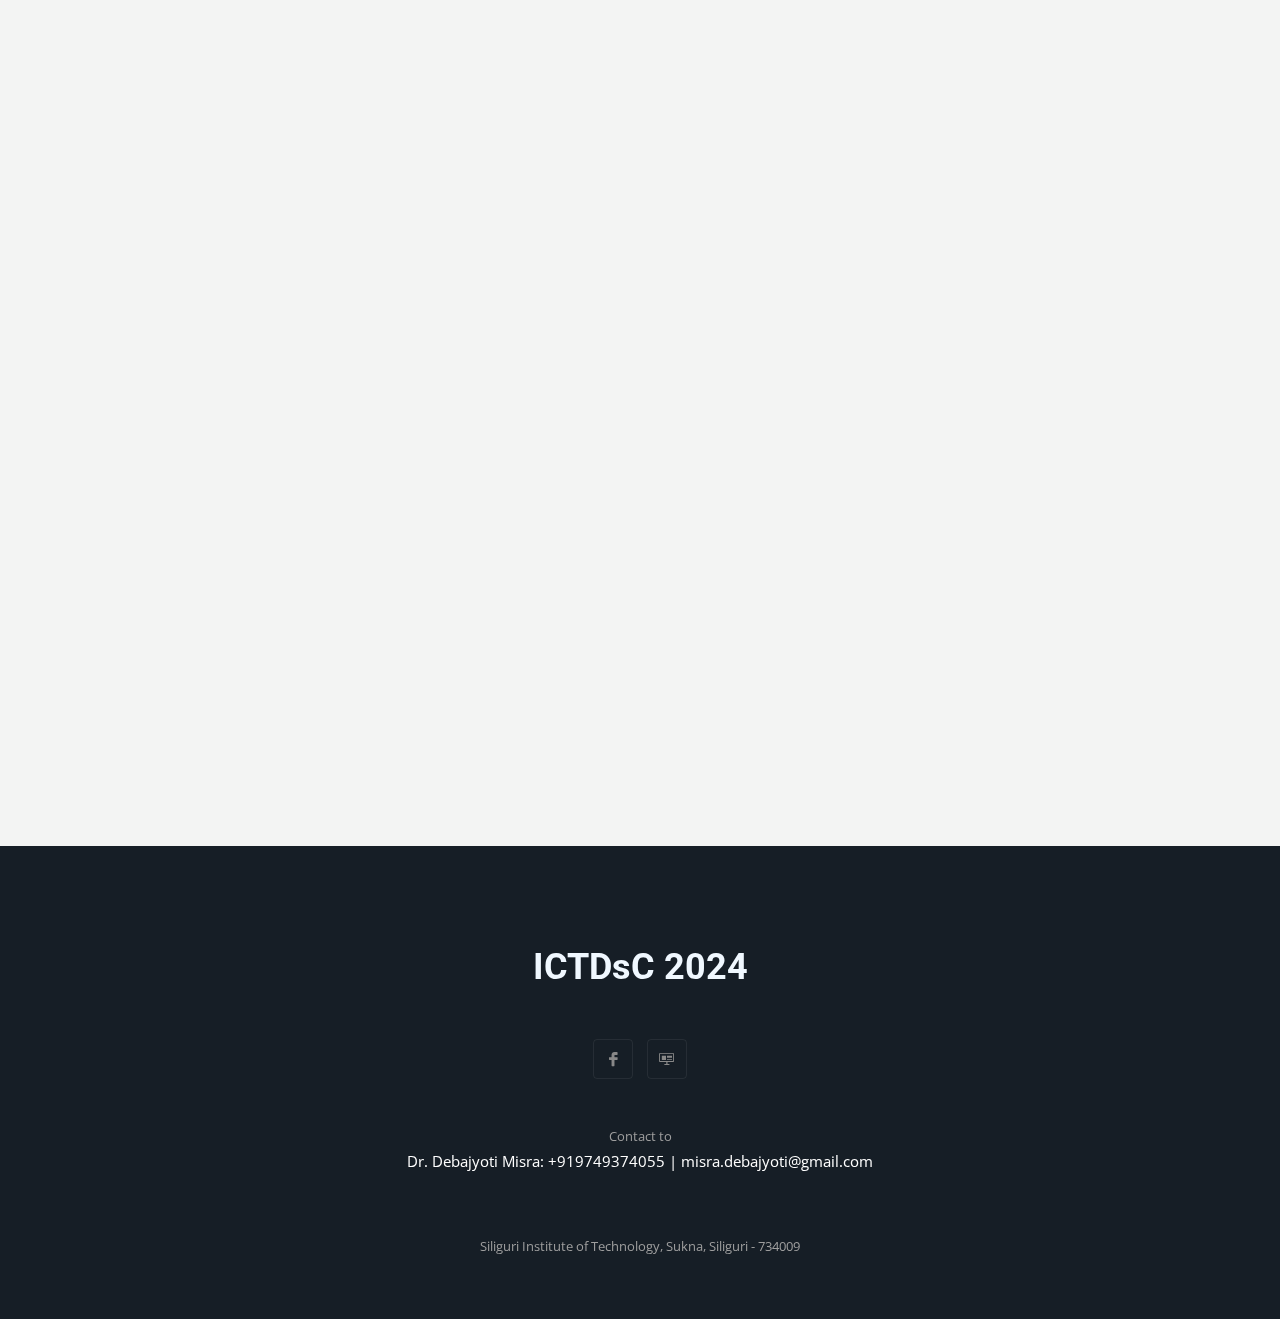
==== commit 5af2f81d: "Temporary Host 1.5" ====
--- a/index.html
+++ b/index.html
@@ -365,7 +365,7 @@
         <div class="about-content">
           <div class="about-text">
             <h2>
-              About Department Of Computer Science & Information Technology Engineering (CSE/IT)
+              About Department Of Computer Science Engineering & Information Technology  (CSE/IT)
             </h2>
             <p>
               The Departments of Computer Science & Engineering and Information Technology are at the forefront of
--- a/assets/css/main.css
+++ b/assets/css/main.css
@@ -1033,12 +1033,14 @@
   }
   .navbar-nav {
     padding: 5px 15px;
+    background-color: #0077b5;
   }
   .navbar-expand-lg .navbar-nav .nav-link {
     margin-top: 0;
     margin-bottom: 0;
     padding: 0px 40px;
     color: #212121;
+    background-color: #0077b5;
   }
 }
 
@@ -1053,12 +1055,14 @@
   }
   .navbar-nav {
     padding: 5px 15px;
+    background-color: #0077b5;
   }
   .navbar-expand-lg .navbar-nav .nav-link {
     margin-top: 0;
     margin-bottom: 0;
     padding: 0px 40px;
     color: #212121;
+    
   }
 }
 
@@ -1701,7 +1705,7 @@
 }
 
 #hero-area .contents .head-title {
-  color:white;
+  color:lime;
   font-size: 3rem;
   text-transform: uppercase;
   font-weight: 700;
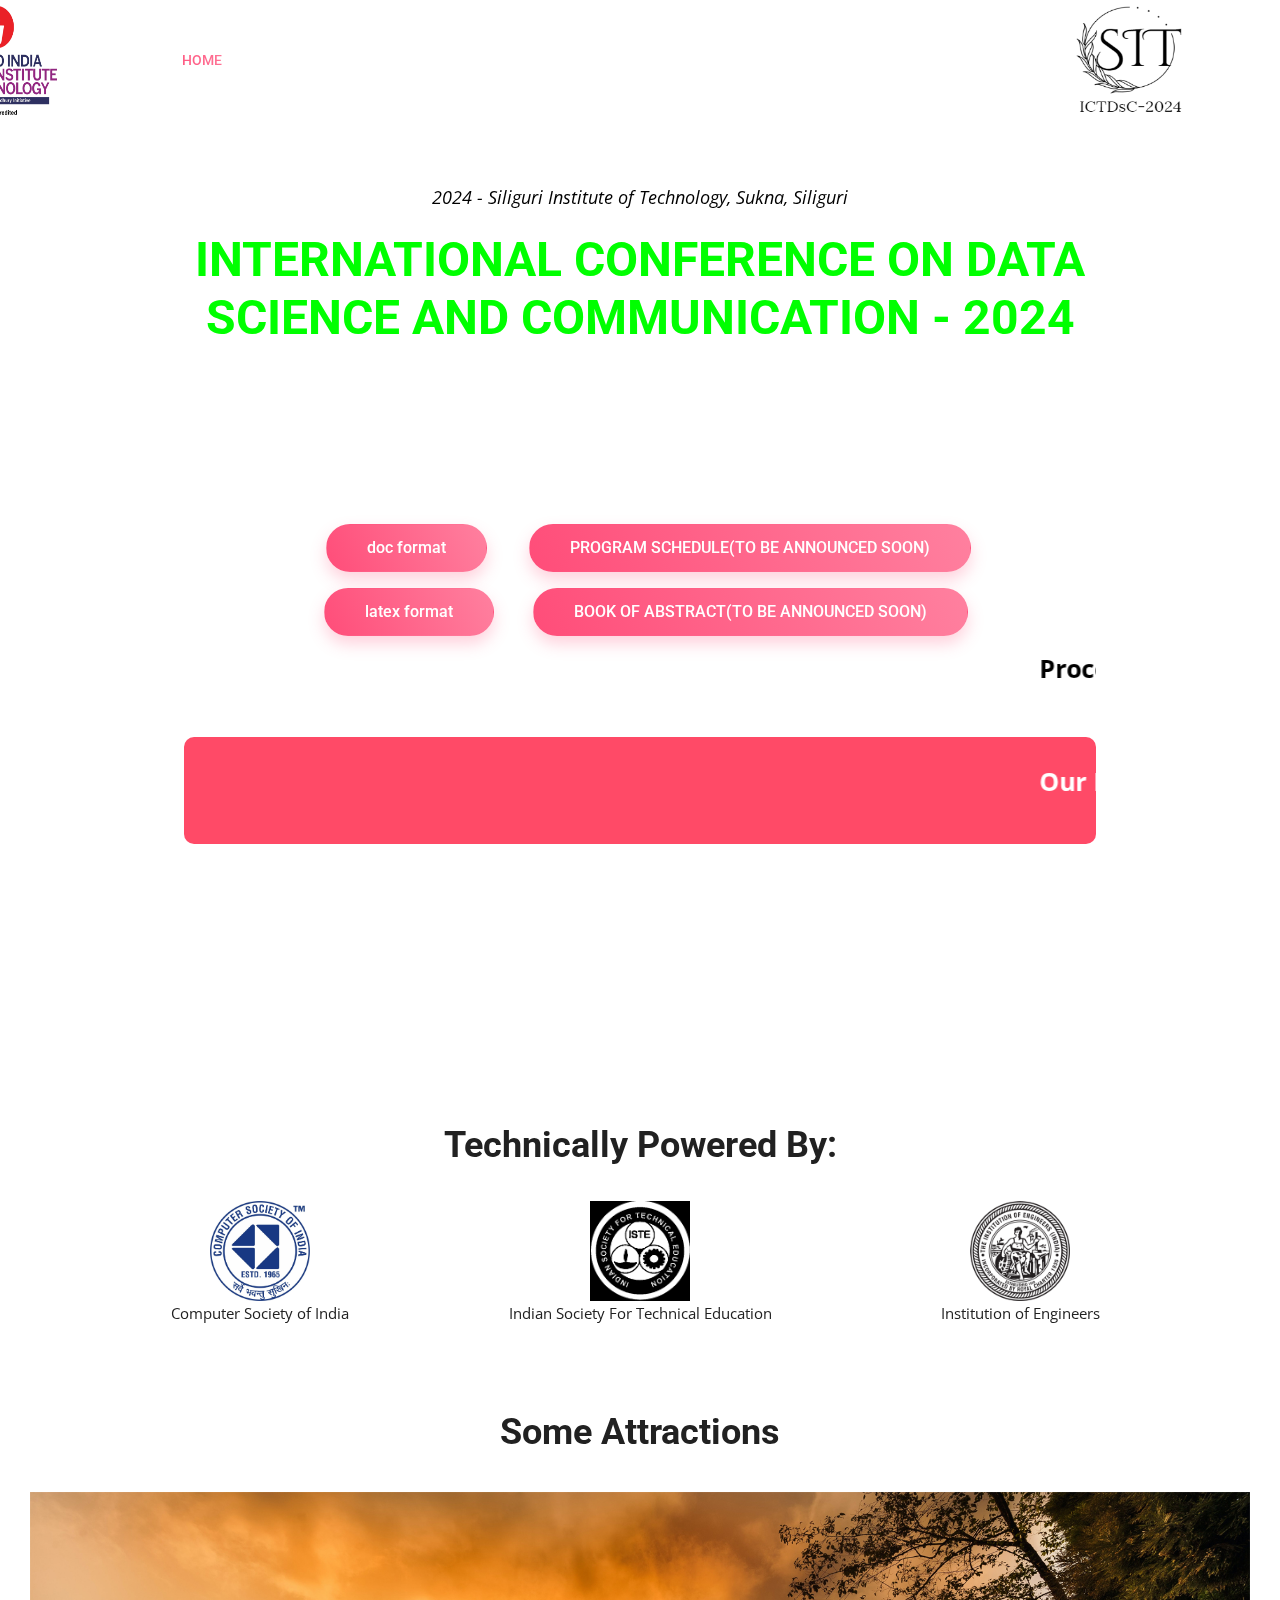
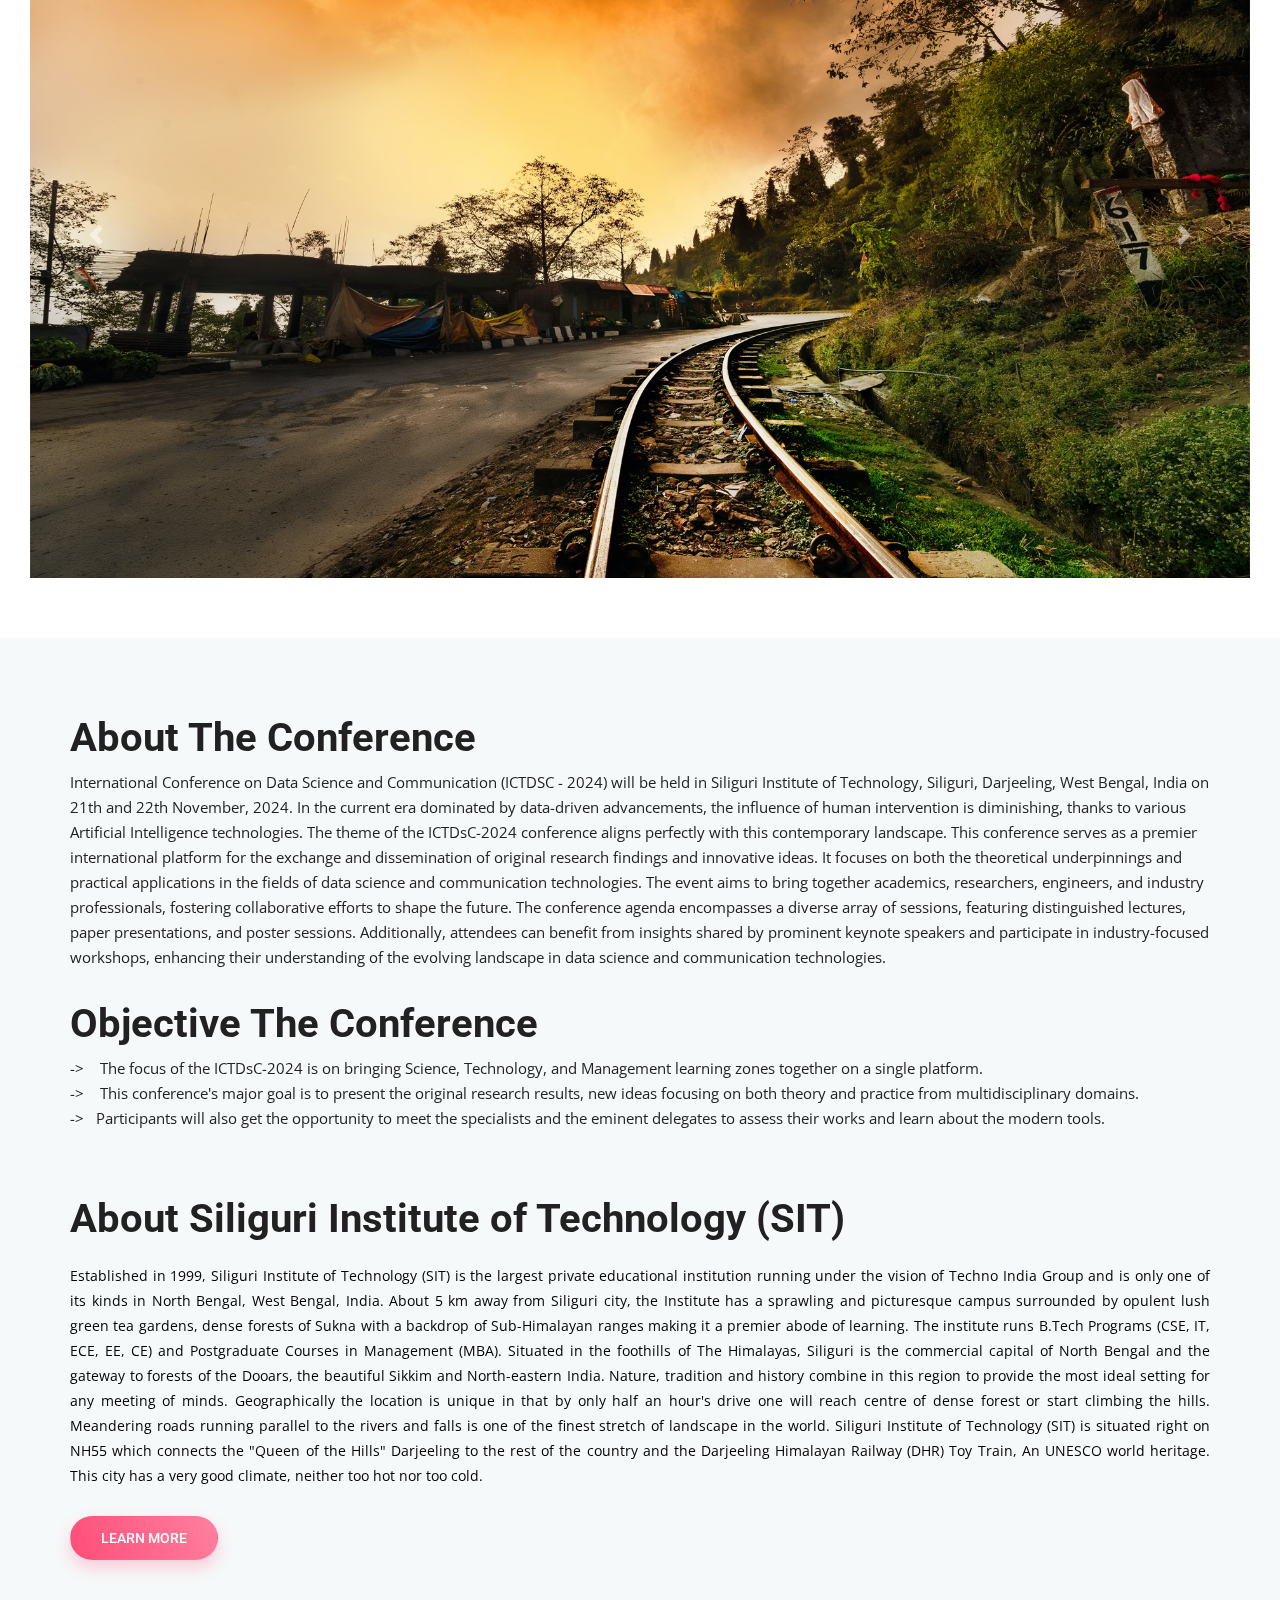
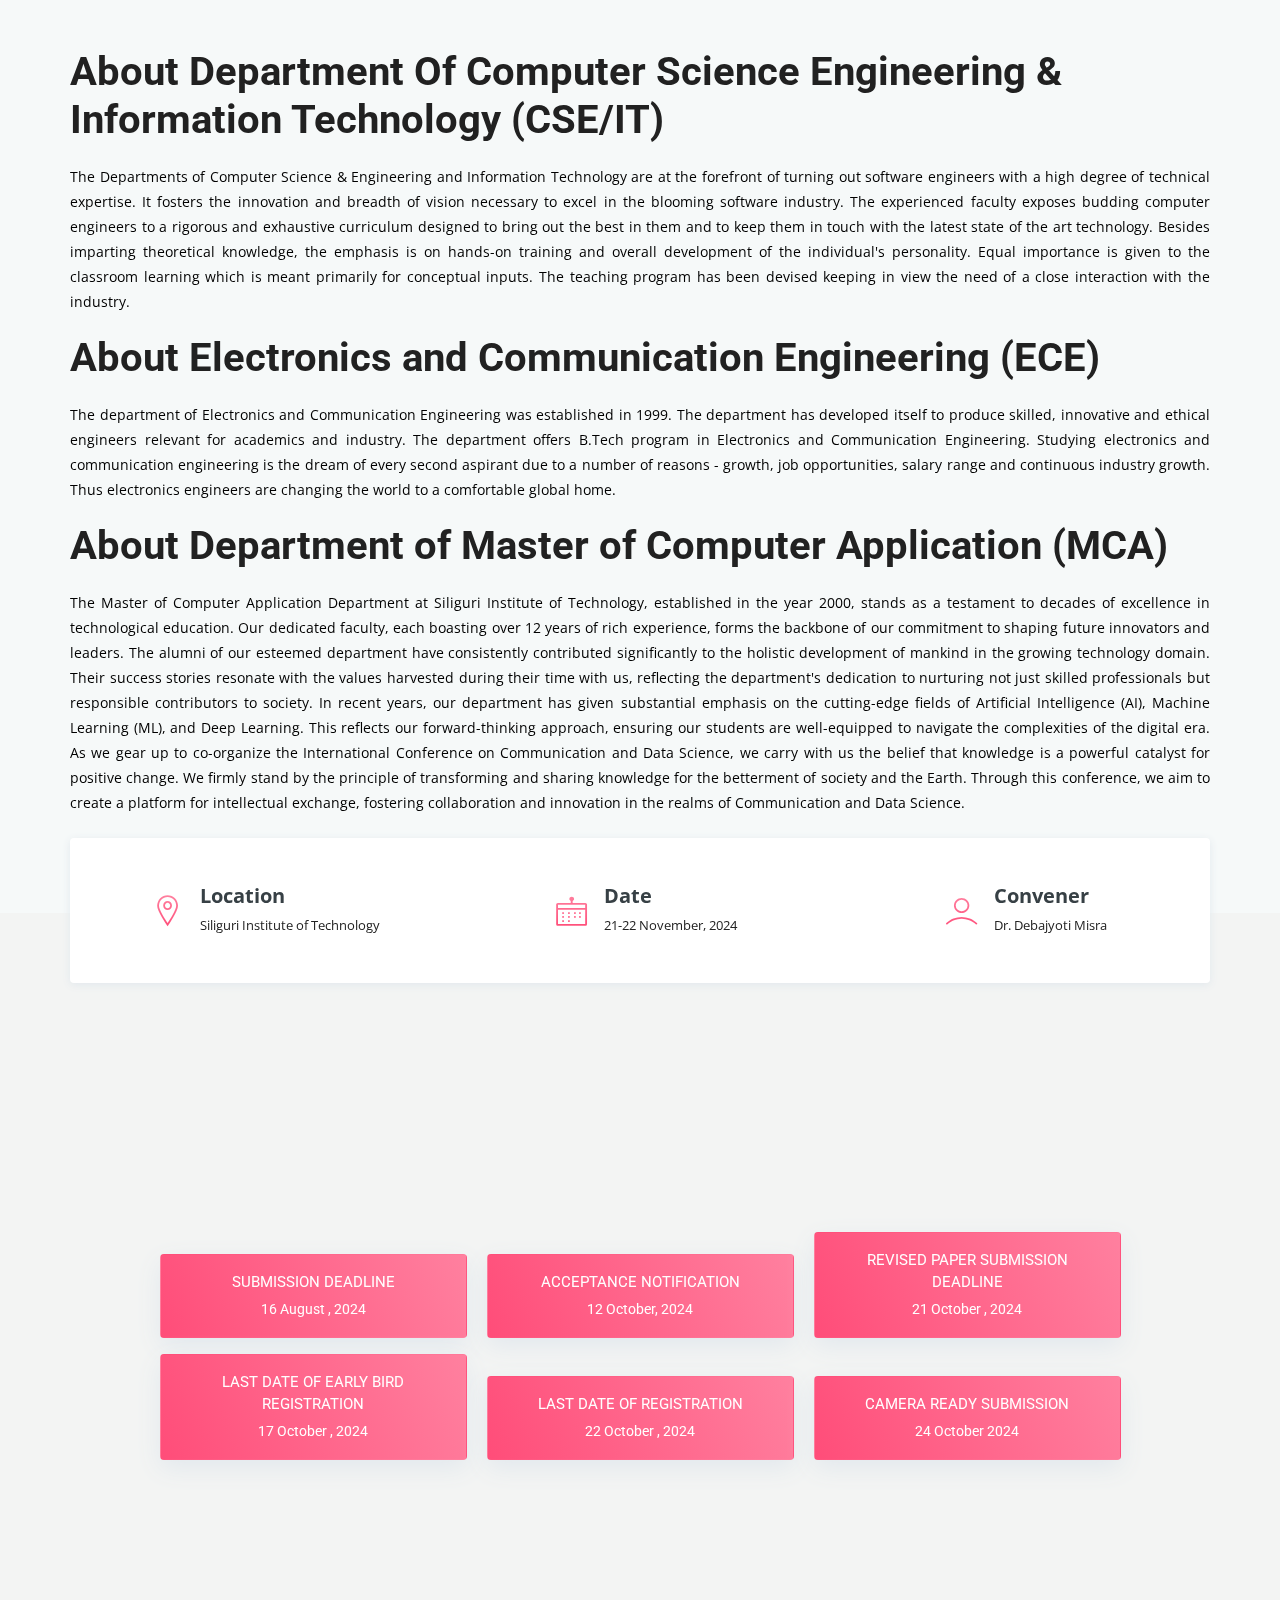
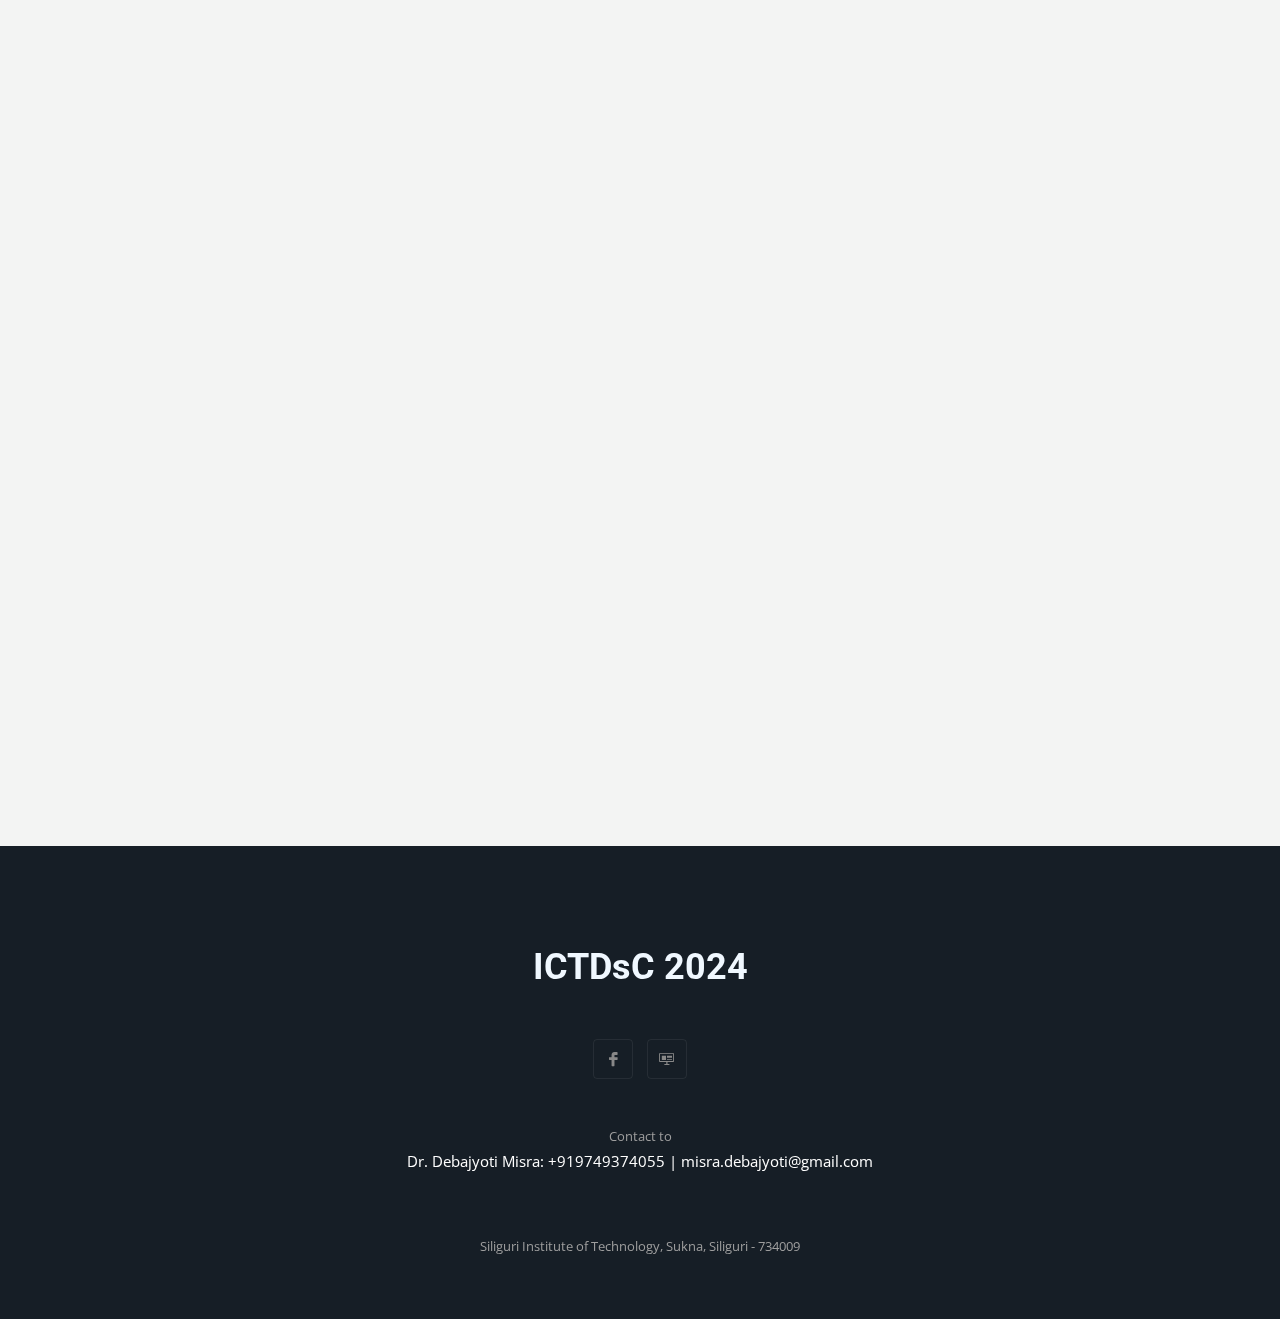
==== commit aec2e748: "Track 1-4 Updated" ====
--- a/index.html
+++ b/index.html
@@ -704,50 +704,44 @@
                         <div class="card-body">
                           <ul class="stylish-list">
                             <li>
-                              <i class="lni-check-mark-circle"></i> Rough Set
-                              and Fuzzy Set Theory
-                            </li>
-                            <li>
-                              <i class="lni-check-mark-circle"></i> Swarm
-                              Intelligence
+                              <i class="lni-check-mark-circle"></i> Explainable Ai
+                            </li>
+                            <li>
+                              <i class="lni-check-mark-circle"></i> AutoML
                             </li>
                             <li>
                               <i class="lni-check-mark-circle"></i>
-                              Mathematical Optimization
-                            </li>
-                            <li>
-                              <i class="lni-check-mark-circle"></i> Robotics
-                              and Automation
-                            </li>
-                            <li>
-                              <i class="lni-check-mark-circle"></i> Nature
-                              inspired computing techniques
+                              ReInforcement Learning Application
+                            </li>
+                            <li>
+                              <i class="lni-check-mark-circle"></i> Transfer Learning And Few Short Learning
+                            </li>
+                            <li>
+                              <i class="lni-check-mark-circle"></i> Time Series Forecasting
                             </li>
                             <li>
                               <i class="lni-check-mark-circle"></i>
-                              Computational Mathematics
+                              Anomally Detection
                             </li>
                             <li>
                               <i class="lni-check-mark-circle"></i>
-                              Computational Physics
+                              NLP
                             </li>
                             <li>
                               <i class="lni-check-mark-circle"></i> Nano
-                              Materials
-                            </li>
-                            <li>
-                              <i class="lni-check-mark-circle"></i> VLSI Design and interconnection
-                            </li>
-                            <li>
-                              <i class="lni-check-mark-circle"></i> Green
-                              Chemistry
-                            </li>
-                            <li>
-                              <i class="lni-check-mark-circle"></i> Smart
-                              Materials
-                            </li>
-                            <li>
-                              <i class="lni-check-mark-circle"></i> Devices
+                              Tranformer Architectures
+                            </li>
+                            <li>
+                              <i class="lni-check-mark-circle"></i> GANS
+                            </li>
+                            <li>
+                              <i class="lni-check-mark-circle"></i> GNNs
+                            </li>
+                            <li>
+                              <i class="lni-check-mark-circle"></i> RNNs & LSTM
+                            </li>
+                            <li>
+                              <i class="lni-check-mark-circle"></i> Self-Supervised
                             </li>
                           </ul>
                         </div>
@@ -769,49 +763,26 @@
                           <ul class="stylish-list">
                             <li>
                               <i class="lni-check-mark-circle"></i>
-                              Information Security & Cryptology
-                            </li>
-                            <li>
-                              <i class="lni-check-mark-circle"></i> Ethical
-                              Hacking
-                            </li>
-                            <li>
-                              <i class="lni-check-mark-circle"></i> Wireless
-                              Network & Security
-                            </li>
-                            <li>
-                              <i class="lni-check-mark-circle"></i> Mobile
-                              Communications Security and Vulnerabilities
+                              Healthcare And AI
+                            </li>
+                            <li>
+                              <i class="lni-check-mark-circle"></i> AI In Manufacturing And Robotics
+                            </li>
+                            <li>
+                              <i class="lni-check-mark-circle"></i>Quantum Computing And AI
+                            </li>
+                            <li>
+                              <i class="lni-check-mark-circle"></i> Edge Computing And Ai
                             </li>
                             <li>
                               <i class="lni-check-mark-circle"></i>
-                              Information Security Standards
-                            </li>
-                            <li>
-                              <i class="lni-check-mark-circle"></i> Cyber
-                              Security
-                            </li>
-                            <li>
-                              <i class="lni-check-mark-circle"></i> Mobile
-                              Computing Remote Sensing &
-                            </li>
-                            <li>
-                              <i class="lni-check-mark-circle"></i> GIS based
-                              Decision Support System
-                            </li>
-                            <li>
-                              <i class="lni-check-mark-circle"></i> Microwave and Antenna Technology
-                            </li>
-                            <li>
-                              <i class="lni-check-mark-circle"></i> Photonics Communication
-                            </li>
-                            <li>
-                              <i class="lni-check-mark-circle"></i> Augmented
-                              Reality
-                            </li>
-                            <li>
-                              <i class="lni-check-mark-circle"></i> Virtual
-                              Reality
+                              Ai In Agriculture And Enviromental Science
+                            </li>
+                            <li>
+                              <i class="lni-check-mark-circle"></i> AI in Cyber-Security
+                            </li>
+                            <li>
+                              <i class="lni-check-mark-circle"></i> AI In Space Exploration
                             </li>
                           </ul>
                         </div>
--- a/assets/css/main.css
+++ b/assets/css/main.css
@@ -1033,7 +1033,7 @@
   }
   .navbar-nav {
     padding: 5px 15px;
-    background-color: #0077b5;
+    background-color: white;
   }
   .navbar-expand-lg .navbar-nav .nav-link {
     margin-top: 0;
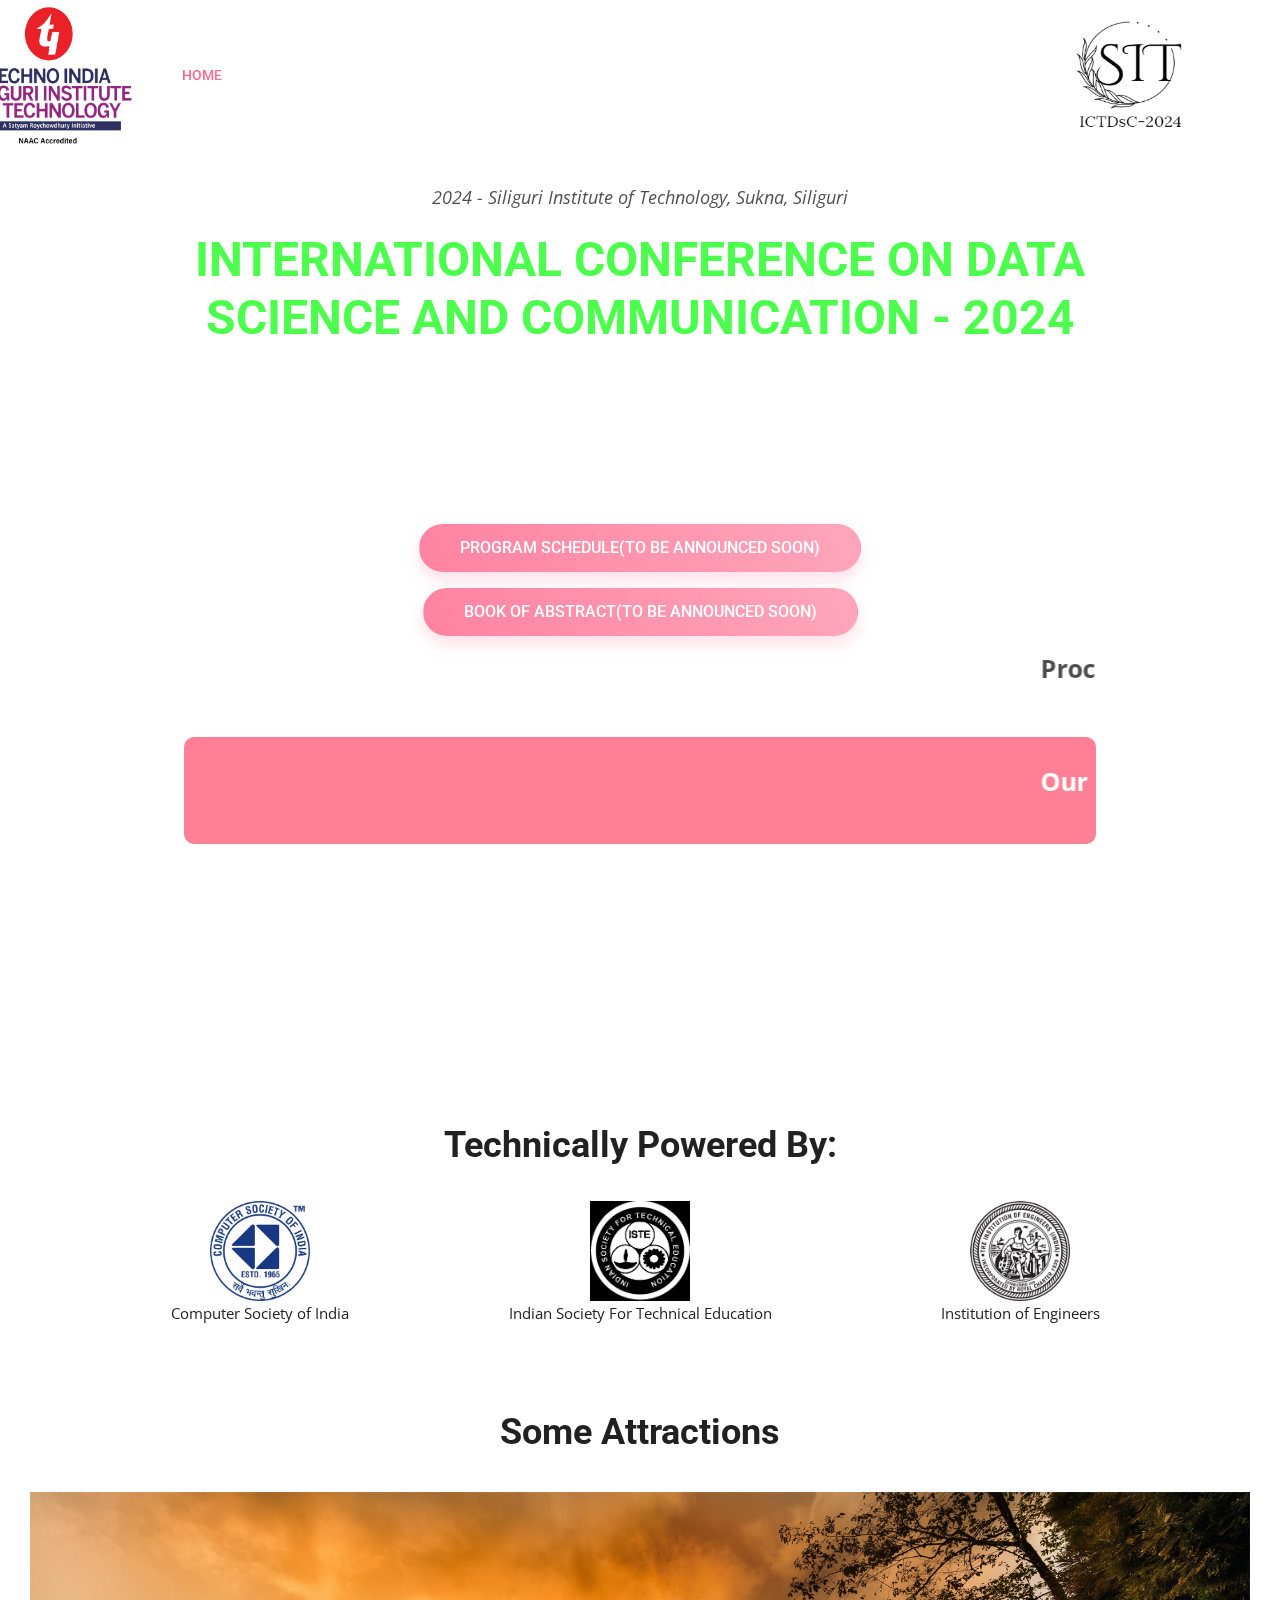
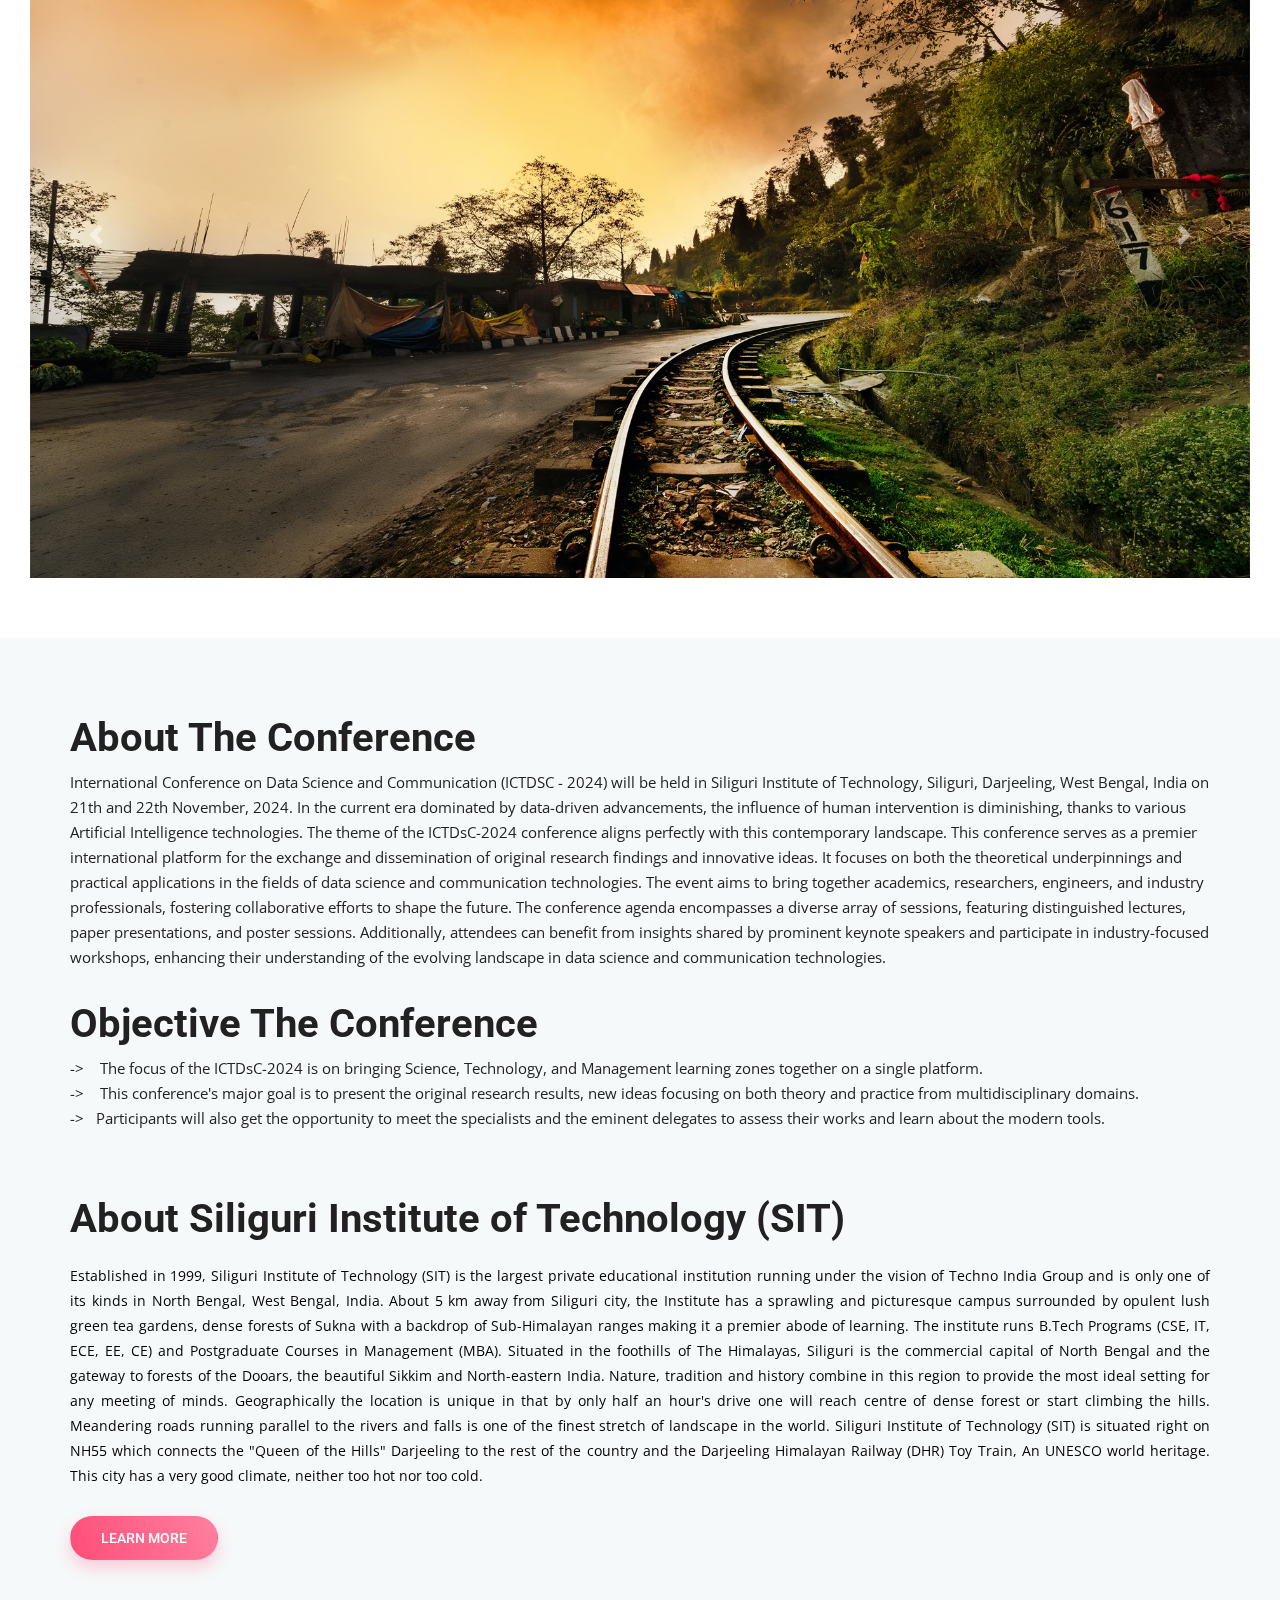
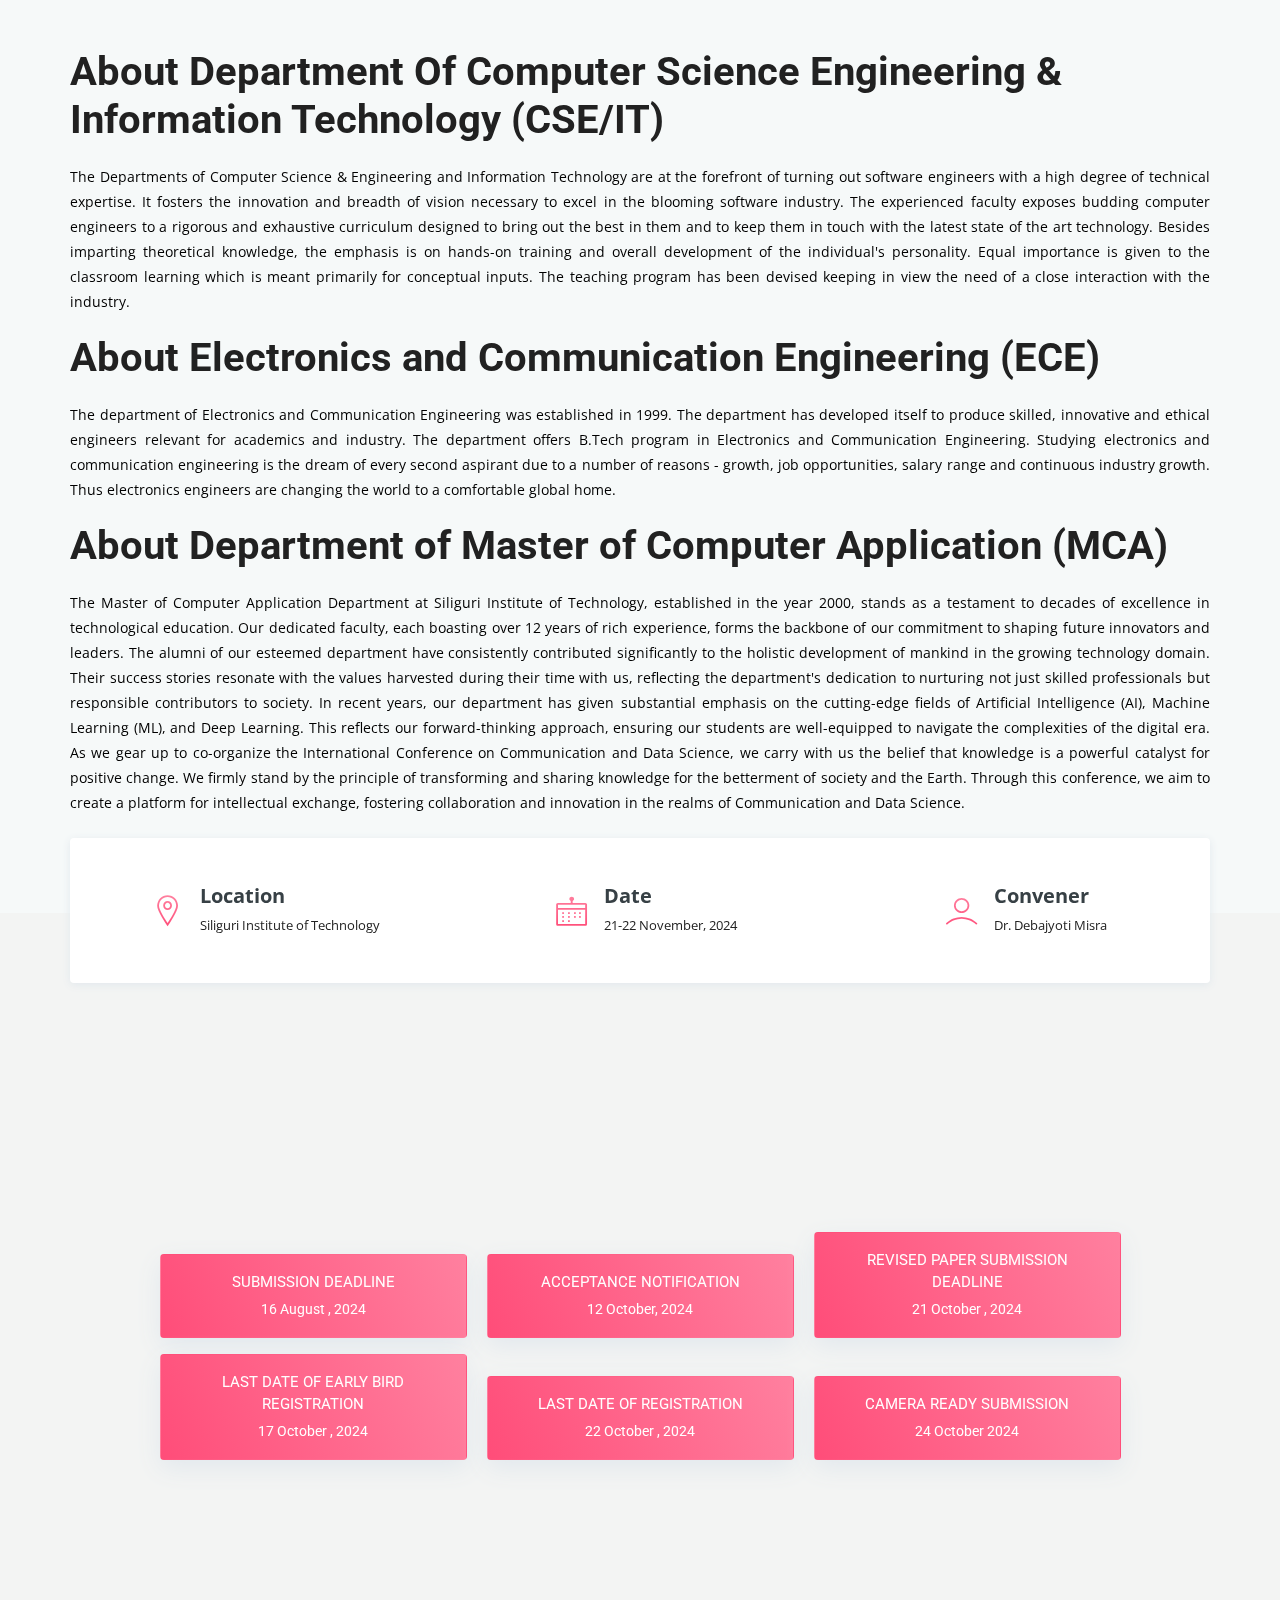
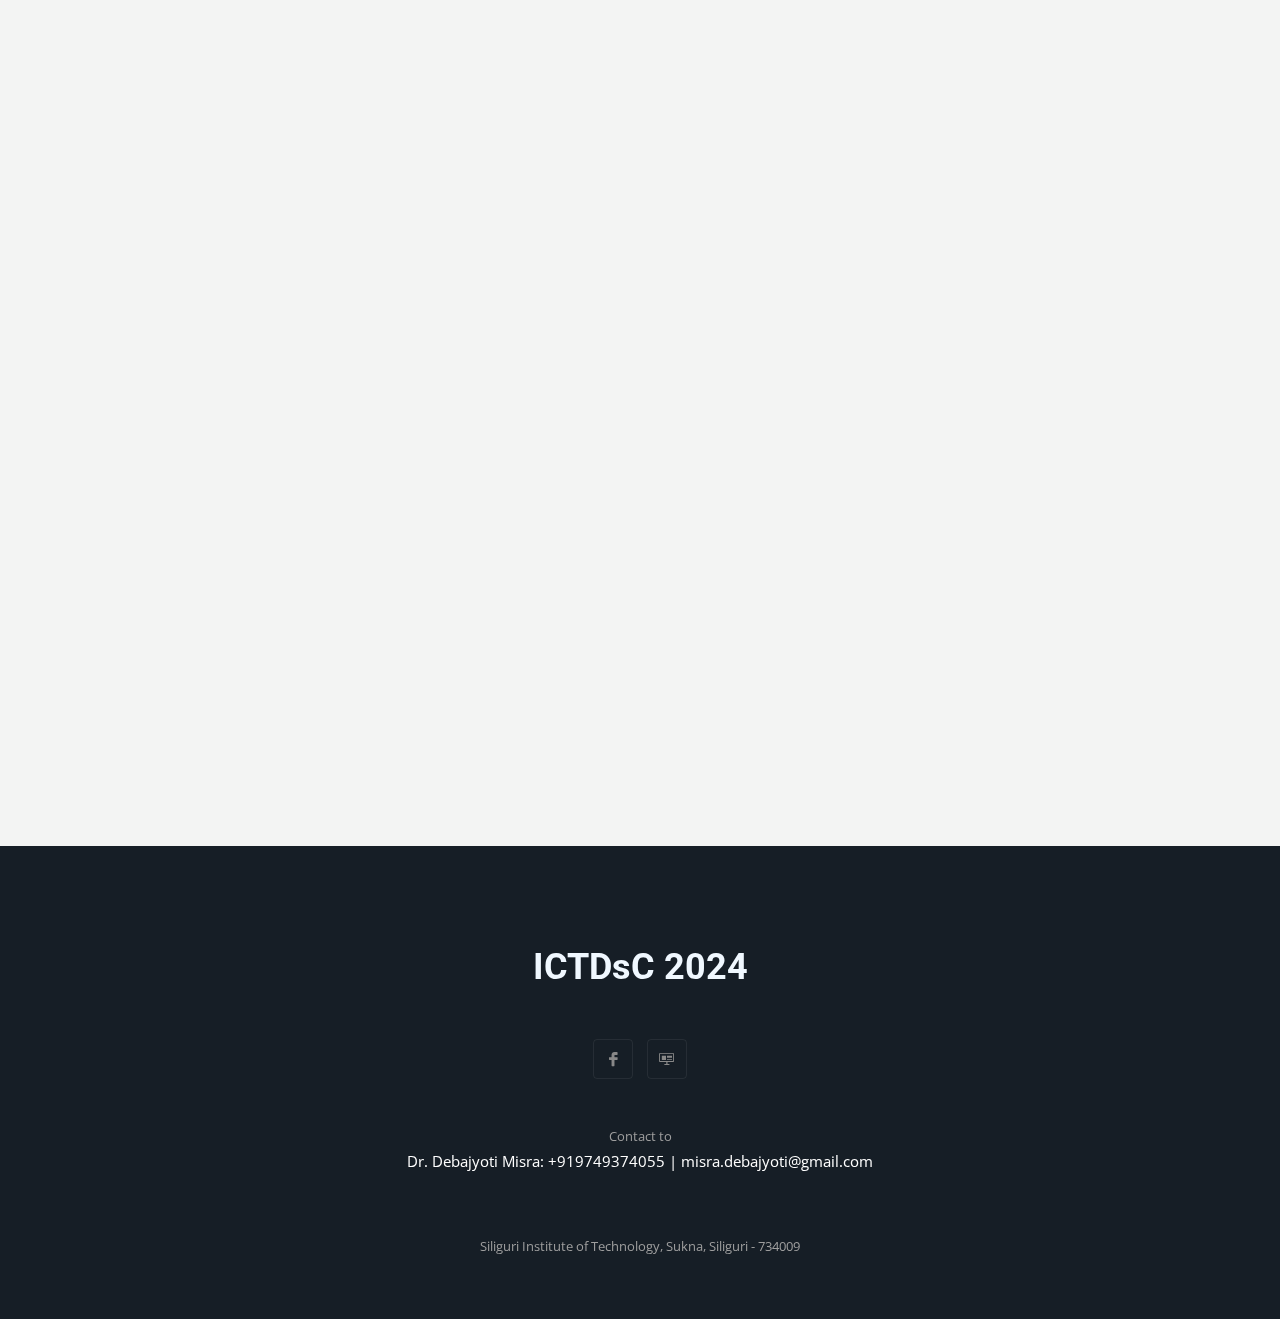
==== commit ce553087: "All Tracks Updated" ====
--- a/index.html
+++ b/index.html
@@ -31,9 +31,8 @@
         <div class="navbar-brand">
           <a href="/" class="">
             <img src="assets/img/logo/sit_logo.png" id="sitlogo" alt="logo"
-              style="width: 125px;height:120px;color: black;" />
+              style="width: 200px;height:150px;color: black;padding-left: 30px;" />
           </a>
-
         </div>
         <button class="navbar-toggler" type="button" data-toggle="collapse" data-target="#navbarCollapse"
           aria-controls="navbarCollapse" aria-expanded="false" aria-label="Toggle navigation">
@@ -144,20 +143,6 @@
             <div class="text-center">
               <h5>Download the format</h5>
               <div class="d-flex justify-content-center align-items-center w-50 mx-auto my-2">
-                <div class="row">
-                  <div class="col-sm">
-                    <div class="banner-btn">
-                      <a href="/assets/downloads/Springer_Paper_Format_Doc.docx" target="_blank"
-                        class="btn btn-common text-lowercase mr-3">doc format</a>
-                    </div>
-                    <div class="col-sm mt-3">
-                      <div class="banner-btn">
-                        <a href="/assets/downloads/Springer-Paper-Format_TeX.zip" target="_blank"
-                          class="btn btn-common text-lowercase">latex format</a>
-                      </div>
-                    </div>
-                  </div>
-                </div>
                 <div class="row">
                   <div class="col-sm">
                     <div class="banner-btn">
@@ -802,23 +787,22 @@
                           <ul class="stylish-list">
                             <li>
                               <i class="lni-check-mark-circle"></i>
-                              Multi-Agent Systems
+                              Robotics and Automation
                             </li>
                             <li>
                               <i class="lni-check-mark-circle"></i> Image and
-                              Signal processing
+                              Nature inspired computing techniques
                             </li>
                             <li>
                               <i class="lni-check-mark-circle"></i> Artificial
-                              Immune Systems
+                              Swarm Intelligence
                             </li>
                             <li>
                               <i class="lni-check-mark-circle"></i> Sentiment
-                              Analysis
-                            </li>
-                            <li>
-                              <i class="lni-check-mark-circle"></i> Cognitive
-                              Sciences
+                              Explainable Artificial Intelligence (XAI)
+                            </li>
+                            <li>
+                              <i class="lni-check-mark-circle"></i> Quantum Computing and Computational Intelligence
                             </li>
                           </ul>
                         </div>
@@ -836,186 +820,121 @@
                       <div id="collapseFive" class="collapse" aria-labelledby="headingFive" data-parent="#accordion">
                         <div class="card-body">
                           <ul class="stylish-list">
-                            <li>
-                              <i class="lni-check-mark-circle"></i> Deep
-                              Learning
-                            </li>
-                            <li>
-                              <i class="lni-check-mark-circle"></i> Internet
-                              of Thing & Blockchain
-                            </li>
-                            <li>
-                              <i class="lni-check-mark-circle"></i>
-                              Bioinformatics
-                            </li>
-                            <li>
-                              <i class="lni-check-mark-circle"></i> Medical
-                              Informatics
-                            </li>
-                            <li>
-                              <i class="lni-check-mark-circle"></i> Stochastic
-                              Optimization
-                            </li>
-                            <li>
-                              <i class="lni-check-mark-circle"></i> Internet
-                              and Web Technologies
-                            </li>
+                            <li><i class="lni-check-mark-circle"></i>Robotics and Automation
+                            </li><li><i class="lni-check-mark-circle"></i> Image, Audio  and Video Processing
+                            </li><li><i class="lni-check-mark-circle"></i>Wireless Communication Systems, Satellite </li><li><i class="lni-check-mark-circle"></i>Communication
+                            </li><li><i class="lni-check-mark-circle"></i>5G and Beyond
+                            </li><li><i class="lni-check-mark-circle"></i>Mobile Networks and Applications
+                            </li><li><i class="lni-check-mark-circle"></i>Antenna Design and Analysis, </li><li><i class="lni-check-mark-circle"></i>Reconfigurable Antennas
+                            </li><li><i class="lni-check-mark-circle"></i>VLSI Circuit Design, ASIC and FPGA Design, </li><li><i class="lni-check-mark-circle"></i>Embedded Systems for Communication
+                            </li><li><i class="lni-check-mark-circle"></i>Semiconductor Devices
+                            </li><li><i class="lni-check-mark-circle"></i>Nanoelectronics and Nanotechnology
+                            </li><li><i class="lni-check-mark-circle"></i>Microwave Circuits and Components, Control Systems</li><li><i class="lni-check-mark-circle"></i>
+                            Artificial Intelligence in Communication, Quantum Communication, Blockchain for Communication</li>
                           </ul>
                         </div>
                       </div>
                     </div>
                     <div class="card">
                       <div id="headingFive">
-                        <div class="collapsed card-header" data-toggle="collapse" data-target="#collapseFive"
+                        <div class="collapsed card-header" data-toggle="collapse" data-target="#collapseSix"
                           aria-expanded="false" aria-controls="collapseFive">
                           <h5 class="name m-0">Track 6</h5>
                           <h4 class="m-0">NETWORK SECURITY <i class="fa fa-arrow-down" aria-hidden="true"></i></h4>
                         </div>
                       </div>
-                      <div id="collapseFive" class="collapse" aria-labelledby="headingFive" data-parent="#accordion">
+                      <div id="collapseSix" class="collapse" aria-labelledby="headingFive" data-parent="#accordion">
                         <div class="card-body">
                           <ul class="stylish-list">
-                            <li>
-                              <i class="lni-check-mark-circle"></i> Deep
-                              Learning
-                            </li>
-                            <li>
-                              <i class="lni-check-mark-circle"></i> Internet
-                              of Thing & Blockchain
-                            </li>
-                            <li>
-                              <i class="lni-check-mark-circle"></i>
-                              Bioinformatics
-                            </li>
-                            <li>
-                              <i class="lni-check-mark-circle"></i> Medical
-                              Informatics
-                            </li>
-                            <li>
-                              <i class="lni-check-mark-circle"></i> Stochastic
-                              Optimization
-                            </li>
-                            <li>
-                              <i class="lni-check-mark-circle"></i> Internet
-                              and Web Technologies
-                            </li>
+                            <li><i class="lni-check-mark-circle"></i> Network Security Protocols:
+                            </li><li><i class="lni-check-mark-circle"></i> Intrusion Detection and Prevention Systems:
+                            </li><li><i class="lni-check-mark-circle"></i> Firewall Technologies:
+                            </li><li><i class="lni-check-mark-circle"></i> Cyber Threat Intelligence:
+                            </li><li><i class="lni-check-mark-circle"></i> Network Security Management and Monitoring:
+                            </li><li><i class="lni-check-mark-circle"></i> Wireless Network Security:
+                            </li><li><i class="lni-check-mark-circle"></i> Cryptography for Network Security:
+                            </li><li><i class="lni-check-mark-circle"></i> Network Security Policies and Procedures:
+                            </li><li><i class="lni-check-mark-circle"></i> Security in Cloud and Edge Computing:
+                            </li><li><i class="lni-check-mark-circle"></i> Biometric Authentication in Networks:
+                            </li><li><i class="lni-check-mark-circle"></i> Security in Internet of Things (IoT):
+                            </li><li><i class="lni-check-mark-circle"></i> Threat Modeling and Risk Assessment:</li>
+                            
                           </ul>
                         </div>
                       </div>
                     </div>
                     <div class="card">
                       <div id="headingFive">
-                        <div class="collapsed card-header" data-toggle="collapse" data-target="#collapseFive"
+                        <div class="collapsed card-header" data-toggle="collapse" data-target="#collapseSeven"
                           aria-expanded="false" aria-controls="collapseFive">
                           <h5 class="name m-0">Track 7</h5>
-                          <h4 class="m-0">INFORMATION RETRIEVAL <i class="fa fa-arrow-down" aria-hidden="true"></i></h4>
-                        </div>
-                      </div>
-                      <div id="collapseFive" class="collapse" aria-labelledby="headingFive" data-parent="#accordion">
+                          <h4 class="m-0">PATTERN RECOGNITION <i class="fa fa-arrow-down" aria-hidden="true"></i></h4>
+                        </div>
+                      </div>
+                      <div id="collapseSeven" class="collapse" aria-labelledby="headingFive" data-parent="#accordion">
                         <div class="card-body">
                           <ul class="stylish-list">
-                            <li>
-                              <i class="lni-check-mark-circle"></i> Deep
-                              Learning
-                            </li>
-                            <li>
-                              <i class="lni-check-mark-circle"></i> Internet
-                              of Thing & Blockchain
-                            </li>
-                            <li>
-                              <i class="lni-check-mark-circle"></i>
-                              Bioinformatics
-                            </li>
-                            <li>
-                              <i class="lni-check-mark-circle"></i> Medical
-                              Informatics
-                            </li>
-                            <li>
-                              <i class="lni-check-mark-circle"></i> Stochastic
-                              Optimization
-                            </li>
-                            <li>
-                              <i class="lni-check-mark-circle"></i> Internet
-                              and Web Technologies
-                            </li>
+                            <li><i class="lni-check-mark-circle"></i>Pattern Recognition Models
+                            </li><li><i class="lni-check-mark-circle"></i> Statistical Learning Theory, </li><li><i class="lni-check-mark-circle"></i> Hidden Markov Models (HMM), </li><li><i class="lni-check-mark-circle"></i> Gaussian Mixture Models (GMM)
+                            </li><li><i class="lni-check-mark-circle"></i> Image Feature Extraction, Object </li><li><i class="lni-check-mark-circle"></i> Recognition and Detection
+                            </li><li><i class="lni-check-mark-circle"></i> Speech Recognition Systems, </li><li><i class="lni-check-mark-circle"></i> Face Recognition
+                            </li><li><i class="lni-check-mark-circle"></i> Medical Image Analysis, Disease </li><li><i class="lni-check-mark-circle"></i> Diagnosis
+                            </li><li><i class="lni-check-mark-circle"></i> Satellite Image Analysis
+                            </li><li><i class="lni-check-mark-circle"></i> Intrusion Detection Systems
+                            </li><li><i class="lni-check-mark-circle"></i> Robot Vision
+                            </li><li><i class="lni-check-mark-circle"></i> Industrial Automation
+                            </li><li><i class="lni-check-mark-circle"></i> Smart Manufacturing</li>
                           </ul>
                         </div>
                       </div>
                     </div>
                     <div class="card">
                       <div id="headingFive">
-                        <div class="collapsed card-header" data-toggle="collapse" data-target="#collapseFive"
+                        <div class="collapsed card-header" data-toggle="collapse" data-target="#collapseeight"
                           aria-expanded="false" aria-controls="collapseFive">
                           <h5 class="name m-0">Track 8</h5>
-                          <h4 class="m-0">IOT <i class="fa fa-arrow-down" aria-hidden="true"></i></h4>
-                        </div>
-                      </div>
-                      <div id="collapseFive" class="collapse" aria-labelledby="headingFive" data-parent="#accordion">
+                          <h4 class="m-0">Information Retrieval<i class="fa fa-arrow-down" aria-hidden="true"></i></h4>
+                        </div>
+                      </div>
+                      <div id="collapseeight" class="collapse" aria-labelledby="headingFive" data-parent="#accordion">
                         <div class="card-body">
                           <ul class="stylish-list">
-                            <li>
-                              <i class="lni-check-mark-circle"></i> Deep
-                              Learning
-                            </li>
-                            <li>
-                              <i class="lni-check-mark-circle"></i> Internet
-                              of Thing & Blockchain
-                            </li>
-                            <li>
-                              <i class="lni-check-mark-circle"></i>
-                              Bioinformatics
-                            </li>
-                            <li>
-                              <i class="lni-check-mark-circle"></i> Medical
-                              Informatics
-                            </li>
-                            <li>
-                              <i class="lni-check-mark-circle"></i> Stochastic
-                              Optimization
-                            </li>
-                            <li>
-                              <i class="lni-check-mark-circle"></i> Internet
-                              and Web Technologies
-                            </li>
+                            <li><i class="lni-check-mark-circle"></i> Web Search Engines
+                            </li><li><i class="lni-check-mark-circle"></i> Crawling and Indexing
+                            </li><li><i class="lni-check-mark-circle"></i> Semantic Web and Knowledge Graphs
+                            </li><li><i class="lni-check-mark-circle"></i> Image, Audio and Video Retrieval
+                            </li><li><i class="lni-check-mark-circle"></i> Recommender Systems
+                            </li><li><i class="lni-check-mark-circle"></i> Social Network Analysis
+                            </li><li><i class="lni-check-mark-circle"></i> Trend Detection and Analysis
+                            </li><li><i class="lni-check-mark-circle"></i> Information Diffusion in Social Networks
+                            </li><li><i class="lni-check-mark-circle"></i> Language Translation in Retrieval</li>
+                            
                           </ul>
                         </div>
                       </div>
                     </div>
                     <div class="card">
                       <div id="headingFive">
-                        <div class="collapsed card-header" data-toggle="collapse" data-target="#collapseFive"
+                        <div class="collapsed card-header" data-toggle="collapse" data-target="#collapsenine"
                           aria-expanded="false" aria-controls="collapseFive">
                           <h5 class="name m-0">Track 9</h5>
-                          <h4 class="m-0">PATTERN RECOGNITION <i class="fa fa-arrow-down" aria-hidden="true"></i></h4>
-                        </div>
-                      </div>
-                      <div id="collapseFive" class="collapse" aria-labelledby="headingFive" data-parent="#accordion">
+                          <h4 class="m-0">IOT <i class="fa fa-arrow-down" aria-hidden="true"></i></h4>
+                        </div>
+                      </div>
+                      <div id="collapsenine" class="collapse" aria-labelledby="headingFive" data-parent="#accordion">
                         <div class="card-body">
                           <ul class="stylish-list">
-                            <li>
-                              <i class="lni-check-mark-circle"></i> Deep
-                              Learning
-                            </li>
-                            <li>
-                              <i class="lni-check-mark-circle"></i> Internet
-                              of Thing & Blockchain
-                            </li>
-                            <li>
-                              <i class="lni-check-mark-circle"></i>
-                              Bioinformatics
-                            </li>
-                            <li>
-                              <i class="lni-check-mark-circle"></i> Medical
-                              Informatics
-                            </li>
-                            <li>
-                              <i class="lni-check-mark-circle"></i> Stochastic
-                              Optimization
-                            </li>
-                            <li>
-                              <i class="lni-check-mark-circle"></i> Internet
-                              and Web Technologies
-                            </li>
+                            <li><i class="lni-check-mark-circle"></i>5G Networks and IoT
+                            </li><li><i class="lni-check-mark-circle"></i>IoT in Academic Research
+                            </li><li><i class="lni-check-mark-circle"></i>Big Data and Real Time Analytics for IoT
+                            </li><li><i class="lni-check-mark-circle"></i>Industrial IoT (IIoT)
+                            </li><li><i class="lni-check-mark-circle"></i>Healthcare, Agriculture and Environmental Monitoring IoT Applications
+                            </li><li><i class="lni-check-mark-circle"></i>Securing IoT Transactions with Blockchain
+                            </li><li><i class="lni-check-mark-circle"></i>Narrowband IoT (NB-IoT)
+                            </li><li><i class="lni-check-mark-circle"></i>Swarm Robotics with Drones
+                            </li><li><i class="lni-check-mark-circle"></i>Crop Monitoring and Analysis, Disaster Response and Recovery With Drones
+                            </li><li><i class="lni-check-mark-circle"></i>Solar-Powered Drones</li>
+                            
                           </ul>
                         </div>
                       </div>
--- a/assets/css/main.css
+++ b/assets/css/main.css
@@ -1663,6 +1663,7 @@
 .hero-area-bg {
   background: url("https://www.sittechno.org/flashphotos/photos/a82abf2114cd06cc931b6457367bdee1.jpg") center;
   background-size: cover;
+  opacity: 70%;
 }
 
 #hero-area {
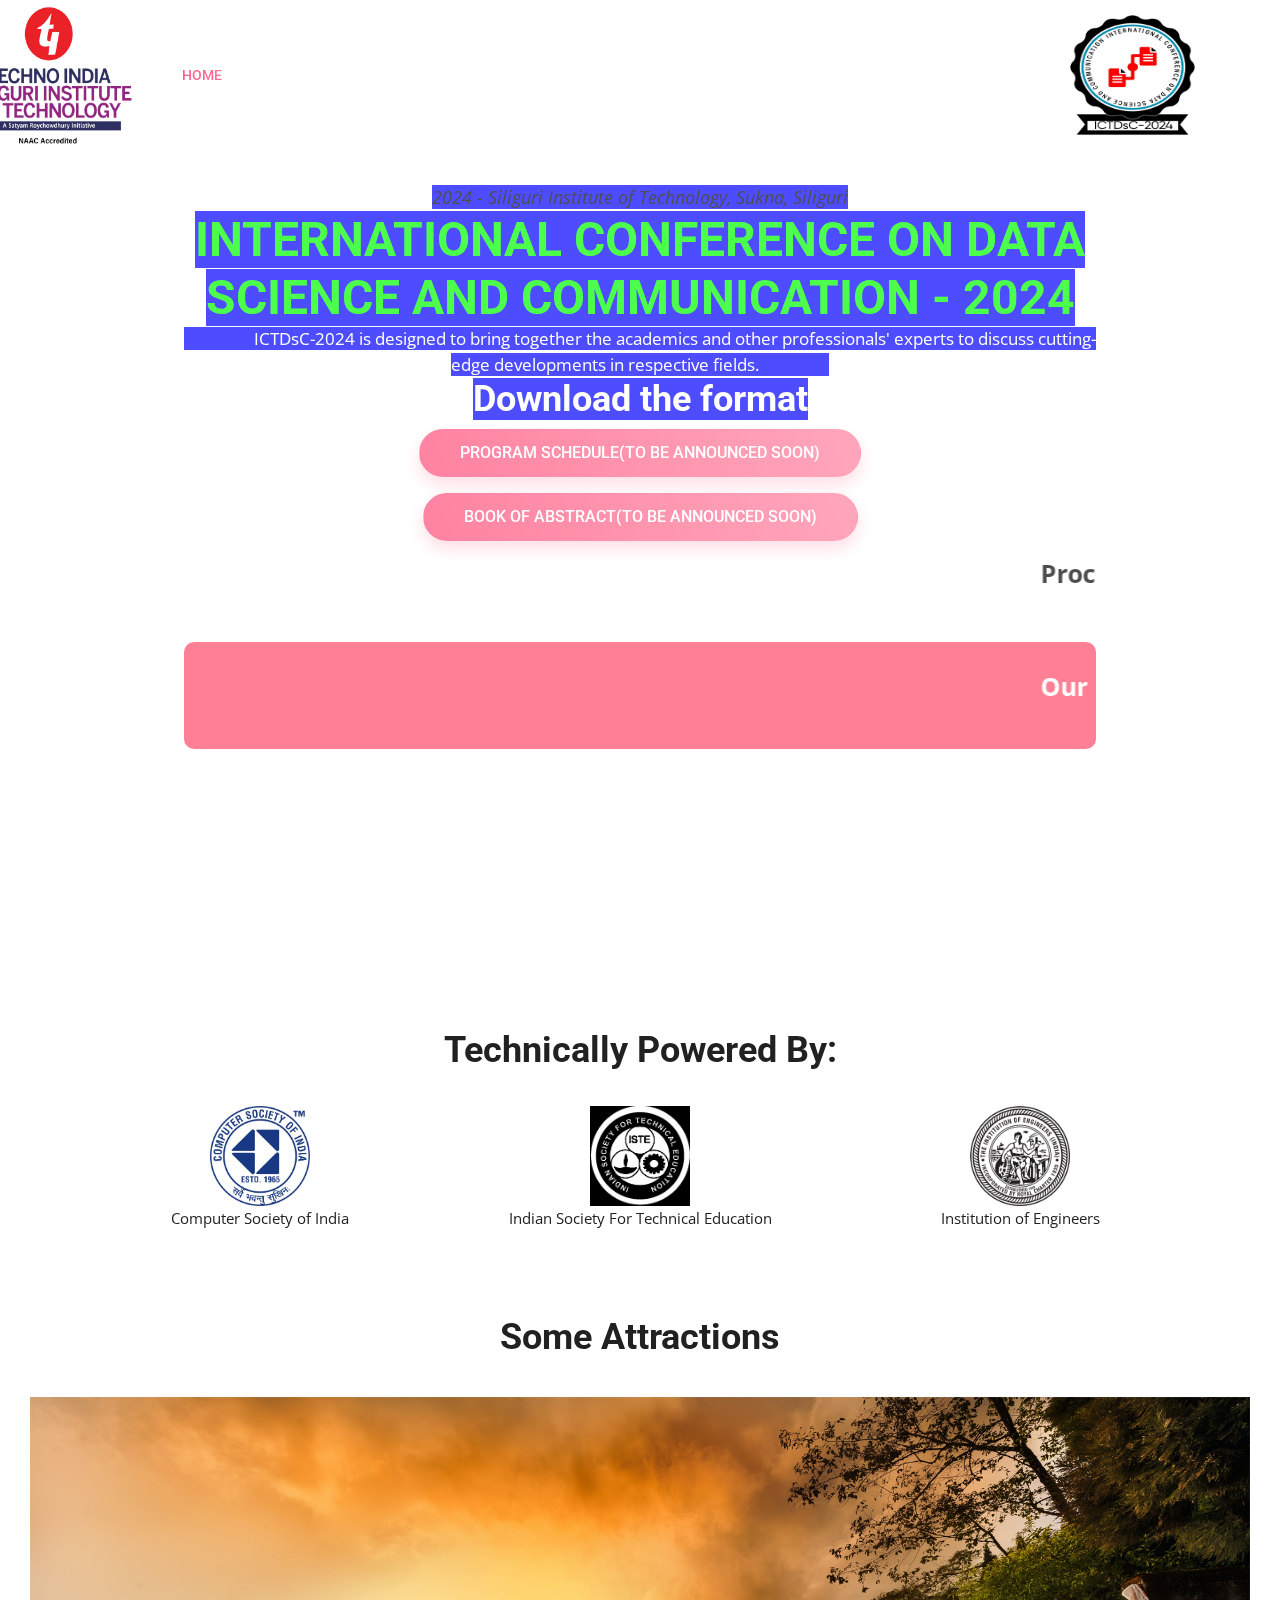
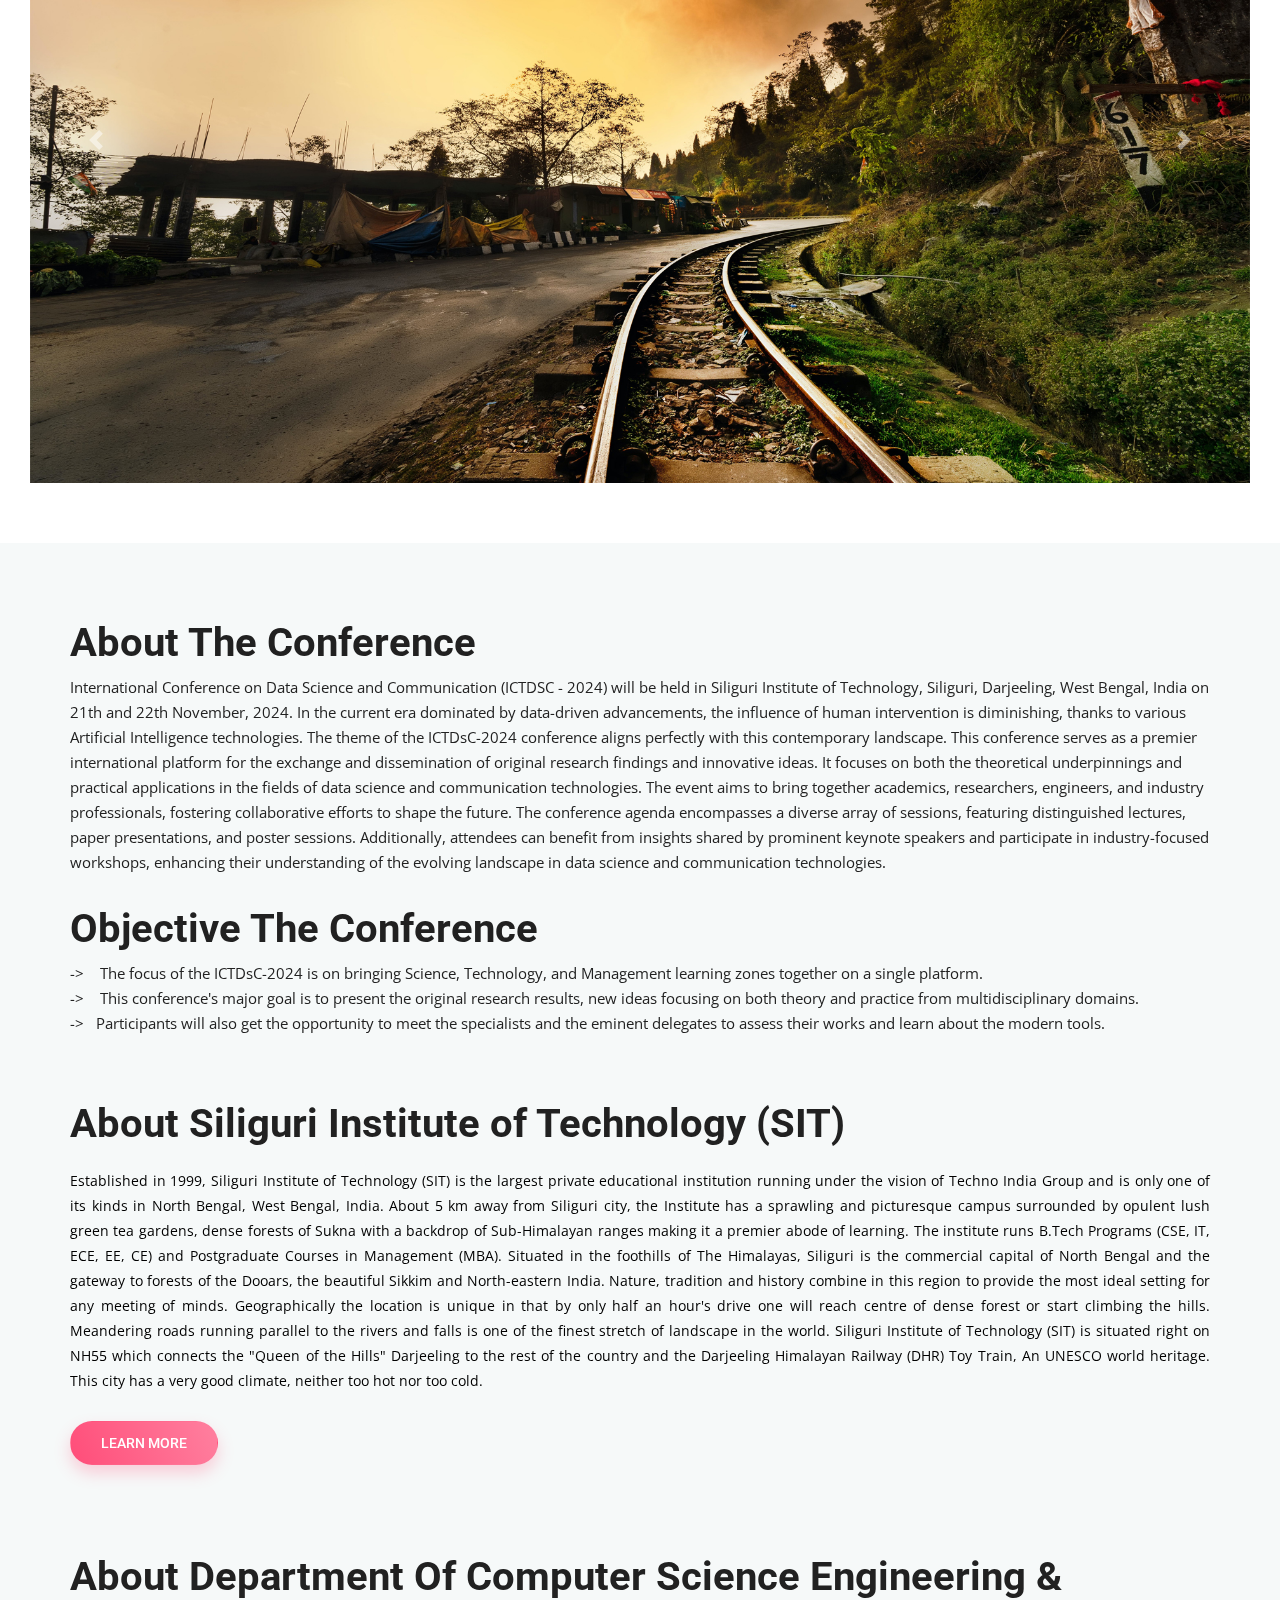
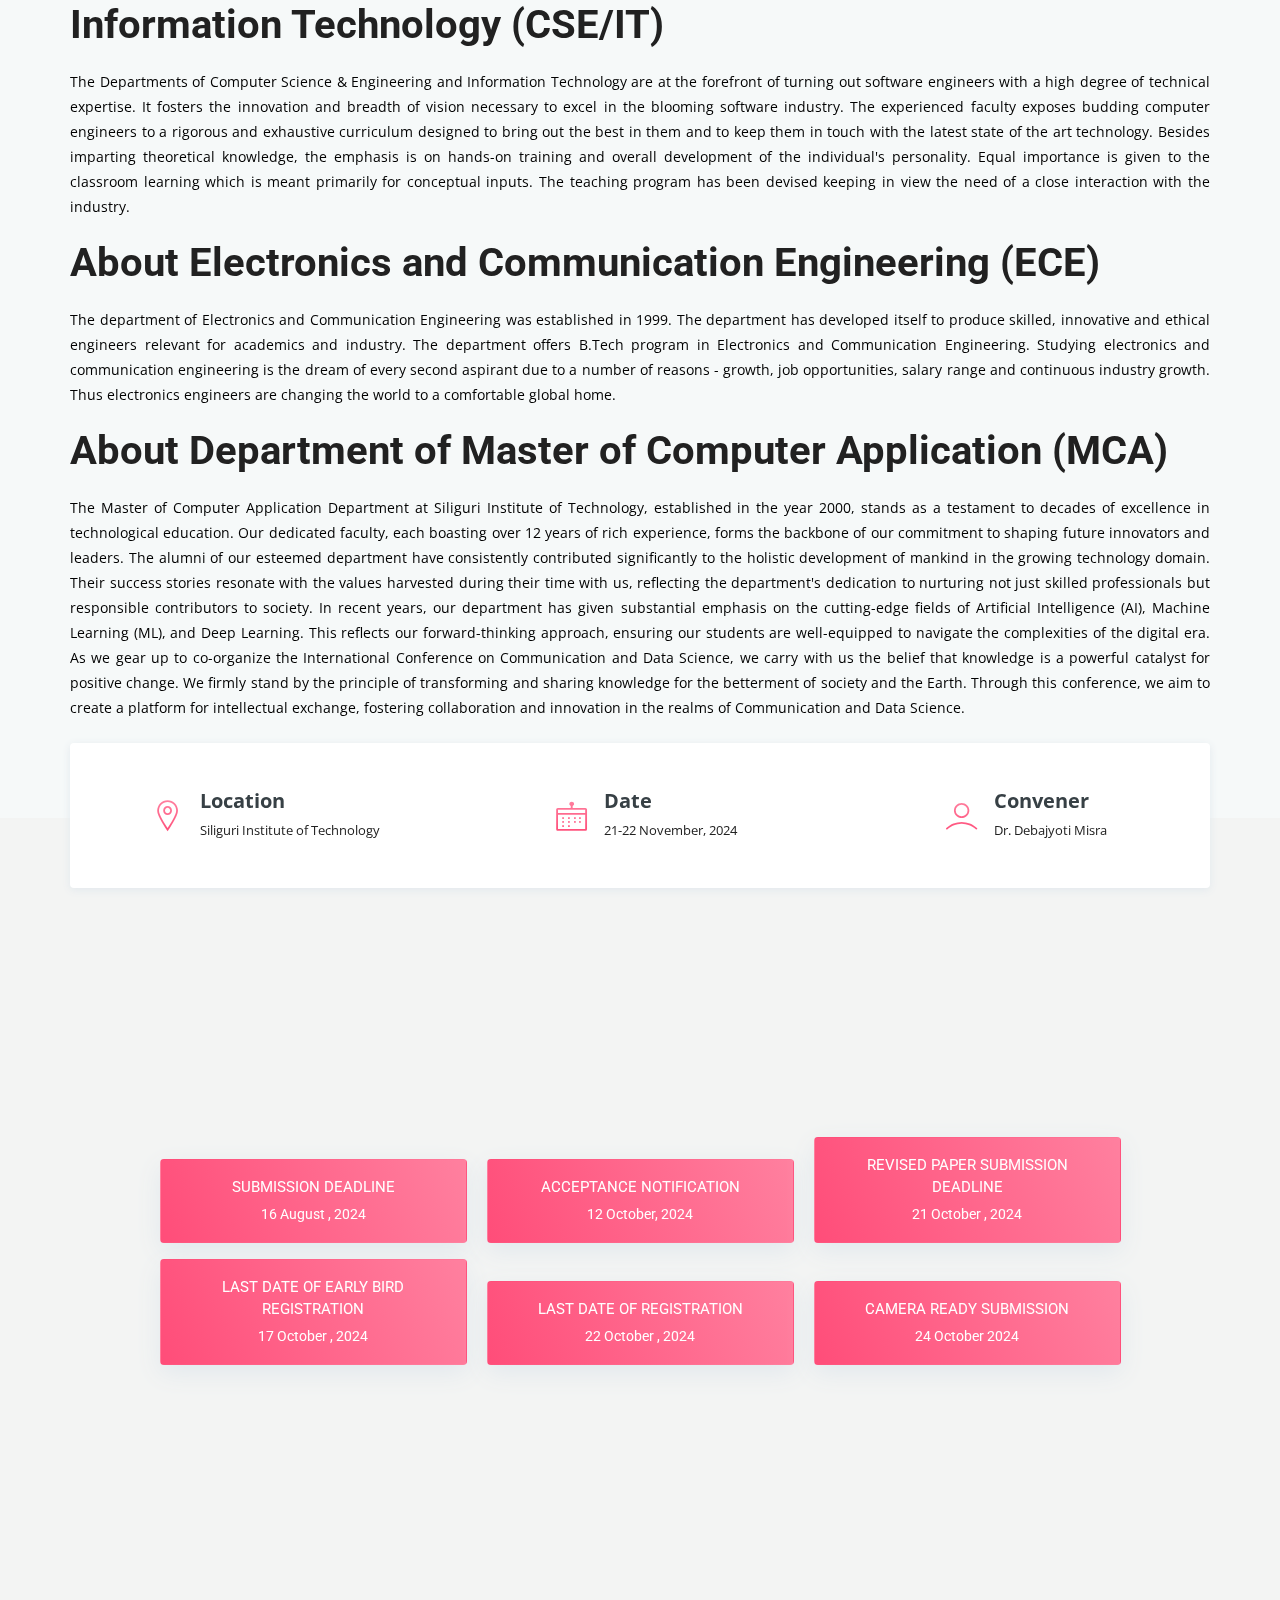
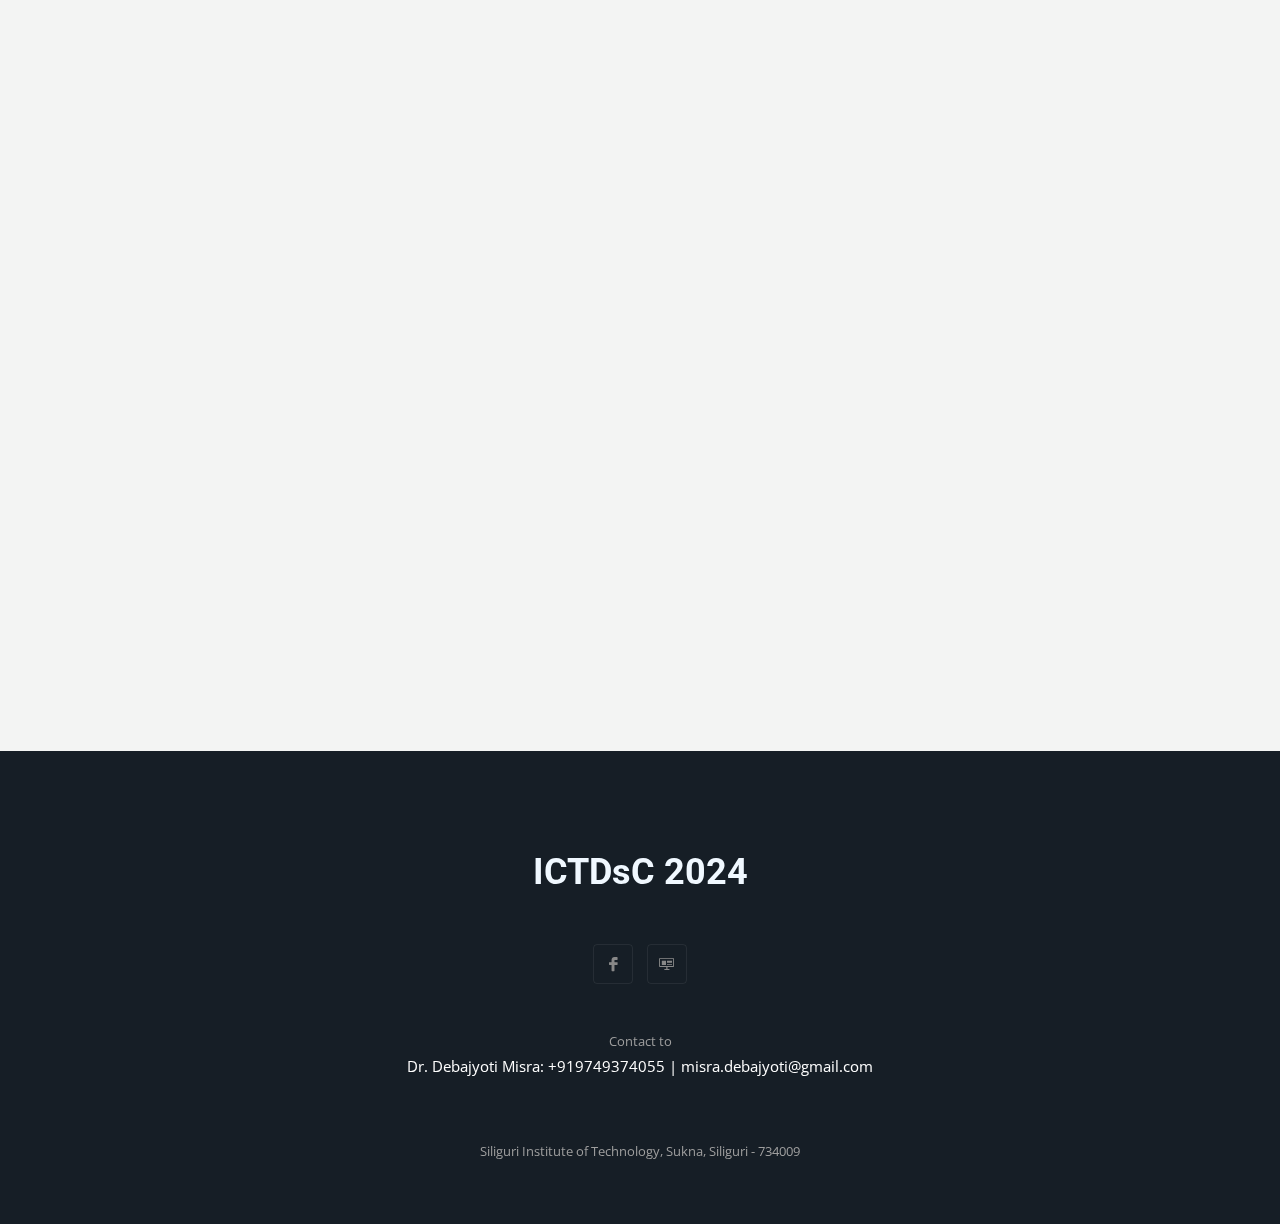
==== commit 313d93c1: "Changes Updated" ====
--- a/index.html
+++ b/index.html
@@ -109,7 +109,7 @@
           </ul>
         </div>
         <a href="/" class="">
-          <img src="assets/img/logo/conf.jpeg" id="conflogo" style="width: 125px;height:120px;" alt="logo" /></a>
+          <img src="assets/img/logo/conf.png.jpg" id="conflogo" style="width: 125px;height:120px;" alt="logo" /></a>
       </div>
     </nav>
 
@@ -125,23 +125,24 @@
                   </div>
                 </div> -->
             </div><br>
-            <p class="banner-info">
+            <p class="banner-info extra">
               2024 - Siliguri Institute of Technology, Sukna,
               Siliguri
             </p>
-            <h2 class="head-title">
+            <br />
+            <h2 class="head-title extra">
               International Conference on Data Science and Communication -
               2024
-            </h2>
+            </h2> <br /> 
           
-            <p class="banner-desc">
+            <p class="banner-desc extra">
               ICTDsC-2024 is designed to bring together the academics and
               other professionals' experts to discuss cutting-edge
               developments in respective fields.
             </p>
             <br />
             <div class="text-center">
-              <h5>Download the format</h5>
+              <h5 class="extra">Download the format</h5>
               <div class="d-flex justify-content-center align-items-center w-50 mx-auto my-2">
                 <div class="row">
                   <div class="col-sm">
--- a/assets/css/main.css
+++ b/assets/css/main.css
@@ -1735,4 +1735,8 @@
 .team-img img{
   width: 200px;
   height: 200px;
+}
+.extra{
+  background-color: blue;
+  display:inline;
 }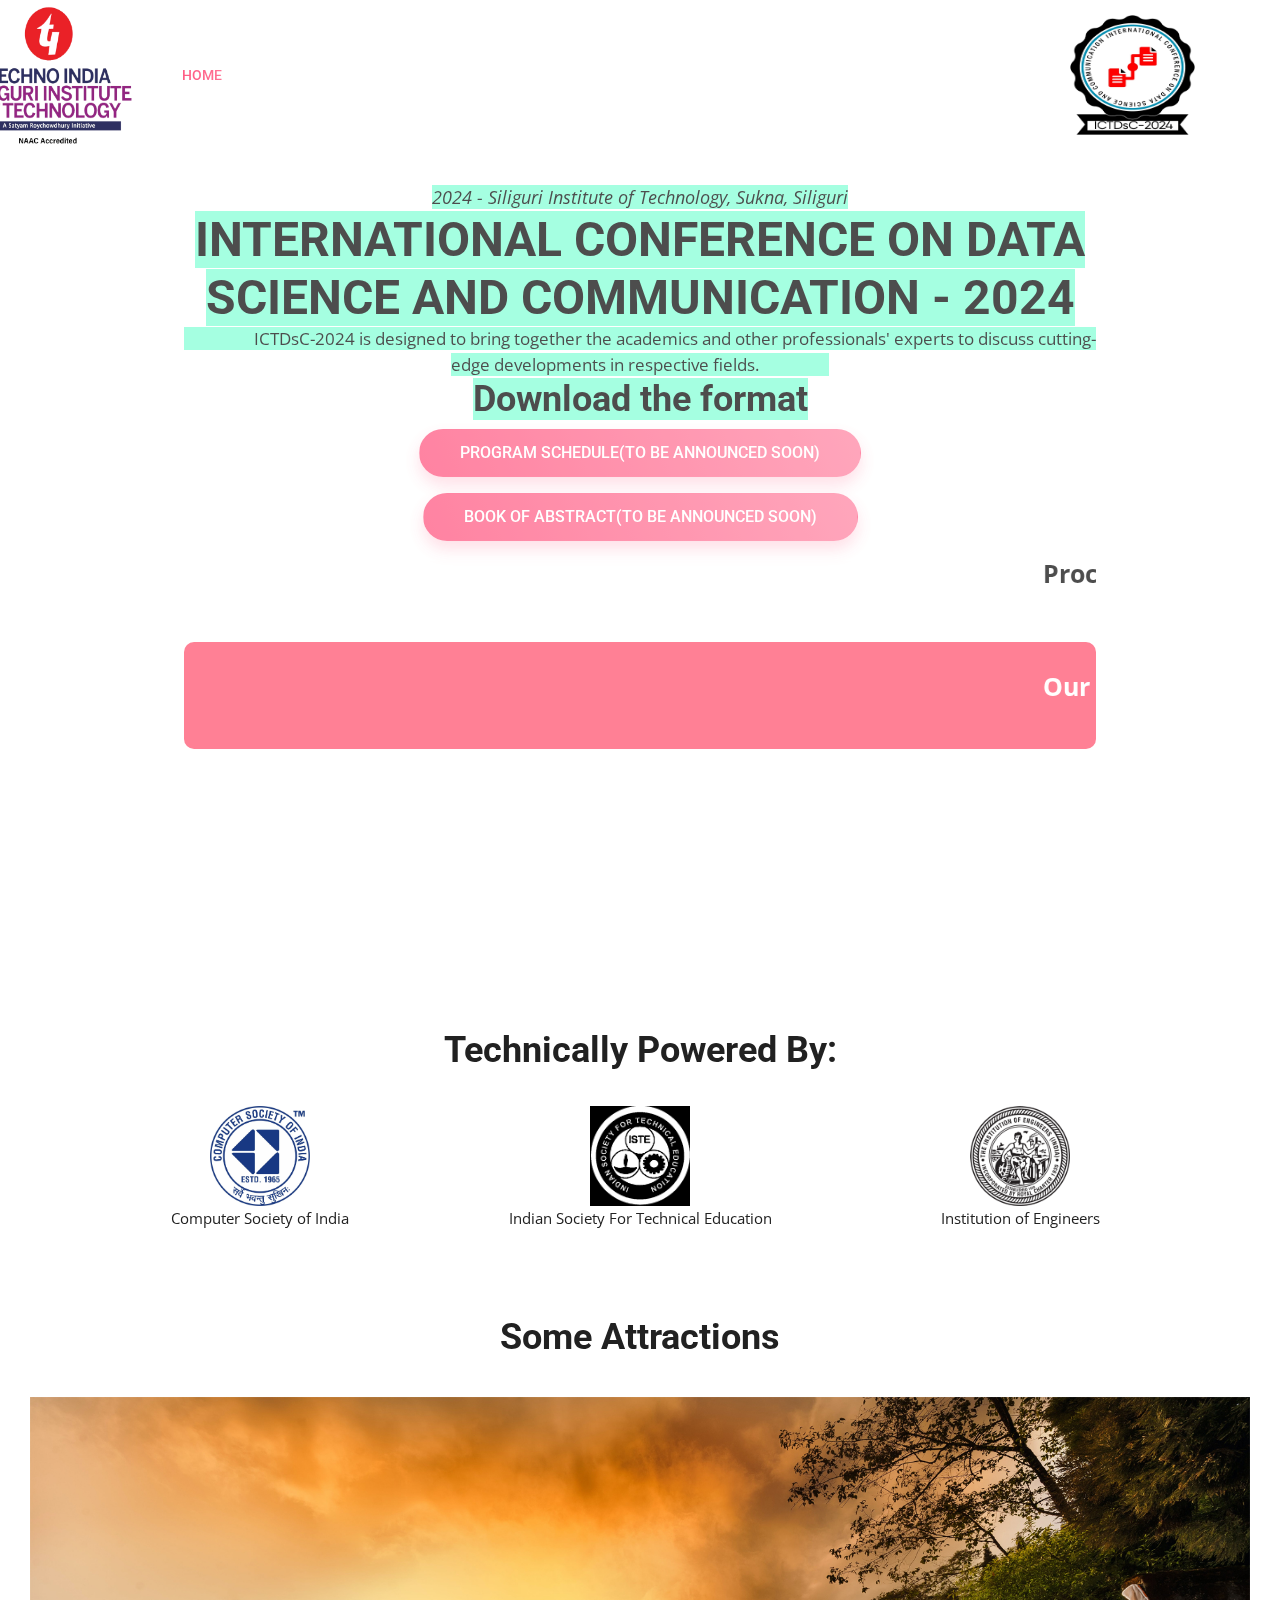
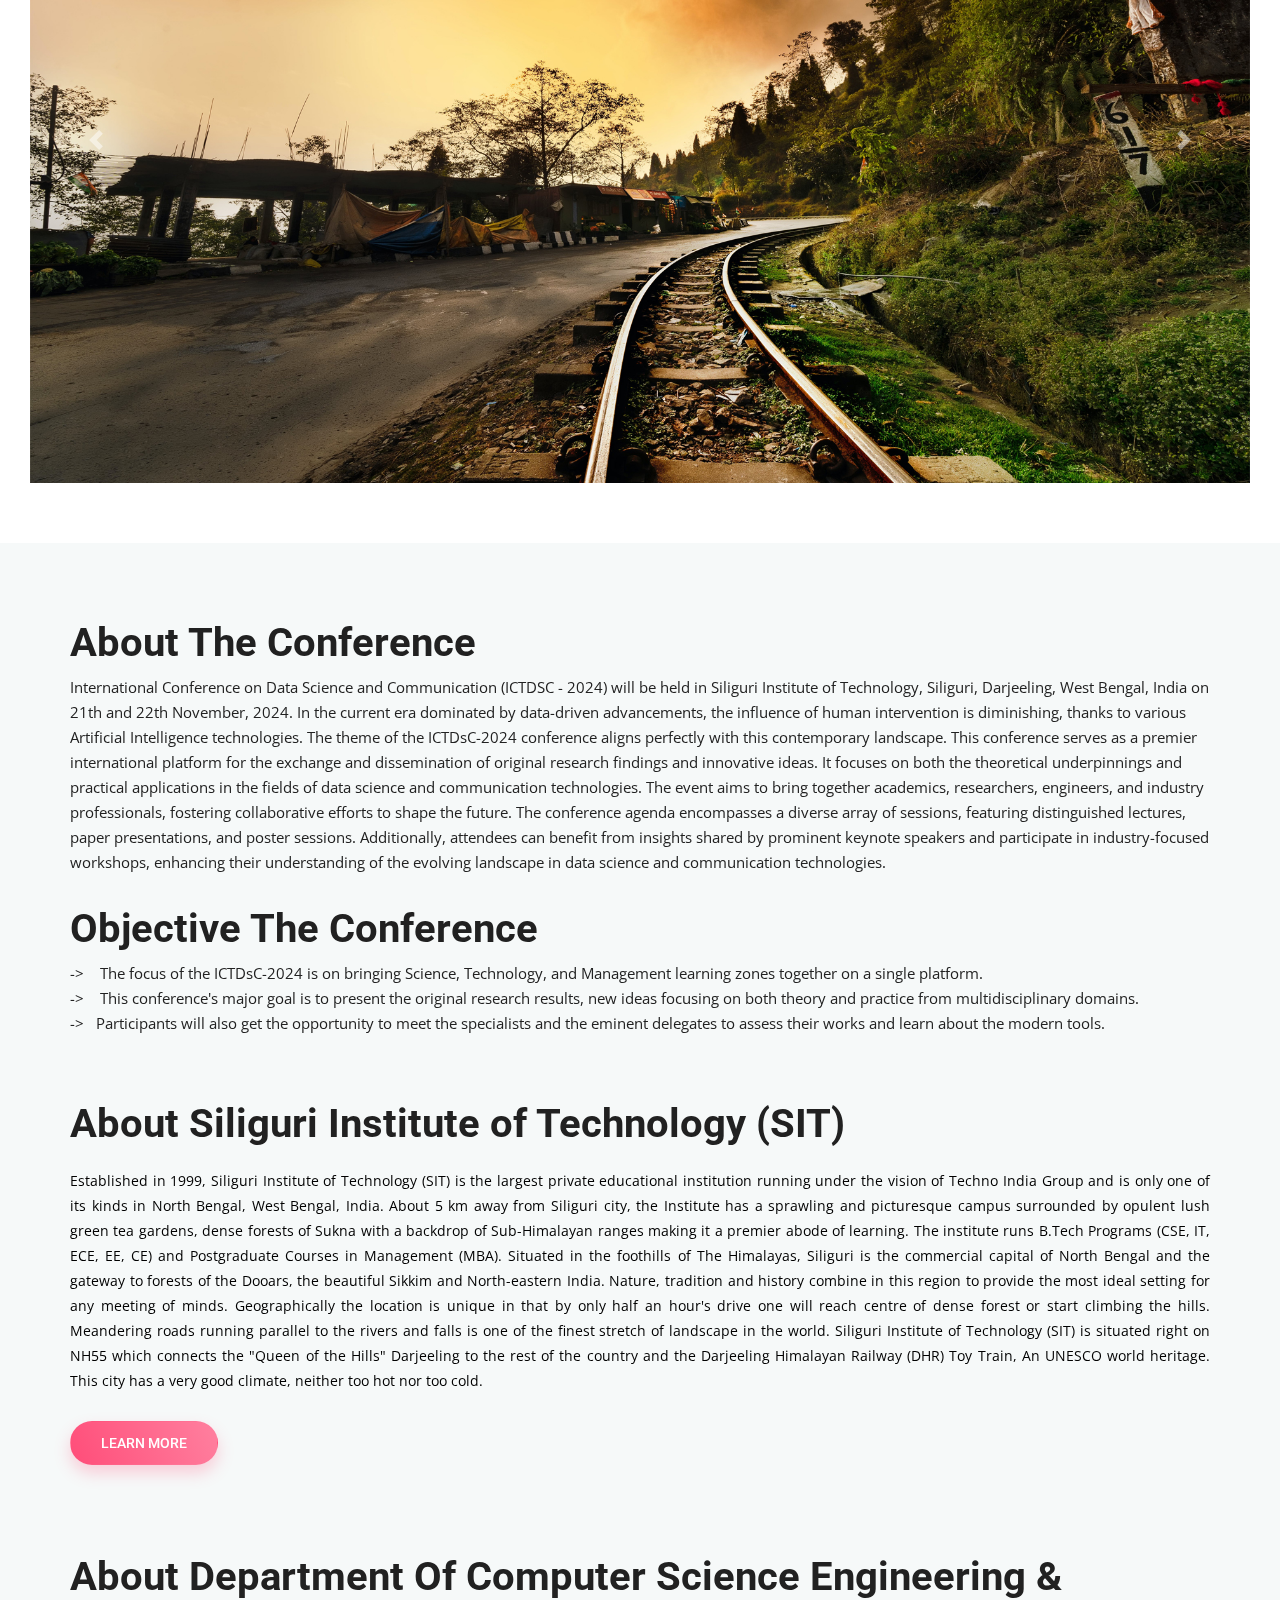
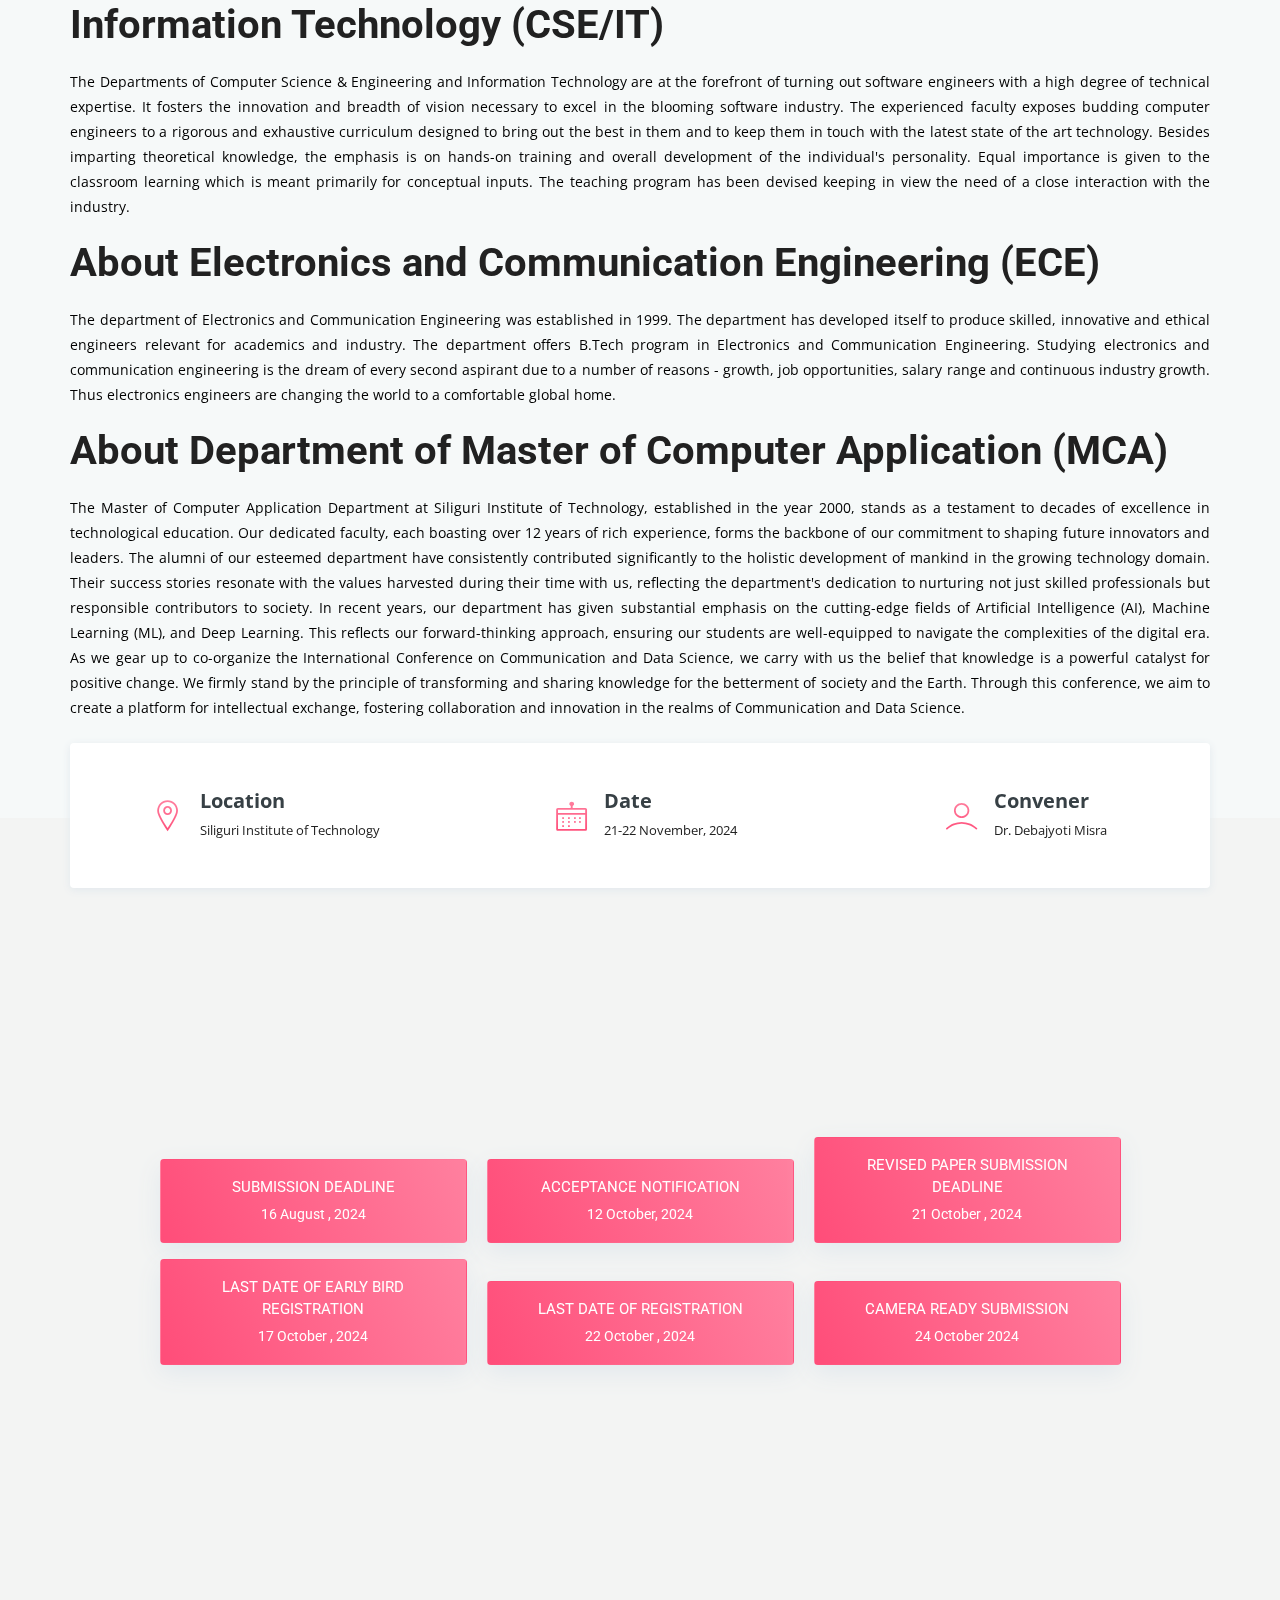
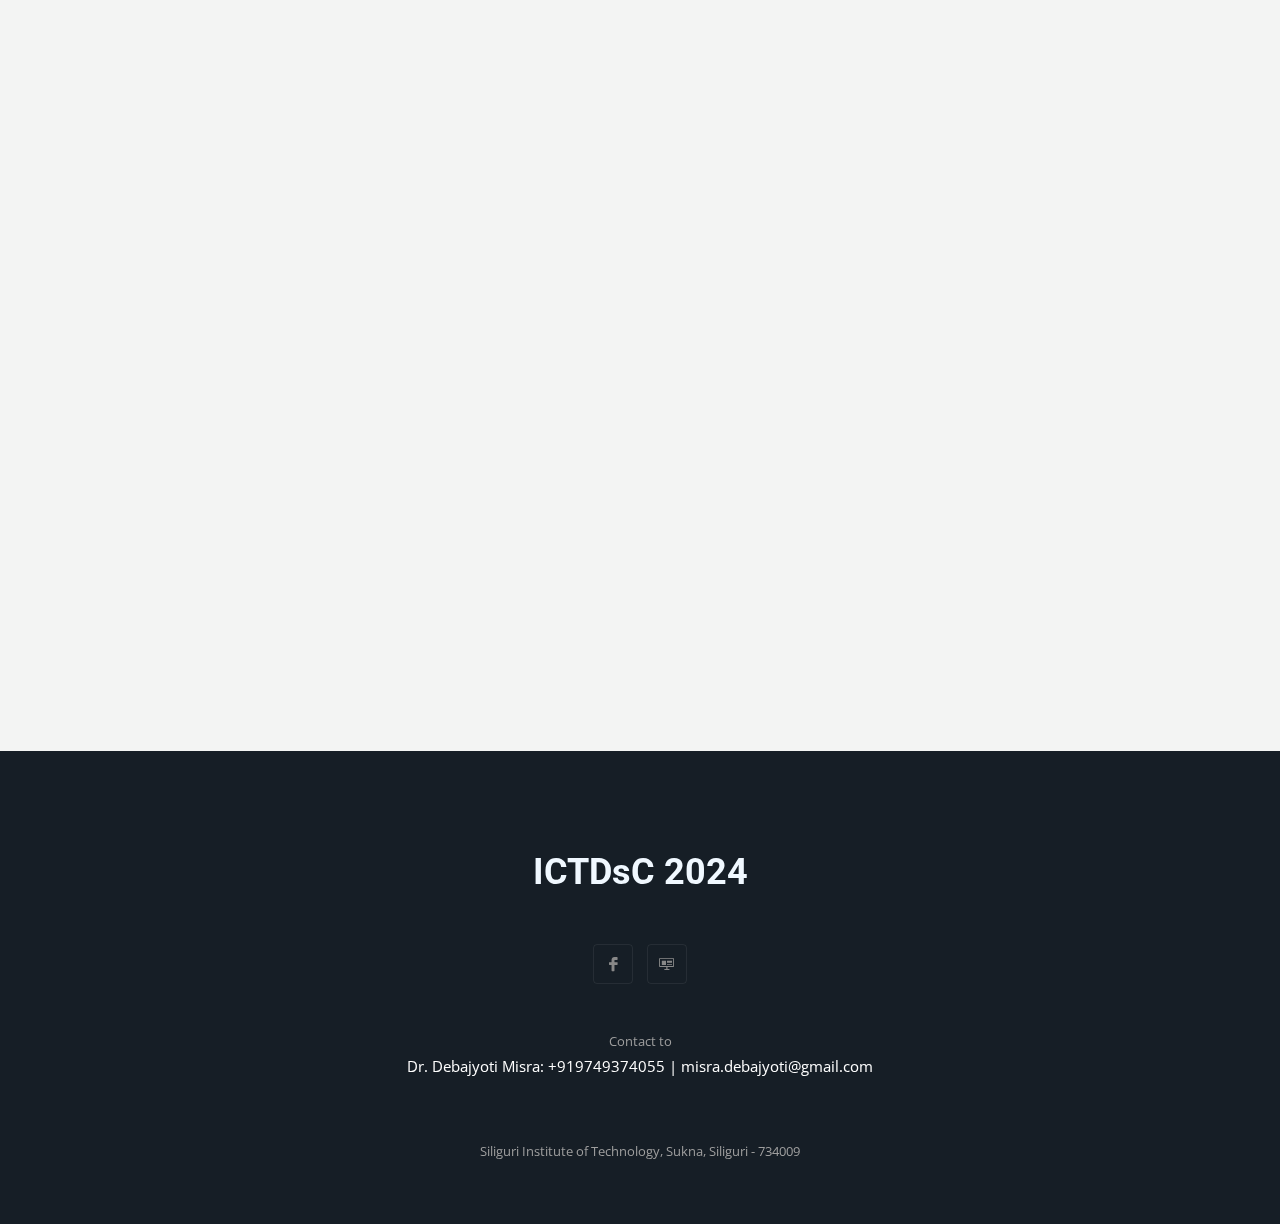
==== commit 4135aaa3: "File Updated" ====
--- a/index.html
+++ b/index.html
@@ -6,7 +6,7 @@
   <meta name="viewport" content="width=device-width, initial-scale=1, shrink-to-fit=no" />
   <meta name="description" content="Siliguri Institute Of Technology's Conference" />
   <meta name="keywords" content="SIT,ICTDsC-2024">
-  <meta name="author" content="SIT,Soumwadeep Guha" />
+  <meta name="author" content="SIT,Swarnadeep Saha Poddar" />
   <link rel="stylesheet" type="text/css" href="assets/css/bootstrap.min.css" />
   <link rel="stylesheet" type="text/css" href="assets/fonts/line-icons.css" />
   <link rel="stylesheet" type="text/css" href="assets/css/nivo-lightbox.css" />
--- a/assets/css/main.css
+++ b/assets/css/main.css
@@ -1706,7 +1706,6 @@
 }
 
 #hero-area .contents .head-title {
-  color:lime;
   font-size: 3rem;
   text-transform: uppercase;
   font-weight: 700;
@@ -1716,7 +1715,7 @@
 #hero-area .contents .banner-desc {
   font-size: 17px;
   font-weight: 400;
-  color: #fff;
+  color: black;
   margin-bottom: 30px;
   padding: 0px 70px;
 }
@@ -1737,6 +1736,7 @@
   height: 200px;
 }
 .extra{
-  background-color: blue;
+  background-color:aquamarine;
   display:inline;
+  color: black;
 }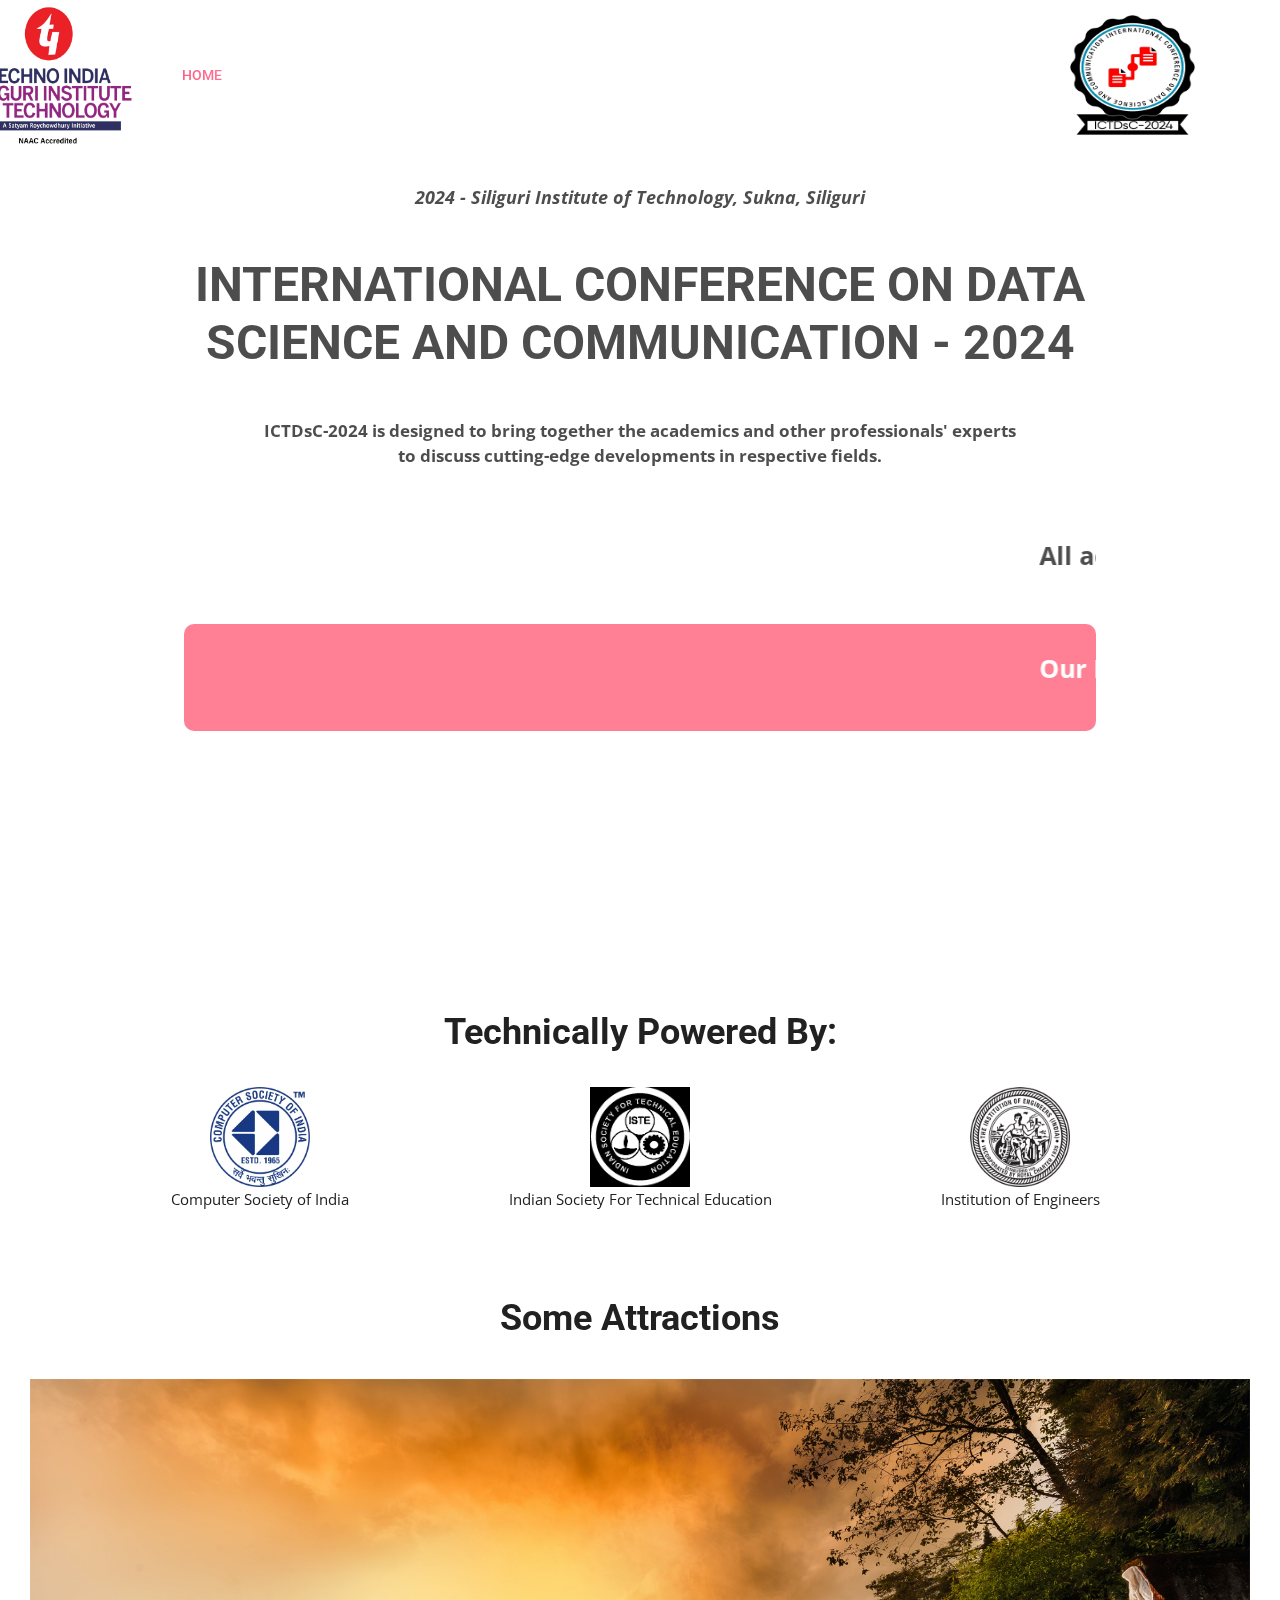
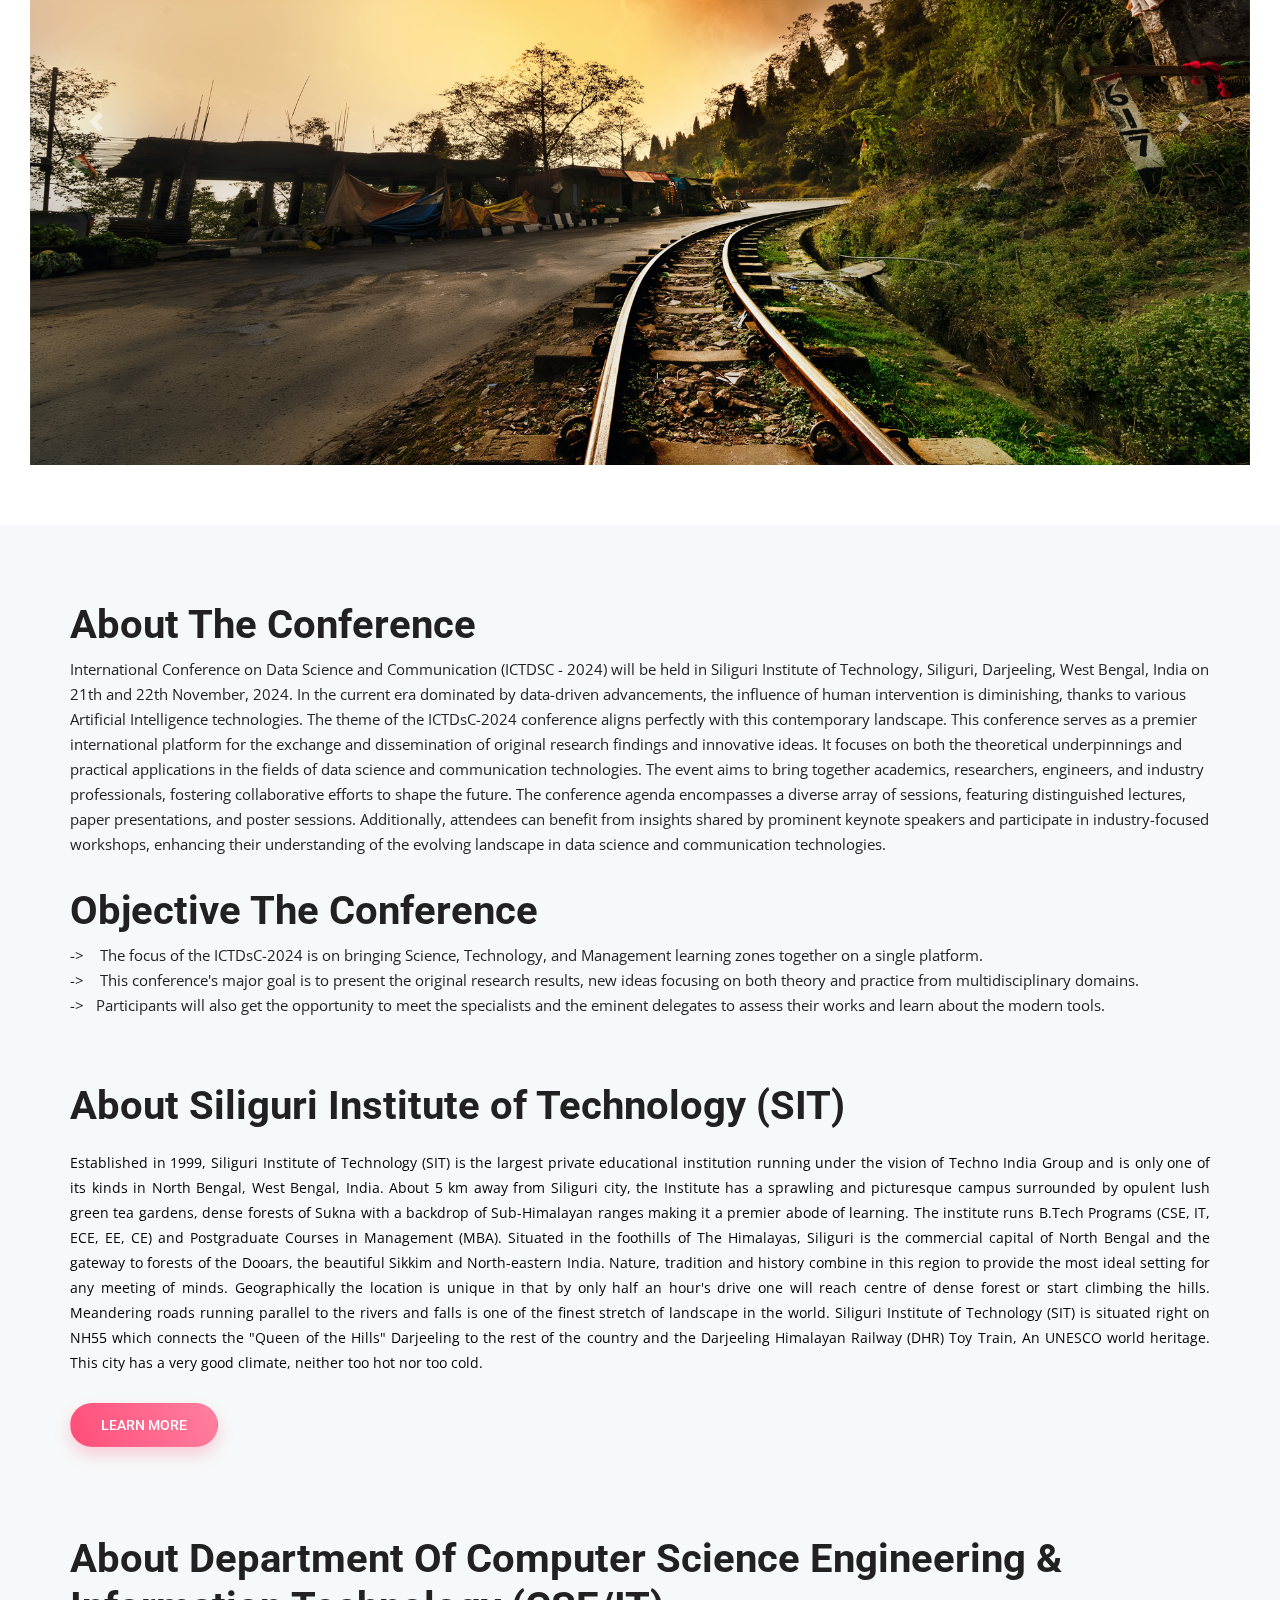
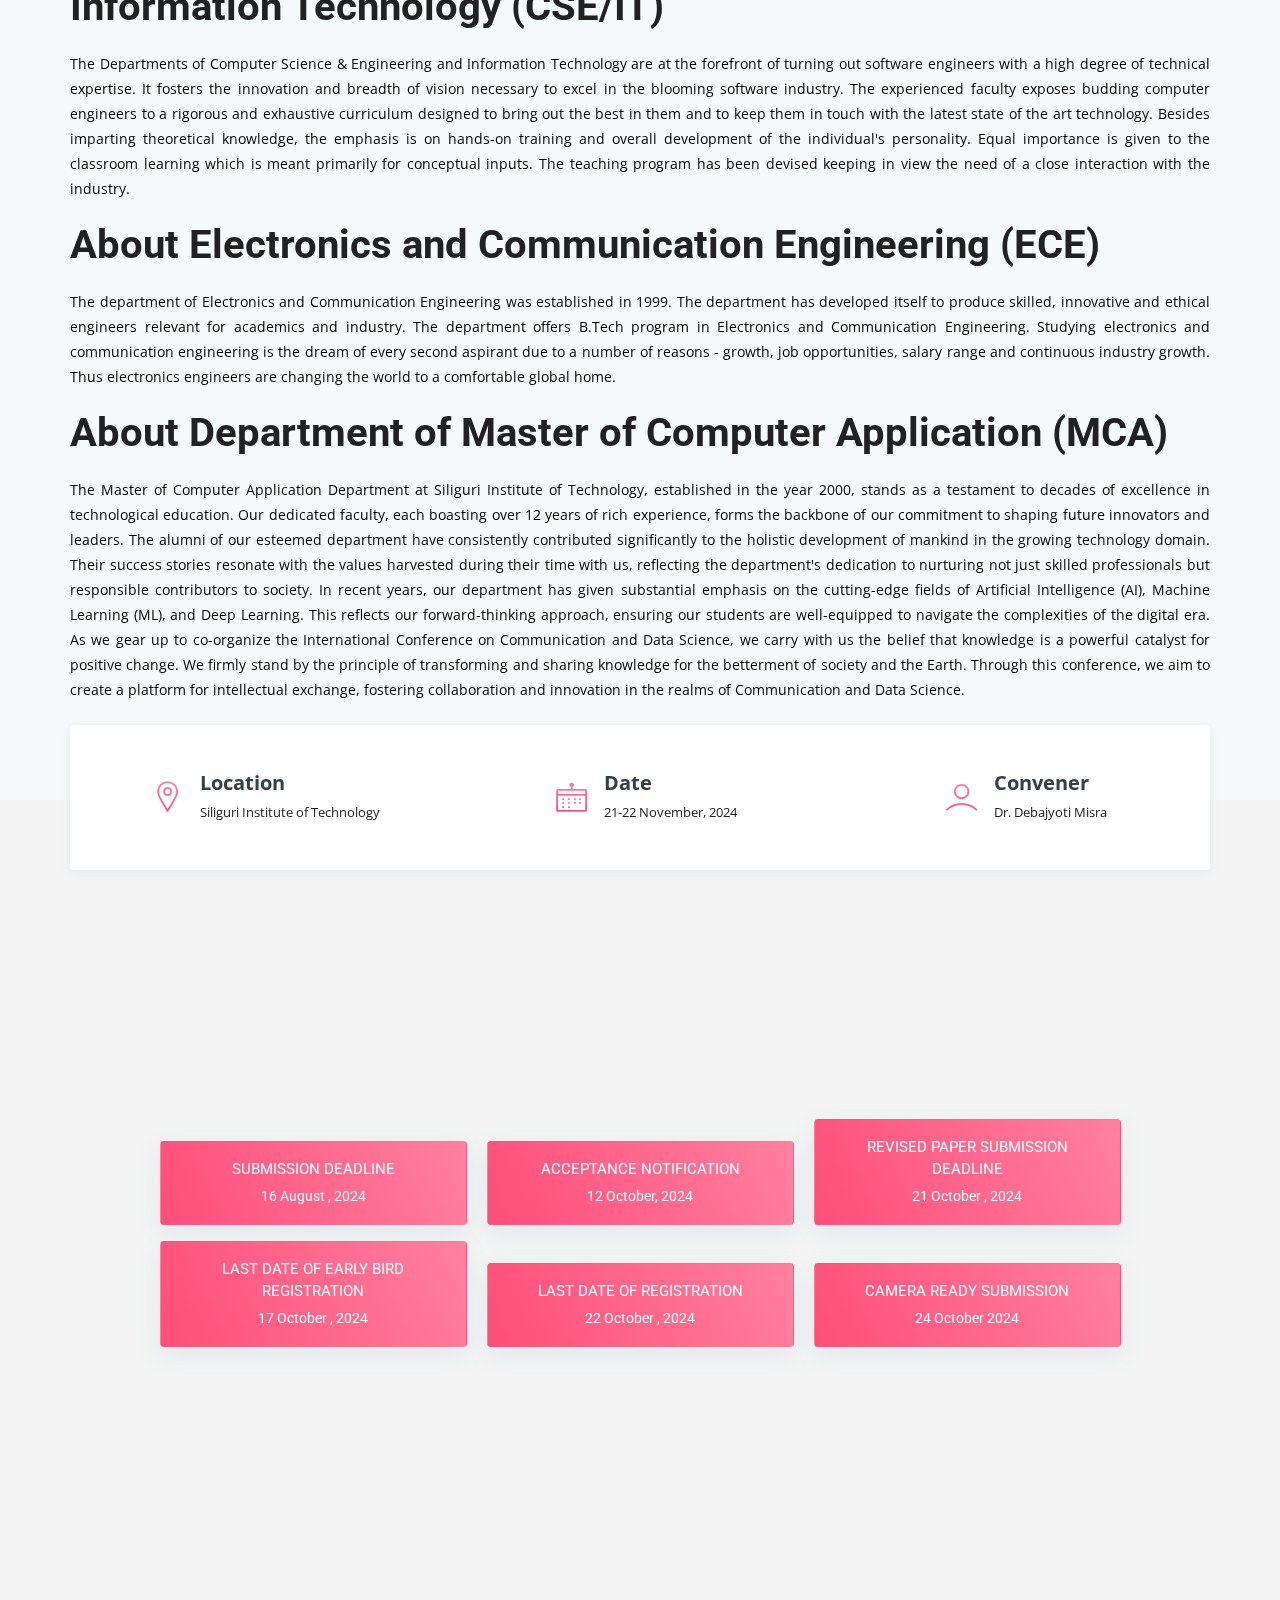
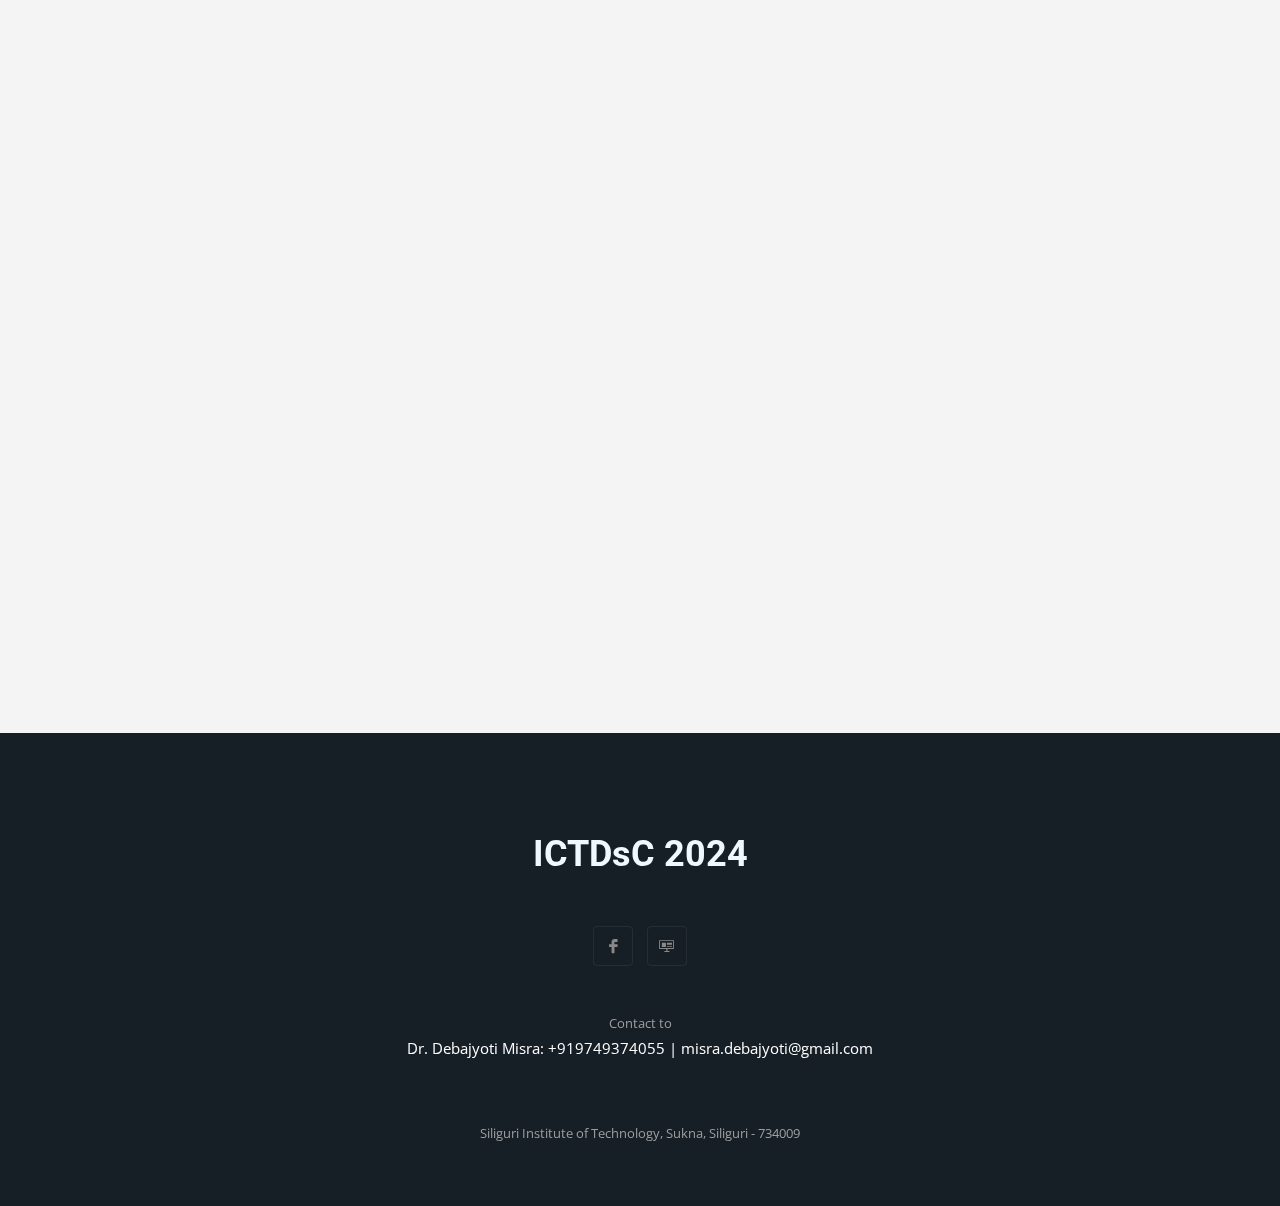
==== commit 59369b56: "Fixed colors And Infos" ====
--- a/index.html
+++ b/index.html
@@ -6,7 +6,7 @@
   <meta name="viewport" content="width=device-width, initial-scale=1, shrink-to-fit=no" />
   <meta name="description" content="Siliguri Institute Of Technology's Conference" />
   <meta name="keywords" content="SIT,ICTDsC-2024">
-  <meta name="author" content="SIT,Swarnadeep Saha Poddar" />
+  <meta name="author" content="SIT,ICTDsC,Swarnadeep Saha Poddar,Soumwadeep Guha" />
   <link rel="stylesheet" type="text/css" href="assets/css/bootstrap.min.css" />
   <link rel="stylesheet" type="text/css" href="assets/fonts/line-icons.css" />
   <link rel="stylesheet" type="text/css" href="assets/css/nivo-lightbox.css" />
@@ -125,23 +125,23 @@
                   </div>
                 </div> -->
             </div><br>
-            <p class="banner-info extra">
+            <p class="banner-info" style="color: black;font-weight: bolder;">
               2024 - Siliguri Institute of Technology, Sukna,
               Siliguri
             </p>
             <br />
-            <h2 class="head-title extra">
+            <h2 class="head-title" style="color: black;font-weight: bolder;">
               International Conference on Data Science and Communication -
               2024
-            </h2> <br /> 
-          
-            <p class="banner-desc extra">
+            </h2> <br />
+
+            <p class="banner-desc" style="color: black;font-weight: bolder;">
               ICTDsC-2024 is designed to bring together the academics and
               other professionals' experts to discuss cutting-edge
               developments in respective fields.
             </p>
             <br />
-            <div class="text-center">
+            <!-- <div class="text-center">
               <h5 class="extra">Download the format</h5>
               <div class="d-flex justify-content-center align-items-center w-50 mx-auto my-2">
                 <div class="row">
@@ -158,12 +158,15 @@
                   </div>
                 </div>
               </div>
-            </div>
+            </div> -->
             <section id="floatingspringer">
               <div class="registration-text">
                 <marquee>
                   <span id="text">
-                    <b style="font-size:25px;font-weight: bold;"> Proceeding Applied </b>
+                    <b style="font-size:25px;font-weight: bold;"> All accepted and presented paper will be published by
+                      Springer book series “Lecture Notes in Networks and
+                      Systems” (https://www.springer.com/series/15179). (Scopus
+                      , SCImago, DBLP indexing.) </b>
                   </span>
                 </marquee>
               </div>
@@ -289,22 +292,25 @@
         </div>
         <br />
         <br />
-        <div class="about-content"style="padding-top:30px">
+        <div class="about-content" style="padding-top:30px">
           <div class="about-text">
             <h2>Objective The Conference</h2>
             <ol>
-            <li>
-              -> &nbsp&nbsp The focus of the ICTDsC-2024 is on bringing Science, Technology, and Management learning zones together on
-              a single platform.
-            </li>
-            <li>
-              -> &nbsp&nbsp This conference's major goal is to present the original research results, new ideas focusing on both
-              theory and practice from multidisciplinary domains.
-            </li>
-            <li>
-              ->&nbsp&nbsp Participants will also get the opportunity to meet the specialists and the eminent delegates to assess
-              their works and learn about the modern tools.
-            </li>
+              <li>
+                -> &nbsp&nbsp The focus of the ICTDsC-2024 is on bringing Science, Technology, and Management learning
+                zones together on
+                a single platform.
+              </li>
+              <li>
+                -> &nbsp&nbsp This conference's major goal is to present the original research results, new ideas
+                focusing on both
+                theory and practice from multidisciplinary domains.
+              </li>
+              <li>
+                ->&nbsp&nbsp Participants will also get the opportunity to meet the specialists and the eminent
+                delegates to assess
+                their works and learn about the modern tools.
+              </li>
             </ol>
           </div>
         </div>
@@ -351,7 +357,7 @@
         <div class="about-content">
           <div class="about-text">
             <h2>
-              About Department Of Computer Science Engineering & Information Technology  (CSE/IT)
+              About Department Of Computer Science Engineering & Information Technology (CSE/IT)
             </h2>
             <p>
               The Departments of Computer Science & Engineering and Information Technology are at the forefront of
@@ -822,16 +828,31 @@
                         <div class="card-body">
                           <ul class="stylish-list">
                             <li><i class="lni-check-mark-circle"></i>Robotics and Automation
-                            </li><li><i class="lni-check-mark-circle"></i> Image, Audio  and Video Processing
-                            </li><li><i class="lni-check-mark-circle"></i>Wireless Communication Systems, Satellite </li><li><i class="lni-check-mark-circle"></i>Communication
-                            </li><li><i class="lni-check-mark-circle"></i>5G and Beyond
-                            </li><li><i class="lni-check-mark-circle"></i>Mobile Networks and Applications
-                            </li><li><i class="lni-check-mark-circle"></i>Antenna Design and Analysis, </li><li><i class="lni-check-mark-circle"></i>Reconfigurable Antennas
-                            </li><li><i class="lni-check-mark-circle"></i>VLSI Circuit Design, ASIC and FPGA Design, </li><li><i class="lni-check-mark-circle"></i>Embedded Systems for Communication
-                            </li><li><i class="lni-check-mark-circle"></i>Semiconductor Devices
-                            </li><li><i class="lni-check-mark-circle"></i>Nanoelectronics and Nanotechnology
-                            </li><li><i class="lni-check-mark-circle"></i>Microwave Circuits and Components, Control Systems</li><li><i class="lni-check-mark-circle"></i>
-                            Artificial Intelligence in Communication, Quantum Communication, Blockchain for Communication</li>
+                            </li>
+                            <li><i class="lni-check-mark-circle"></i> Image, Audio and Video Processing
+                            </li>
+                            <li><i class="lni-check-mark-circle"></i>Wireless Communication Systems, Satellite </li>
+                            <li><i class="lni-check-mark-circle"></i>Communication
+                            </li>
+                            <li><i class="lni-check-mark-circle"></i>5G and Beyond
+                            </li>
+                            <li><i class="lni-check-mark-circle"></i>Mobile Networks and Applications
+                            </li>
+                            <li><i class="lni-check-mark-circle"></i>Antenna Design and Analysis, </li>
+                            <li><i class="lni-check-mark-circle"></i>Reconfigurable Antennas
+                            </li>
+                            <li><i class="lni-check-mark-circle"></i>VLSI Circuit Design, ASIC and FPGA Design, </li>
+                            <li><i class="lni-check-mark-circle"></i>Embedded Systems for Communication
+                            </li>
+                            <li><i class="lni-check-mark-circle"></i>Semiconductor Devices
+                            </li>
+                            <li><i class="lni-check-mark-circle"></i>Nanoelectronics and Nanotechnology
+                            </li>
+                            <li><i class="lni-check-mark-circle"></i>Microwave Circuits and Components, Control Systems
+                            </li>
+                            <li><i class="lni-check-mark-circle"></i>
+                              Artificial Intelligence in Communication, Quantum Communication, Blockchain for
+                              Communication</li>
                           </ul>
                         </div>
                       </div>
@@ -848,18 +869,29 @@
                         <div class="card-body">
                           <ul class="stylish-list">
                             <li><i class="lni-check-mark-circle"></i> Network Security Protocols:
-                            </li><li><i class="lni-check-mark-circle"></i> Intrusion Detection and Prevention Systems:
-                            </li><li><i class="lni-check-mark-circle"></i> Firewall Technologies:
-                            </li><li><i class="lni-check-mark-circle"></i> Cyber Threat Intelligence:
-                            </li><li><i class="lni-check-mark-circle"></i> Network Security Management and Monitoring:
-                            </li><li><i class="lni-check-mark-circle"></i> Wireless Network Security:
-                            </li><li><i class="lni-check-mark-circle"></i> Cryptography for Network Security:
-                            </li><li><i class="lni-check-mark-circle"></i> Network Security Policies and Procedures:
-                            </li><li><i class="lni-check-mark-circle"></i> Security in Cloud and Edge Computing:
-                            </li><li><i class="lni-check-mark-circle"></i> Biometric Authentication in Networks:
-                            </li><li><i class="lni-check-mark-circle"></i> Security in Internet of Things (IoT):
-                            </li><li><i class="lni-check-mark-circle"></i> Threat Modeling and Risk Assessment:</li>
-                            
+                            </li>
+                            <li><i class="lni-check-mark-circle"></i> Intrusion Detection and Prevention Systems:
+                            </li>
+                            <li><i class="lni-check-mark-circle"></i> Firewall Technologies:
+                            </li>
+                            <li><i class="lni-check-mark-circle"></i> Cyber Threat Intelligence:
+                            </li>
+                            <li><i class="lni-check-mark-circle"></i> Network Security Management and Monitoring:
+                            </li>
+                            <li><i class="lni-check-mark-circle"></i> Wireless Network Security:
+                            </li>
+                            <li><i class="lni-check-mark-circle"></i> Cryptography for Network Security:
+                            </li>
+                            <li><i class="lni-check-mark-circle"></i> Network Security Policies and Procedures:
+                            </li>
+                            <li><i class="lni-check-mark-circle"></i> Security in Cloud and Edge Computing:
+                            </li>
+                            <li><i class="lni-check-mark-circle"></i> Biometric Authentication in Networks:
+                            </li>
+                            <li><i class="lni-check-mark-circle"></i> Security in Internet of Things (IoT):
+                            </li>
+                            <li><i class="lni-check-mark-circle"></i> Threat Modeling and Risk Assessment:</li>
+
                           </ul>
                         </div>
                       </div>
@@ -876,15 +908,29 @@
                         <div class="card-body">
                           <ul class="stylish-list">
                             <li><i class="lni-check-mark-circle"></i>Pattern Recognition Models
-                            </li><li><i class="lni-check-mark-circle"></i> Statistical Learning Theory, </li><li><i class="lni-check-mark-circle"></i> Hidden Markov Models (HMM), </li><li><i class="lni-check-mark-circle"></i> Gaussian Mixture Models (GMM)
-                            </li><li><i class="lni-check-mark-circle"></i> Image Feature Extraction, Object </li><li><i class="lni-check-mark-circle"></i> Recognition and Detection
-                            </li><li><i class="lni-check-mark-circle"></i> Speech Recognition Systems, </li><li><i class="lni-check-mark-circle"></i> Face Recognition
-                            </li><li><i class="lni-check-mark-circle"></i> Medical Image Analysis, Disease </li><li><i class="lni-check-mark-circle"></i> Diagnosis
-                            </li><li><i class="lni-check-mark-circle"></i> Satellite Image Analysis
-                            </li><li><i class="lni-check-mark-circle"></i> Intrusion Detection Systems
-                            </li><li><i class="lni-check-mark-circle"></i> Robot Vision
-                            </li><li><i class="lni-check-mark-circle"></i> Industrial Automation
-                            </li><li><i class="lni-check-mark-circle"></i> Smart Manufacturing</li>
+                            </li>
+                            <li><i class="lni-check-mark-circle"></i> Statistical Learning Theory, </li>
+                            <li><i class="lni-check-mark-circle"></i> Hidden Markov Models (HMM), </li>
+                            <li><i class="lni-check-mark-circle"></i> Gaussian Mixture Models (GMM)
+                            </li>
+                            <li><i class="lni-check-mark-circle"></i> Image Feature Extraction, Object </li>
+                            <li><i class="lni-check-mark-circle"></i> Recognition and Detection
+                            </li>
+                            <li><i class="lni-check-mark-circle"></i> Speech Recognition Systems, </li>
+                            <li><i class="lni-check-mark-circle"></i> Face Recognition
+                            </li>
+                            <li><i class="lni-check-mark-circle"></i> Medical Image Analysis, Disease </li>
+                            <li><i class="lni-check-mark-circle"></i> Diagnosis
+                            </li>
+                            <li><i class="lni-check-mark-circle"></i> Satellite Image Analysis
+                            </li>
+                            <li><i class="lni-check-mark-circle"></i> Intrusion Detection Systems
+                            </li>
+                            <li><i class="lni-check-mark-circle"></i> Robot Vision
+                            </li>
+                            <li><i class="lni-check-mark-circle"></i> Industrial Automation
+                            </li>
+                            <li><i class="lni-check-mark-circle"></i> Smart Manufacturing</li>
                           </ul>
                         </div>
                       </div>
@@ -901,15 +947,23 @@
                         <div class="card-body">
                           <ul class="stylish-list">
                             <li><i class="lni-check-mark-circle"></i> Web Search Engines
-                            </li><li><i class="lni-check-mark-circle"></i> Crawling and Indexing
-                            </li><li><i class="lni-check-mark-circle"></i> Semantic Web and Knowledge Graphs
-                            </li><li><i class="lni-check-mark-circle"></i> Image, Audio and Video Retrieval
-                            </li><li><i class="lni-check-mark-circle"></i> Recommender Systems
-                            </li><li><i class="lni-check-mark-circle"></i> Social Network Analysis
-                            </li><li><i class="lni-check-mark-circle"></i> Trend Detection and Analysis
-                            </li><li><i class="lni-check-mark-circle"></i> Information Diffusion in Social Networks
-                            </li><li><i class="lni-check-mark-circle"></i> Language Translation in Retrieval</li>
-                            
+                            </li>
+                            <li><i class="lni-check-mark-circle"></i> Crawling and Indexing
+                            </li>
+                            <li><i class="lni-check-mark-circle"></i> Semantic Web and Knowledge Graphs
+                            </li>
+                            <li><i class="lni-check-mark-circle"></i> Image, Audio and Video Retrieval
+                            </li>
+                            <li><i class="lni-check-mark-circle"></i> Recommender Systems
+                            </li>
+                            <li><i class="lni-check-mark-circle"></i> Social Network Analysis
+                            </li>
+                            <li><i class="lni-check-mark-circle"></i> Trend Detection and Analysis
+                            </li>
+                            <li><i class="lni-check-mark-circle"></i> Information Diffusion in Social Networks
+                            </li>
+                            <li><i class="lni-check-mark-circle"></i> Language Translation in Retrieval</li>
+
                           </ul>
                         </div>
                       </div>
@@ -926,16 +980,27 @@
                         <div class="card-body">
                           <ul class="stylish-list">
                             <li><i class="lni-check-mark-circle"></i>5G Networks and IoT
-                            </li><li><i class="lni-check-mark-circle"></i>IoT in Academic Research
-                            </li><li><i class="lni-check-mark-circle"></i>Big Data and Real Time Analytics for IoT
-                            </li><li><i class="lni-check-mark-circle"></i>Industrial IoT (IIoT)
-                            </li><li><i class="lni-check-mark-circle"></i>Healthcare, Agriculture and Environmental Monitoring IoT Applications
-                            </li><li><i class="lni-check-mark-circle"></i>Securing IoT Transactions with Blockchain
-                            </li><li><i class="lni-check-mark-circle"></i>Narrowband IoT (NB-IoT)
-                            </li><li><i class="lni-check-mark-circle"></i>Swarm Robotics with Drones
-                            </li><li><i class="lni-check-mark-circle"></i>Crop Monitoring and Analysis, Disaster Response and Recovery With Drones
-                            </li><li><i class="lni-check-mark-circle"></i>Solar-Powered Drones</li>
-                            
+                            </li>
+                            <li><i class="lni-check-mark-circle"></i>IoT in Academic Research
+                            </li>
+                            <li><i class="lni-check-mark-circle"></i>Big Data and Real Time Analytics for IoT
+                            </li>
+                            <li><i class="lni-check-mark-circle"></i>Industrial IoT (IIoT)
+                            </li>
+                            <li><i class="lni-check-mark-circle"></i>Healthcare, Agriculture and Environmental
+                              Monitoring IoT Applications
+                            </li>
+                            <li><i class="lni-check-mark-circle"></i>Securing IoT Transactions with Blockchain
+                            </li>
+                            <li><i class="lni-check-mark-circle"></i>Narrowband IoT (NB-IoT)
+                            </li>
+                            <li><i class="lni-check-mark-circle"></i>Swarm Robotics with Drones
+                            </li>
+                            <li><i class="lni-check-mark-circle"></i>Crop Monitoring and Analysis, Disaster Response and
+                              Recovery With Drones
+                            </li>
+                            <li><i class="lni-check-mark-circle"></i>Solar-Powered Drones</li>
+
                           </ul>
                         </div>
                       </div>
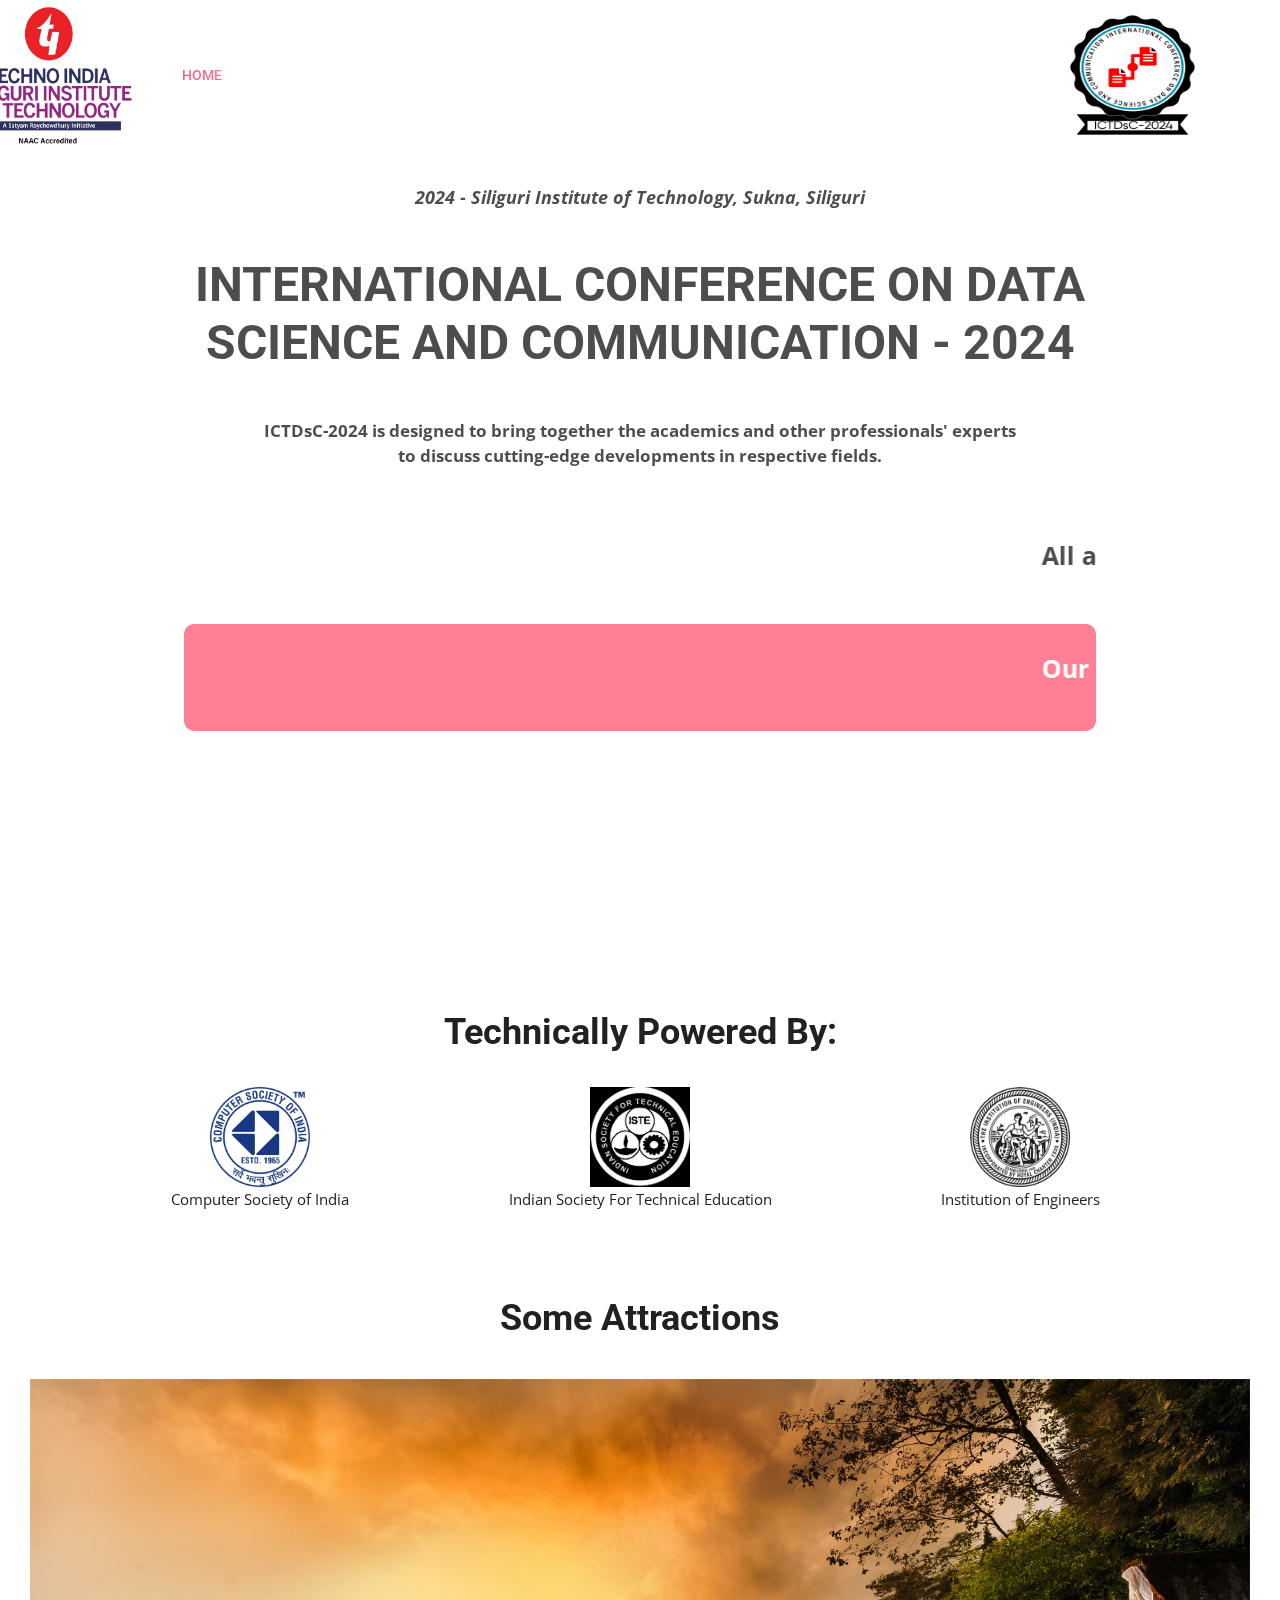
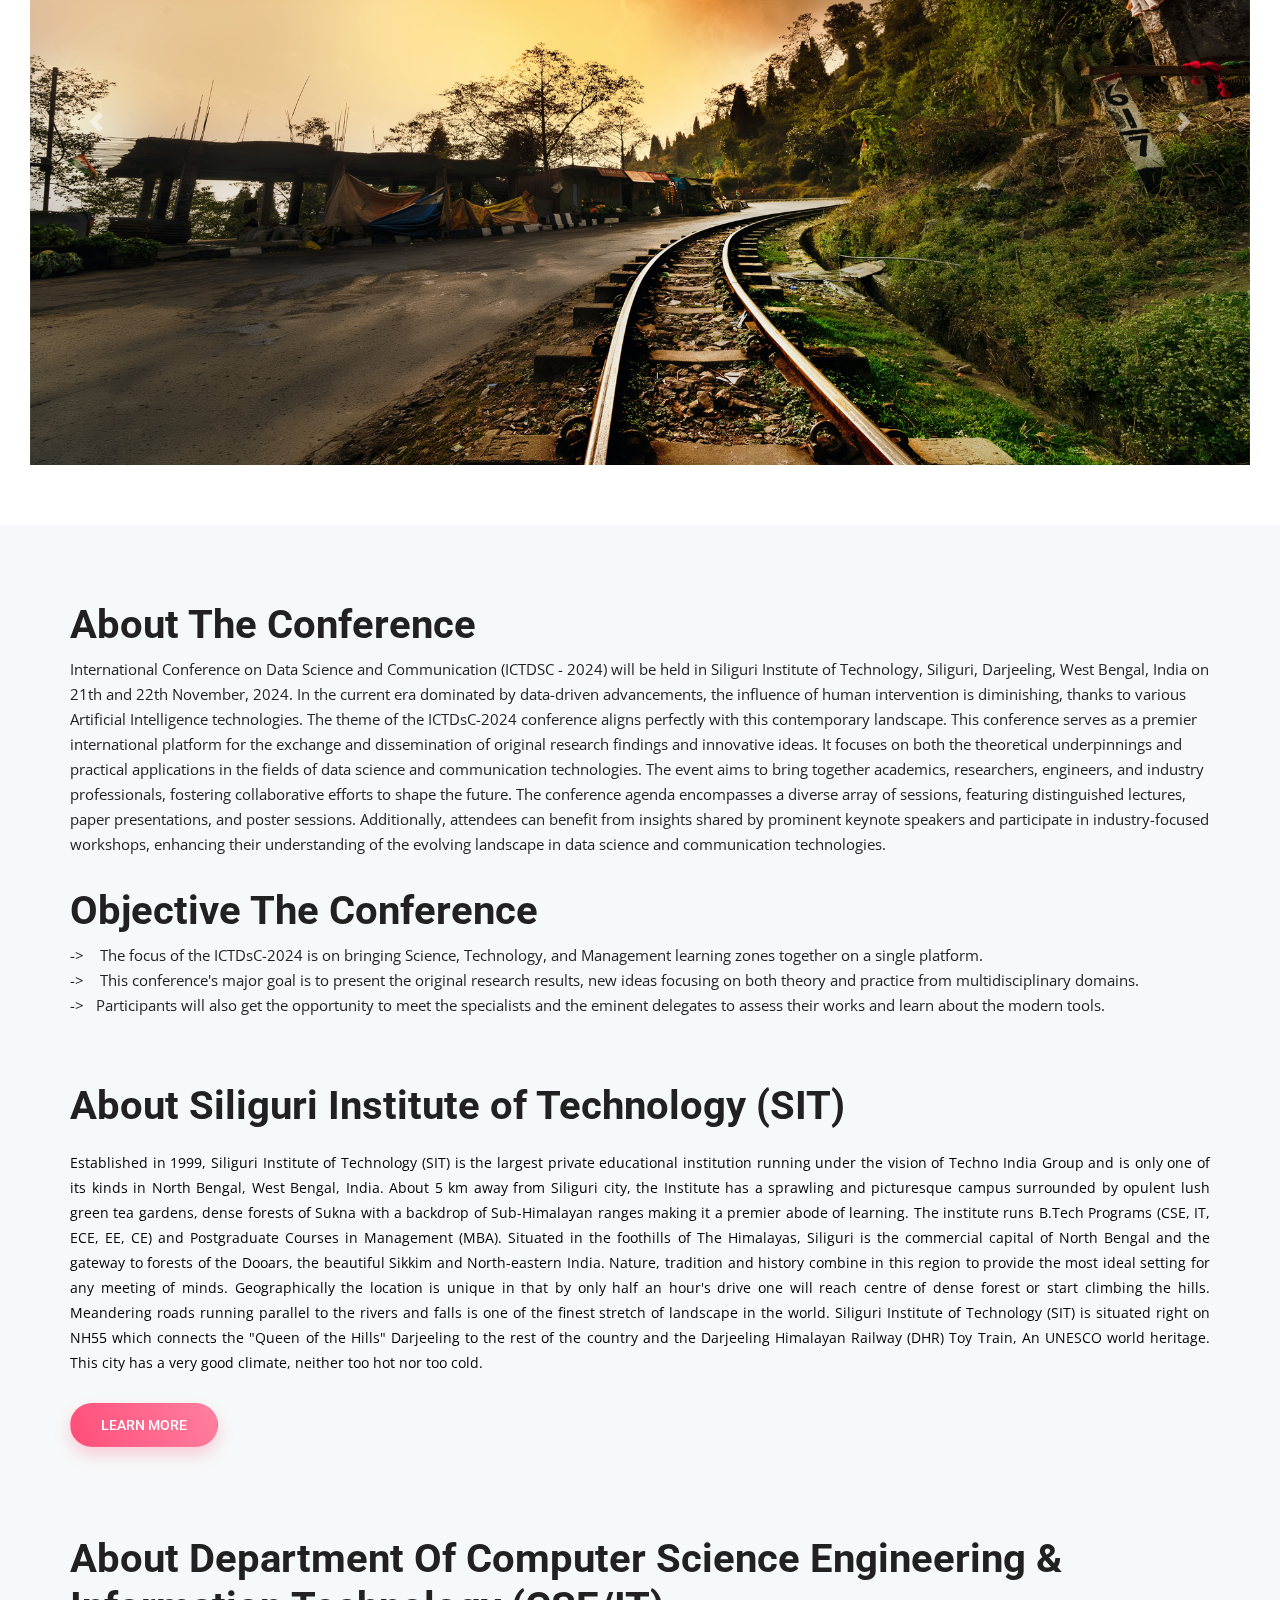
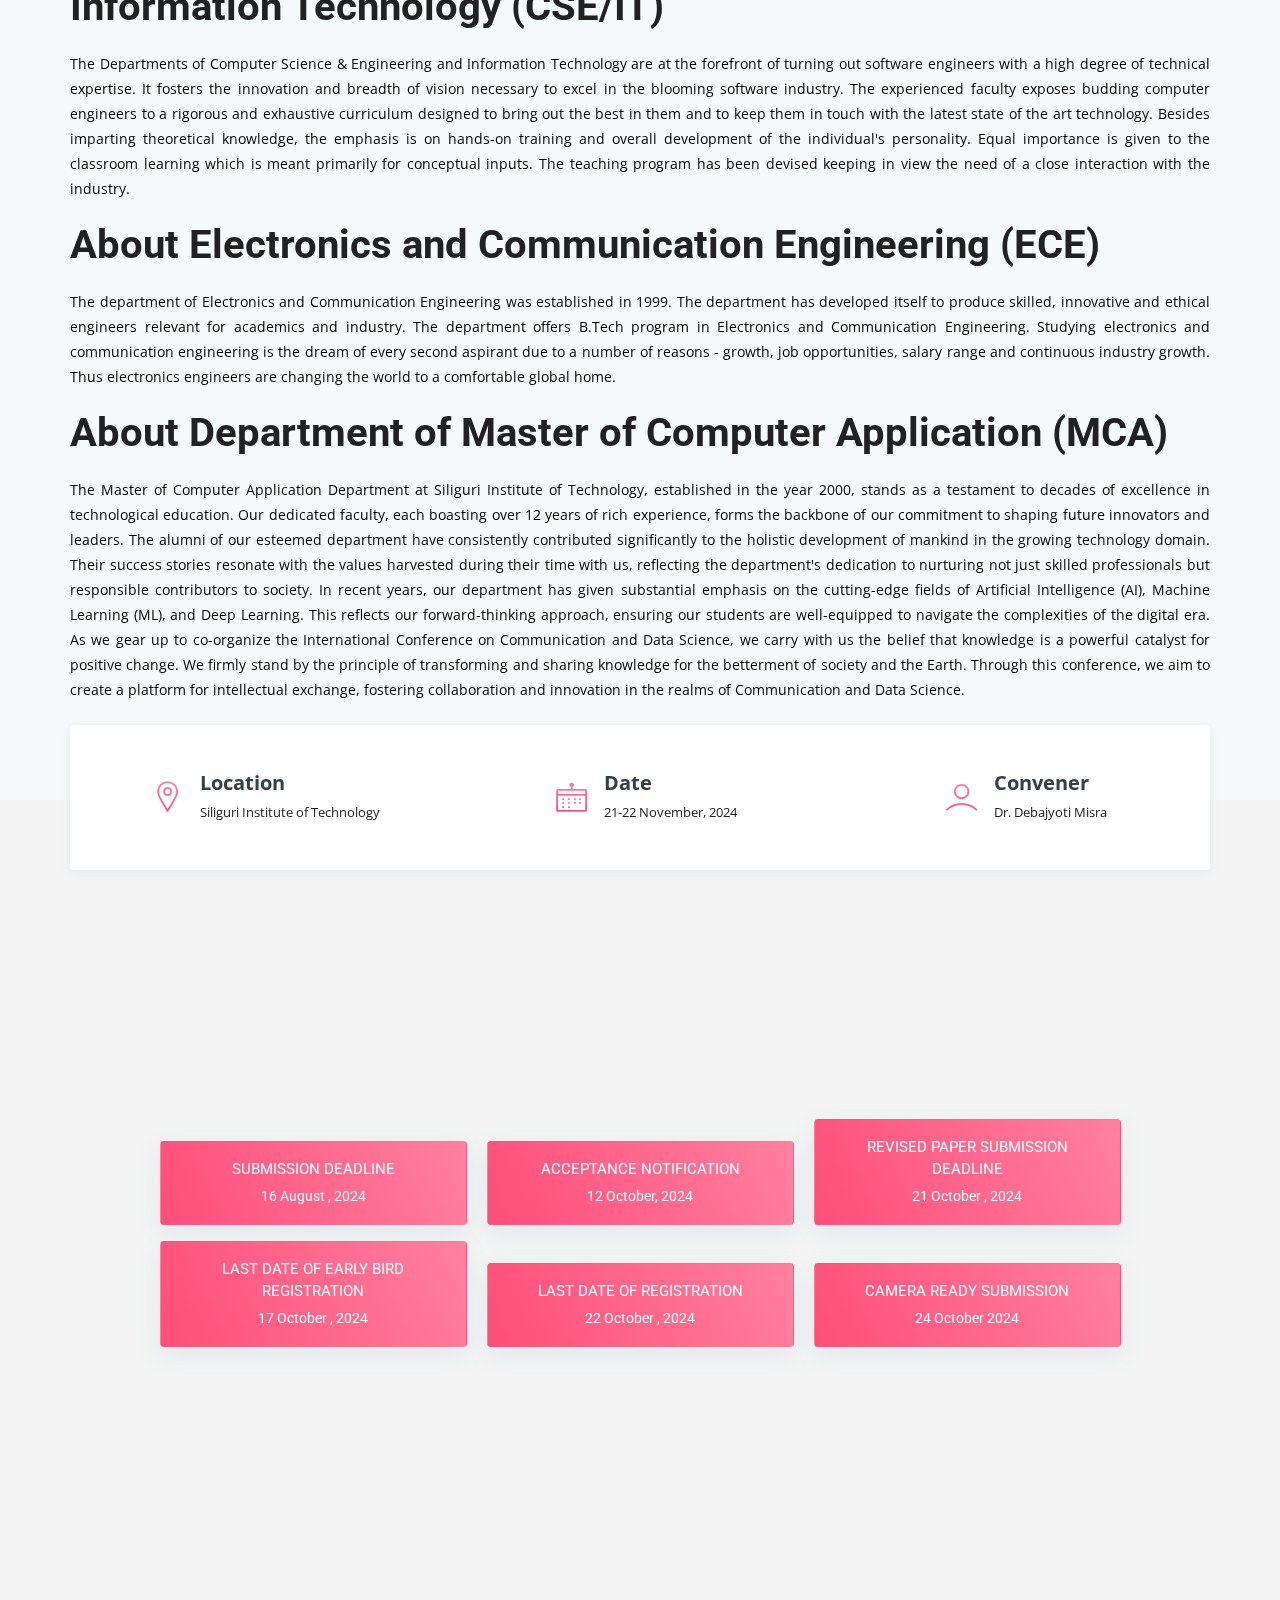
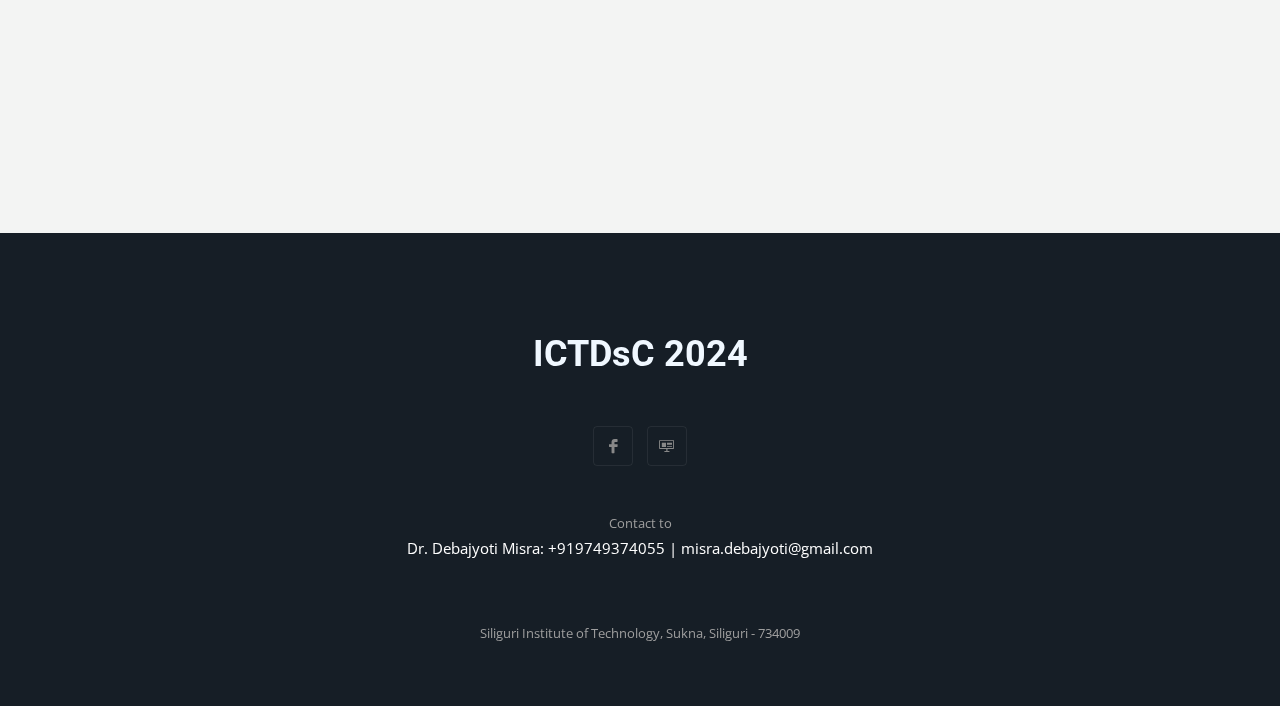
==== commit 6af79bb8: "Added tracks" ====
--- a/index.html
+++ b/index.html
@@ -627,56 +627,31 @@
                         <div class="collapsed card-header" data-toggle="collapse" data-target="#collapseOne"
                           aria-expanded="false" aria-controls="collapseOne">
                           <h5 class="name m-0">Track 1</h5>
-                          <h4 class="m-0">Data Science and Data Analytics <i class="fa fa-arrow-down"
+                          <h4 class="m-0">Electronics and Communications <i class="fa fa-arrow-down"
                               aria-hidden="true"></i></h4>
                         </div>
                       </div>
                       <div id="collapseOne" class="collapse" aria-labelledby="headingOne" data-parent="#accordion">
                         <div class="card-body">
                           <ul class="stylish-list">
-                            <li>
-                              <i class="lni-check-mark-circle"></i> Data
-                              Science Techniques and Applications
-                            </li>
-                            <li>
-                              <i class="lni-check-mark-circle"></i> Data
-                              Warehousing and Data Mining
-                            </li>
-                            <li>
-                              <i class="lni-check-mark-circle"></i> Disaster
-                              Management
-                            </li>
-                            <li>
-                              <i class="lni-check-mark-circle"></i> Social
-                              Network Analysis
-                            </li>
-                            <li>
-                              <i class="lni-check-mark-circle"></i> Text,
-                              Audio and Video data Analysis
-                            </li>
-                            <li>
-                              <i class="lni-check-mark-circle"></i> Motion
-                              Planning
-                            </li>
-                            <li>
-                              <i class="lni-check-mark-circle"></i>
-                              Decision-making
-                            </li>
-                            <li>
-                              <i class="lni-check-mark-circle"></i> Data
-                              mining in Dynamic Environment
-                            </li>
-                            <li>
-                              <i class="lni-check-mark-circle"></i> Hybrid
-                              Computing
-                            </li>
-                            <li>
-                              <i class="lni-check-mark-circle"></i> Big Data
-                              Analytics
-                            </li>
-                            <li>
-                              <i class="lni-check-mark-circle"></i> Digital
-                              Marketing and Ecommerce
+                            <li><i class="lni-check-mark-circle"></i> Circuits, Reliability, and Fault Tolerance</li>
+                            <li><i class="lni-check-mark-circle"></i> Computer-Aided Design and Verification</li>
+                            <li><i class="lni-check-mark-circle"></i> Digital Circuits and FPGA based Designs</li>
+                            <li><i class="lni-check-mark-circle"></i> System Design and Security</li>
+                            <li><i class="lni-check-mark-circle"></i> VLSI for Applied and Future Computing</li>
+                            <li><i class="lni-check-mark-circle"></i> Systems & Control</li>
+                            <li><i class="lni-check-mark-circle"></i> Microwave, Antenna design, Smart antenna</li>
+                            <li><i class="lni-check-mark-circle"></i> Mobile and Wireless Communication</li>
+                            <li><i class="lni-check-mark-circle"></i> Optical communications</li>
+                            <li><i class="lni-check-mark-circle"></i> RF and microwave communications</li>
+                            <li><i class="lni-check-mark-circle"></i> Green Communications</li>
+                            <li><i class="lni-check-mark-circle"></i> Wireless Sensor Networks</li>
+                            <li><i class="lni-check-mark-circle"></i> 4G/5G/Next-generation Network Evolutions</li>
+                            <li><i class="lni-check-mark-circle"></i> IoT Architectures and protocols</li>
+                            <li><i class="lni-check-mark-circle"></i> Wireless Adhoc Networks and IoT Networks</li>
+                            <li><i class="lni-check-mark-circle"></i> Cloud and IoT Networks</li>
+                            <li><i class="lni-check-mark-circle"></i> QoS Management</li>
+                            <li><i class="lni-check-mark-circle"></i> Security and privacy in mobile ad hoc Networking
                             </li>
                           </ul>
                         </div>
@@ -687,7 +662,7 @@
                         <div class="collapsed card-header" data-toggle="collapse" data-target="#collapseTwo"
                           aria-expanded="false" aria-controls="collapseTwo">
                           <h5 class="name m-0">Track 2</h5>
-                          <h4 class="m-0">MACHINE LEARNING AND DEEP LEARNING <i class="fa fa-arrow-down"
+                          <h4 class="m-0">Artificial Intelligence and Data Science <i class="fa fa-arrow-down"
                               aria-hidden="true"></i>
                           </h4>
                         </div>
@@ -695,46 +670,17 @@
                       <div id="collapseTwo" class="collapse" aria-labelledby="headingTwo" data-parent="#accordion">
                         <div class="card-body">
                           <ul class="stylish-list">
-                            <li>
-                              <i class="lni-check-mark-circle"></i> Explainable Ai
-                            </li>
-                            <li>
-                              <i class="lni-check-mark-circle"></i> AutoML
-                            </li>
-                            <li>
-                              <i class="lni-check-mark-circle"></i>
-                              ReInforcement Learning Application
-                            </li>
-                            <li>
-                              <i class="lni-check-mark-circle"></i> Transfer Learning And Few Short Learning
-                            </li>
-                            <li>
-                              <i class="lni-check-mark-circle"></i> Time Series Forecasting
-                            </li>
-                            <li>
-                              <i class="lni-check-mark-circle"></i>
-                              Anomally Detection
-                            </li>
-                            <li>
-                              <i class="lni-check-mark-circle"></i>
-                              NLP
-                            </li>
-                            <li>
-                              <i class="lni-check-mark-circle"></i> Nano
-                              Tranformer Architectures
-                            </li>
-                            <li>
-                              <i class="lni-check-mark-circle"></i> GANS
-                            </li>
-                            <li>
-                              <i class="lni-check-mark-circle"></i> GNNs
-                            </li>
-                            <li>
-                              <i class="lni-check-mark-circle"></i> RNNs & LSTM
-                            </li>
-                            <li>
-                              <i class="lni-check-mark-circle"></i> Self-Supervised
-                            </li>
+                            <li><i class="lni-check-mark-circle"></i> Advancements in Neural Networks</li>
+                            <li><i class="lni-check-mark-circle"></i> Machine Learning</li>
+                            <li><i class="lni-check-mark-circle"></i> Deep Learning</li>
+                            <li><i class="lni-check-mark-circle"></i> Social Data Analytics</li>
+                            <li><i class="lni-check-mark-circle"></i> Evolutionary Computing and Optimization</li>
+                            <li><i class="lni-check-mark-circle"></i> Data Mining & Data Warehousing</li>
+                            <li><i class="lni-check-mark-circle"></i> Implementation of Big Data Technologies</li>
+                            <li><i class="lni-check-mark-circle"></i> Ensuring Big Data Security and Privacy</li>
+                            <li><i class="lni-check-mark-circle"></i> Proficient Data Modelling and Visualization</li>
+                            <li><i class="lni-check-mark-circle"></i> Application of Business Analytics</li>
+                            <li><i class="lni-check-mark-circle"></i> Innovations in Bioinformatics</li>
                           </ul>
                         </div>
                       </div>
@@ -744,38 +690,26 @@
                         <div class="collapsed card-header" data-toggle="collapse" data-target="#collapseThree"
                           aria-expanded="false" aria-controls="collapseThree">
                           <h5 class="name m-0">Track 3</h5>
-                          <h4 class="m-0">
-                            ARTIFICIAL INTELLIGENCE AND ITS APPLICATION <i class="fa fa-arrow-down"
-                              aria-hidden="true"></i>
-                          </h4>
+                          <h4 class="m-0">Image, Video & Signal Processing <i class="fa fa-arrow-down"
+                              aria-hidden="true"></i></h4>
                         </div>
                       </div>
                       <div id="collapseThree" class="collapse" aria-labelledby="headingThree" data-parent="#accordion">
                         <div class="card-body">
                           <ul class="stylish-list">
-                            <li>
-                              <i class="lni-check-mark-circle"></i>
-                              Healthcare And AI
+                            <li><i class="lni-check-mark-circle"></i> Exploration of 2D/3D Object Detection and
+                              Recognition</li>
+                            <li><i class="lni-check-mark-circle"></i> Comprehensive Image and Video Analysis</li>
+                            <li><i class="lni-check-mark-circle"></i> Audio and Acoustic Processing</li>
+                            <li><i class="lni-check-mark-circle"></i> Understanding Document Image Processing</li>
+                            <li><i class="lni-check-mark-circle"></i> Content-based Image Retrieval</li>
+                            <li><i class="lni-check-mark-circle"></i> Multimodal Fusion</li>
+                            <li><i class="lni-check-mark-circle"></i> Efficient Image & Video Coding and Compression
                             </li>
-                            <li>
-                              <i class="lni-check-mark-circle"></i> AI In Manufacturing And Robotics
-                            </li>
-                            <li>
-                              <i class="lni-check-mark-circle"></i>Quantum Computing And AI
-                            </li>
-                            <li>
-                              <i class="lni-check-mark-circle"></i> Edge Computing And Ai
-                            </li>
-                            <li>
-                              <i class="lni-check-mark-circle"></i>
-                              Ai In Agriculture And Enviromental Science
-                            </li>
-                            <li>
-                              <i class="lni-check-mark-circle"></i> AI in Cyber-Security
-                            </li>
-                            <li>
-                              <i class="lni-check-mark-circle"></i> AI In Space Exploration
-                            </li>
+                            <li><i class="lni-check-mark-circle"></i> Human-Computer Interaction</li>
+                            <li><i class="lni-check-mark-circle"></i> Digital Topology and Geometry</li>
+                            <li><i class="lni-check-mark-circle"></i> Biomedical Image Analysis</li>
+                            <li><i class="lni-check-mark-circle"></i> Bioimage Informatics</li>
                           </ul>
                         </div>
                       </div>
@@ -785,227 +719,35 @@
                         <div class="collapsed card-header" data-toggle="collapse" data-target="#collapseFour"
                           aria-expanded="false" aria-controls="collapseFour">
                           <h5 class="name m-0">Track 4</h5>
-                          <h4 class="m-0">COMPUTATIONAL INTELLIGENCE <i class="fa fa-arrow-down" aria-hidden="true"></i>
+                          <h4 class="m-0">Computing, Algorithms, and Applications <i class="fa fa-arrow-down"
+                              aria-hidden="true"></i>
                           </h4>
                         </div>
                       </div>
                       <div id="collapseFour" class="collapse" aria-labelledby="headingFour" data-parent="#accordion">
                         <div class="card-body">
                           <ul class="stylish-list">
-                            <li>
-                              <i class="lni-check-mark-circle"></i>
-                              Robotics and Automation
-                            </li>
-                            <li>
-                              <i class="lni-check-mark-circle"></i> Image and
-                              Nature inspired computing techniques
-                            </li>
-                            <li>
-                              <i class="lni-check-mark-circle"></i> Artificial
-                              Swarm Intelligence
-                            </li>
-                            <li>
-                              <i class="lni-check-mark-circle"></i> Sentiment
-                              Explainable Artificial Intelligence (XAI)
-                            </li>
-                            <li>
-                              <i class="lni-check-mark-circle"></i> Quantum Computing and Computational Intelligence
-                            </li>
-                          </ul>
-                        </div>
-                      </div>
-                    </div>
-                    <div class="card">
-                      <div id="headingFive">
-                        <div class="collapsed card-header" data-toggle="collapse" data-target="#collapseFive"
-                          aria-expanded="false" aria-controls="collapseFive">
-                          <h5 class="name m-0">Track 5</h5>
-                          <h4 class="m-0">ELECTRONIC AND COMMUNICATION <i class="fa fa-arrow-down"
-                              aria-hidden="true"></i></h4>
-                        </div>
-                      </div>
-                      <div id="collapseFive" class="collapse" aria-labelledby="headingFive" data-parent="#accordion">
-                        <div class="card-body">
-                          <ul class="stylish-list">
-                            <li><i class="lni-check-mark-circle"></i>Robotics and Automation
-                            </li>
-                            <li><i class="lni-check-mark-circle"></i> Image, Audio and Video Processing
-                            </li>
-                            <li><i class="lni-check-mark-circle"></i>Wireless Communication Systems, Satellite </li>
-                            <li><i class="lni-check-mark-circle"></i>Communication
-                            </li>
-                            <li><i class="lni-check-mark-circle"></i>5G and Beyond
-                            </li>
-                            <li><i class="lni-check-mark-circle"></i>Mobile Networks and Applications
-                            </li>
-                            <li><i class="lni-check-mark-circle"></i>Antenna Design and Analysis, </li>
-                            <li><i class="lni-check-mark-circle"></i>Reconfigurable Antennas
-                            </li>
-                            <li><i class="lni-check-mark-circle"></i>VLSI Circuit Design, ASIC and FPGA Design, </li>
-                            <li><i class="lni-check-mark-circle"></i>Embedded Systems for Communication
-                            </li>
-                            <li><i class="lni-check-mark-circle"></i>Semiconductor Devices
-                            </li>
-                            <li><i class="lni-check-mark-circle"></i>Nanoelectronics and Nanotechnology
-                            </li>
-                            <li><i class="lni-check-mark-circle"></i>Microwave Circuits and Components, Control Systems
-                            </li>
-                            <li><i class="lni-check-mark-circle"></i>
-                              Artificial Intelligence in Communication, Quantum Communication, Blockchain for
-                              Communication</li>
-                          </ul>
-                        </div>
-                      </div>
-                    </div>
-                    <div class="card">
-                      <div id="headingFive">
-                        <div class="collapsed card-header" data-toggle="collapse" data-target="#collapseSix"
-                          aria-expanded="false" aria-controls="collapseFive">
-                          <h5 class="name m-0">Track 6</h5>
-                          <h4 class="m-0">NETWORK SECURITY <i class="fa fa-arrow-down" aria-hidden="true"></i></h4>
-                        </div>
-                      </div>
-                      <div id="collapseSix" class="collapse" aria-labelledby="headingFive" data-parent="#accordion">
-                        <div class="card-body">
-                          <ul class="stylish-list">
-                            <li><i class="lni-check-mark-circle"></i> Network Security Protocols:
-                            </li>
-                            <li><i class="lni-check-mark-circle"></i> Intrusion Detection and Prevention Systems:
-                            </li>
-                            <li><i class="lni-check-mark-circle"></i> Firewall Technologies:
-                            </li>
-                            <li><i class="lni-check-mark-circle"></i> Cyber Threat Intelligence:
-                            </li>
-                            <li><i class="lni-check-mark-circle"></i> Network Security Management and Monitoring:
-                            </li>
-                            <li><i class="lni-check-mark-circle"></i> Wireless Network Security:
-                            </li>
-                            <li><i class="lni-check-mark-circle"></i> Cryptography for Network Security:
-                            </li>
-                            <li><i class="lni-check-mark-circle"></i> Network Security Policies and Procedures:
-                            </li>
-                            <li><i class="lni-check-mark-circle"></i> Security in Cloud and Edge Computing:
-                            </li>
-                            <li><i class="lni-check-mark-circle"></i> Biometric Authentication in Networks:
-                            </li>
-                            <li><i class="lni-check-mark-circle"></i> Security in Internet of Things (IoT):
-                            </li>
-                            <li><i class="lni-check-mark-circle"></i> Threat Modeling and Risk Assessment:</li>
-
-                          </ul>
-                        </div>
-                      </div>
-                    </div>
-                    <div class="card">
-                      <div id="headingFive">
-                        <div class="collapsed card-header" data-toggle="collapse" data-target="#collapseSeven"
-                          aria-expanded="false" aria-controls="collapseFive">
-                          <h5 class="name m-0">Track 7</h5>
-                          <h4 class="m-0">PATTERN RECOGNITION <i class="fa fa-arrow-down" aria-hidden="true"></i></h4>
-                        </div>
-                      </div>
-                      <div id="collapseSeven" class="collapse" aria-labelledby="headingFive" data-parent="#accordion">
-                        <div class="card-body">
-                          <ul class="stylish-list">
-                            <li><i class="lni-check-mark-circle"></i>Pattern Recognition Models
-                            </li>
-                            <li><i class="lni-check-mark-circle"></i> Statistical Learning Theory, </li>
-                            <li><i class="lni-check-mark-circle"></i> Hidden Markov Models (HMM), </li>
-                            <li><i class="lni-check-mark-circle"></i> Gaussian Mixture Models (GMM)
-                            </li>
-                            <li><i class="lni-check-mark-circle"></i> Image Feature Extraction, Object </li>
-                            <li><i class="lni-check-mark-circle"></i> Recognition and Detection
-                            </li>
-                            <li><i class="lni-check-mark-circle"></i> Speech Recognition Systems, </li>
-                            <li><i class="lni-check-mark-circle"></i> Face Recognition
-                            </li>
-                            <li><i class="lni-check-mark-circle"></i> Medical Image Analysis, Disease </li>
-                            <li><i class="lni-check-mark-circle"></i> Diagnosis
-                            </li>
-                            <li><i class="lni-check-mark-circle"></i> Satellite Image Analysis
-                            </li>
-                            <li><i class="lni-check-mark-circle"></i> Intrusion Detection Systems
-                            </li>
-                            <li><i class="lni-check-mark-circle"></i> Robot Vision
-                            </li>
-                            <li><i class="lni-check-mark-circle"></i> Industrial Automation
-                            </li>
-                            <li><i class="lni-check-mark-circle"></i> Smart Manufacturing</li>
-                          </ul>
-                        </div>
-                      </div>
-                    </div>
-                    <div class="card">
-                      <div id="headingFive">
-                        <div class="collapsed card-header" data-toggle="collapse" data-target="#collapseeight"
-                          aria-expanded="false" aria-controls="collapseFive">
-                          <h5 class="name m-0">Track 8</h5>
-                          <h4 class="m-0">Information Retrieval<i class="fa fa-arrow-down" aria-hidden="true"></i></h4>
-                        </div>
-                      </div>
-                      <div id="collapseeight" class="collapse" aria-labelledby="headingFive" data-parent="#accordion">
-                        <div class="card-body">
-                          <ul class="stylish-list">
-                            <li><i class="lni-check-mark-circle"></i> Web Search Engines
-                            </li>
-                            <li><i class="lni-check-mark-circle"></i> Crawling and Indexing
-                            </li>
-                            <li><i class="lni-check-mark-circle"></i> Semantic Web and Knowledge Graphs
-                            </li>
-                            <li><i class="lni-check-mark-circle"></i> Image, Audio and Video Retrieval
-                            </li>
-                            <li><i class="lni-check-mark-circle"></i> Recommender Systems
-                            </li>
-                            <li><i class="lni-check-mark-circle"></i> Social Network Analysis
-                            </li>
-                            <li><i class="lni-check-mark-circle"></i> Trend Detection and Analysis
-                            </li>
-                            <li><i class="lni-check-mark-circle"></i> Information Diffusion in Social Networks
-                            </li>
-                            <li><i class="lni-check-mark-circle"></i> Language Translation in Retrieval</li>
-
-                          </ul>
-                        </div>
-                      </div>
-                    </div>
-                    <div class="card">
-                      <div id="headingFive">
-                        <div class="collapsed card-header" data-toggle="collapse" data-target="#collapsenine"
-                          aria-expanded="false" aria-controls="collapseFive">
-                          <h5 class="name m-0">Track 9</h5>
-                          <h4 class="m-0">IOT <i class="fa fa-arrow-down" aria-hidden="true"></i></h4>
-                        </div>
-                      </div>
-                      <div id="collapsenine" class="collapse" aria-labelledby="headingFive" data-parent="#accordion">
-                        <div class="card-body">
-                          <ul class="stylish-list">
-                            <li><i class="lni-check-mark-circle"></i>5G Networks and IoT
-                            </li>
-                            <li><i class="lni-check-mark-circle"></i>IoT in Academic Research
-                            </li>
-                            <li><i class="lni-check-mark-circle"></i>Big Data and Real Time Analytics for IoT
-                            </li>
-                            <li><i class="lni-check-mark-circle"></i>Industrial IoT (IIoT)
-                            </li>
-                            <li><i class="lni-check-mark-circle"></i>Healthcare, Agriculture and Environmental
-                              Monitoring IoT Applications
-                            </li>
-                            <li><i class="lni-check-mark-circle"></i>Securing IoT Transactions with Blockchain
-                            </li>
-                            <li><i class="lni-check-mark-circle"></i>Narrowband IoT (NB-IoT)
-                            </li>
-                            <li><i class="lni-check-mark-circle"></i>Swarm Robotics with Drones
-                            </li>
-                            <li><i class="lni-check-mark-circle"></i>Crop Monitoring and Analysis, Disaster Response and
-                              Recovery With Drones
-                            </li>
-                            <li><i class="lni-check-mark-circle"></i>Solar-Powered Drones</li>
-
+                            <li><i class="lni-check-mark-circle"></i> Pioneering Computing and Algorithms</li>
+                            <li><i class="lni-check-mark-circle"></i> Parallel and Distributed Computing</li>
+                            <li><i class="lni-check-mark-circle"></i> Cluster Computing</li>
+                            <li><i class="lni-check-mark-circle"></i> Supercomputing</li>
+                            <li><i class="lni-check-mark-circle"></i> Autonomic Computing</li>
+                            <li><i class="lni-check-mark-circle"></i> P2P Computing</li>
+                            <li><i class="lni-check-mark-circle"></i> Mobile Computing</li>
+                            <li><i class="lni-check-mark-circle"></i> Grid Computing</li>
+                            <li><i class="lni-check-mark-circle"></i> Cloud or Fog Computing</li>
+                            <li><i class="lni-check-mark-circle"></i> Quantum Computing</li>
+                            <li><i class="lni-check-mark-circle"></i> Web-based Computing</li>
+                            <li><i class="lni-check-mark-circle"></i> Application in Environmental, Climate, and Weather
+                              Modelling</li>
+                            <li><i class="lni-check-mark-circle"></i> Financial and Economical Modelling</li>
+                            <li><i class="lni-check-mark-circle"></i> Computational Journalism</li>
                           </ul>
                         </div>
                       </div>
                     </div>
                   </div>
+
                 </div>
               </div>
             </div>
